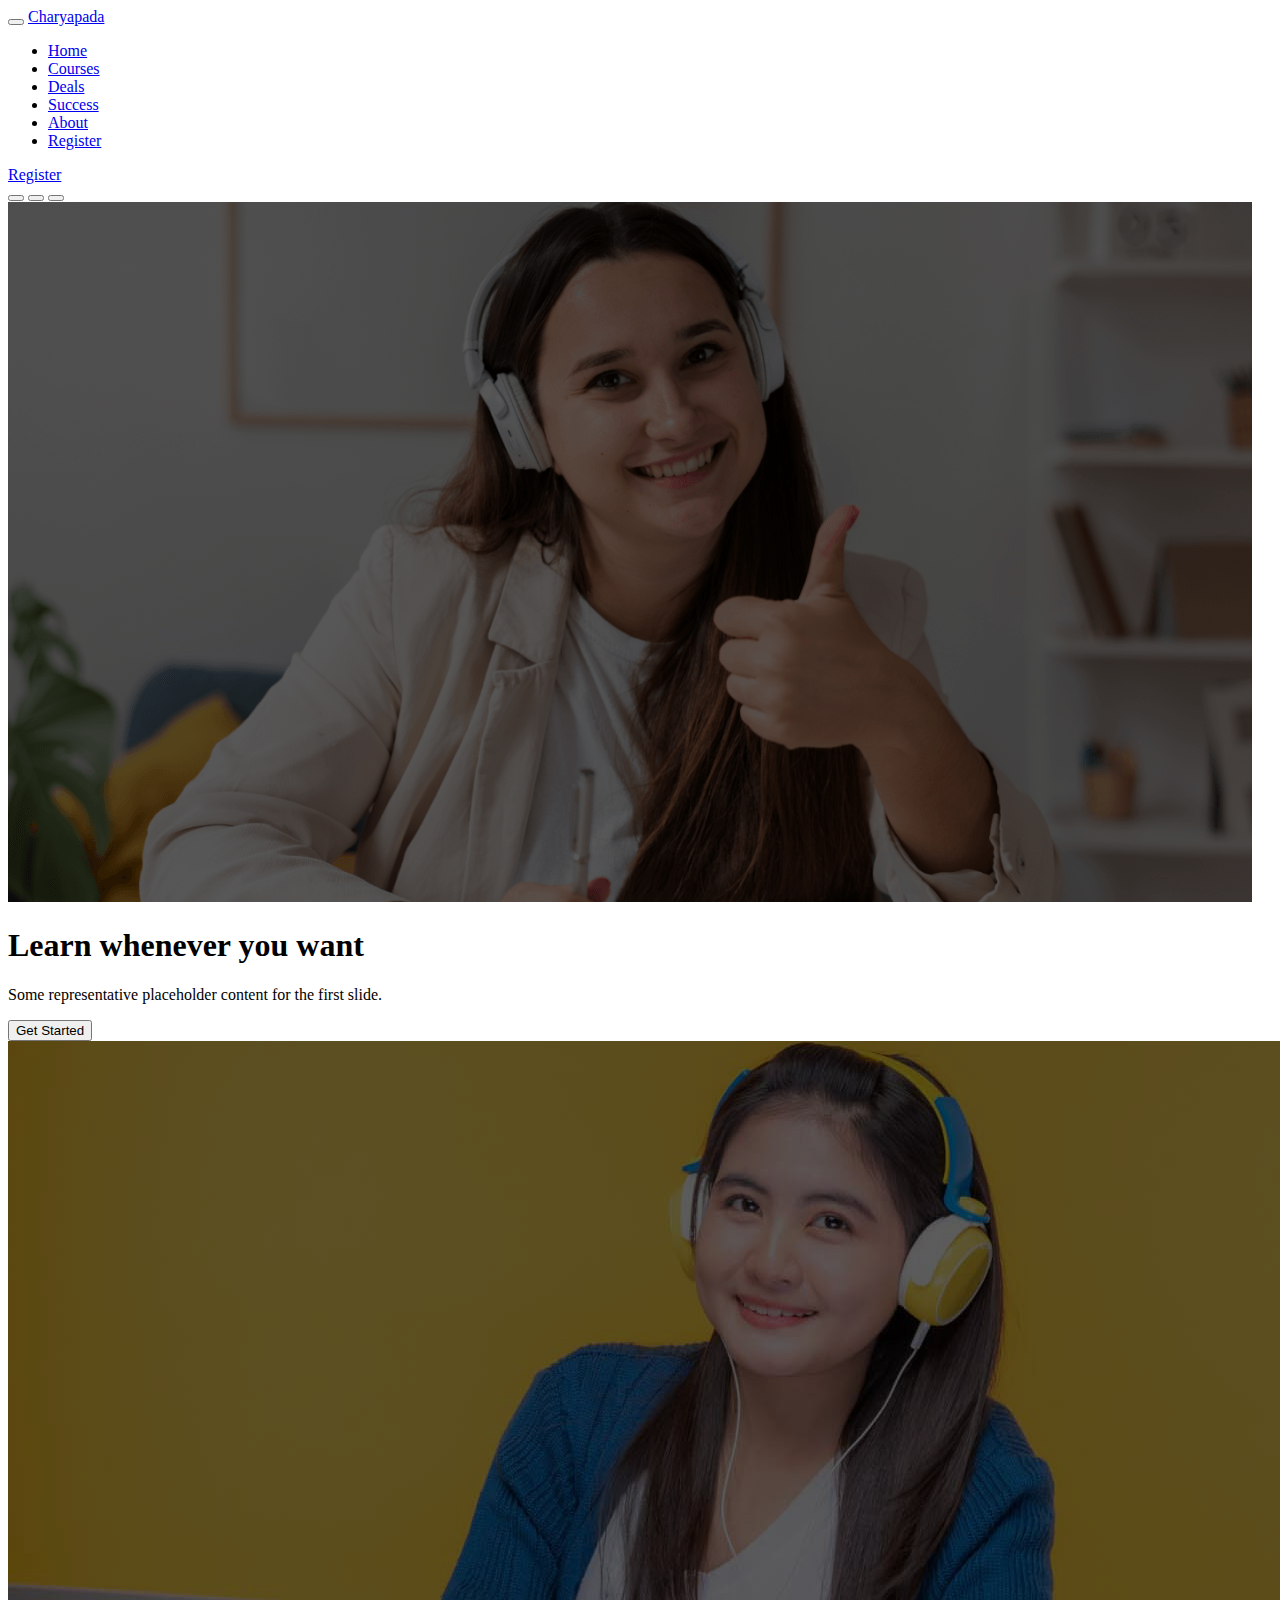
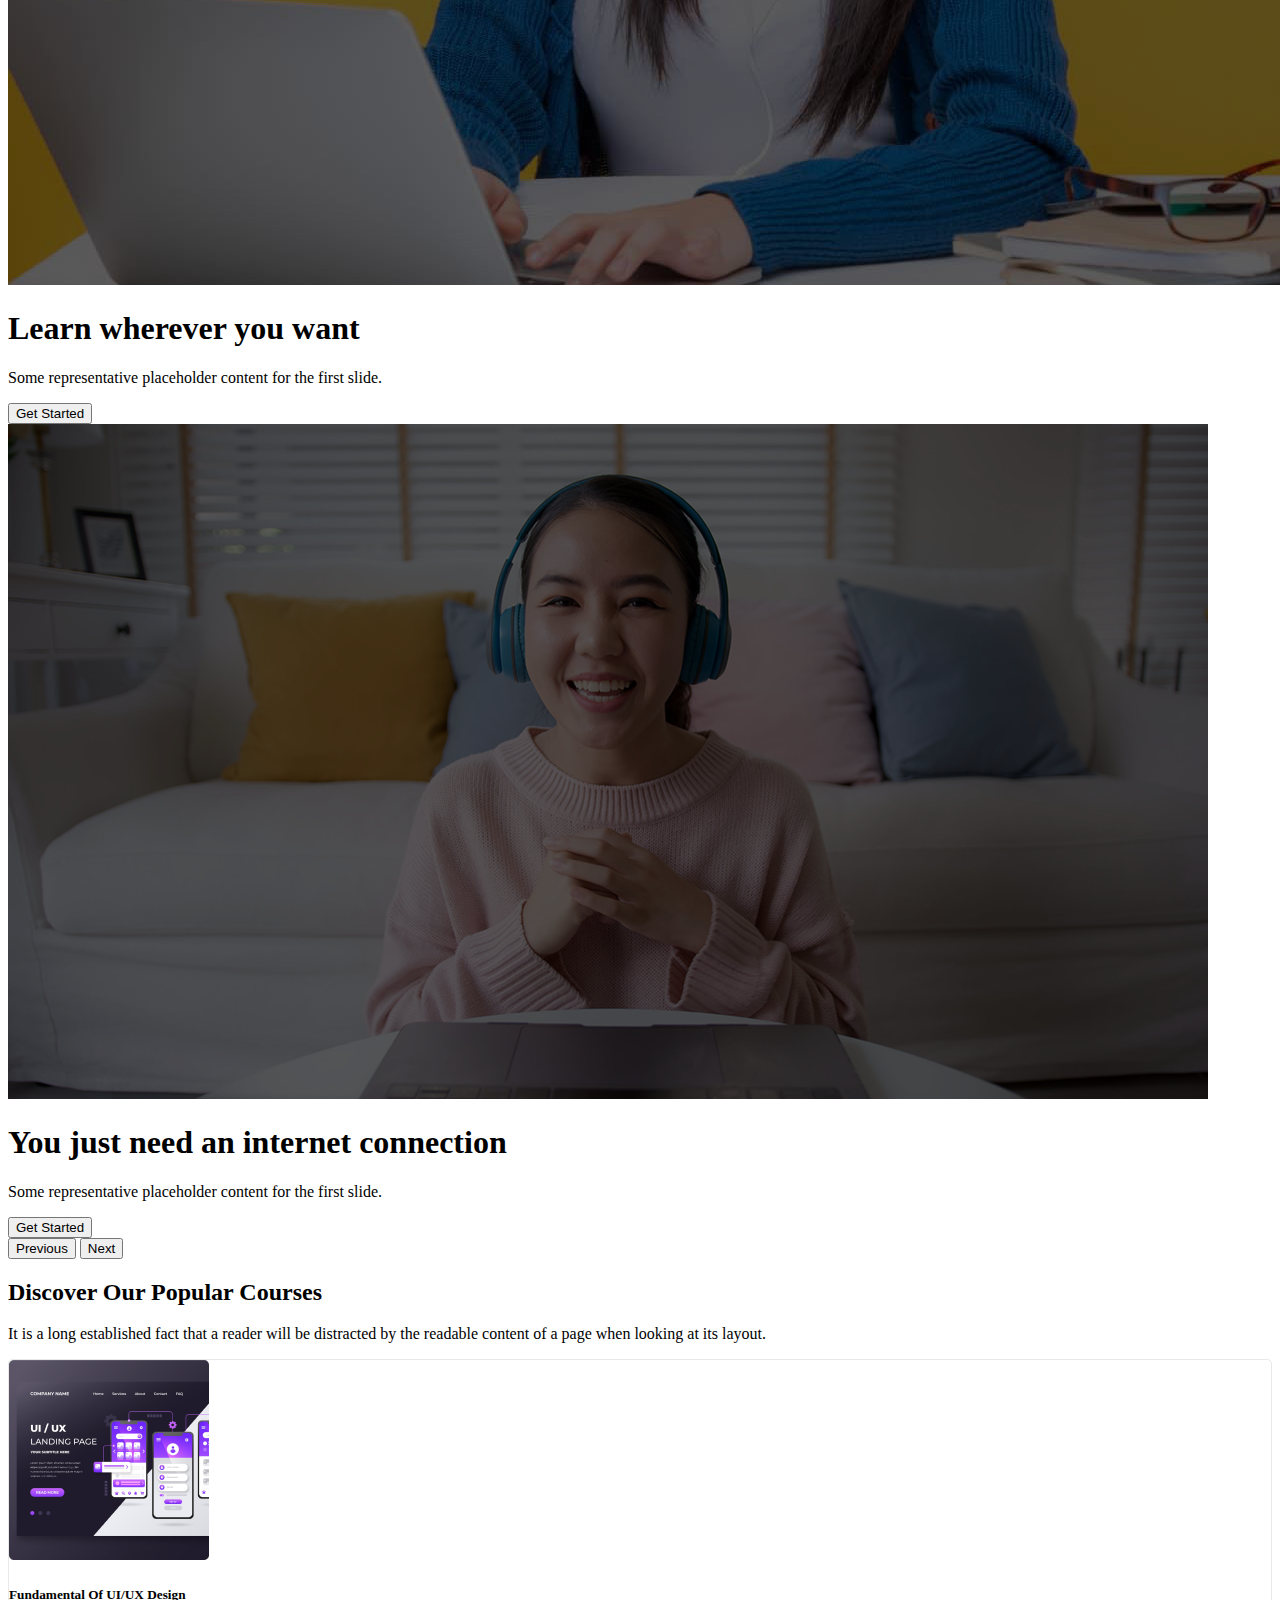
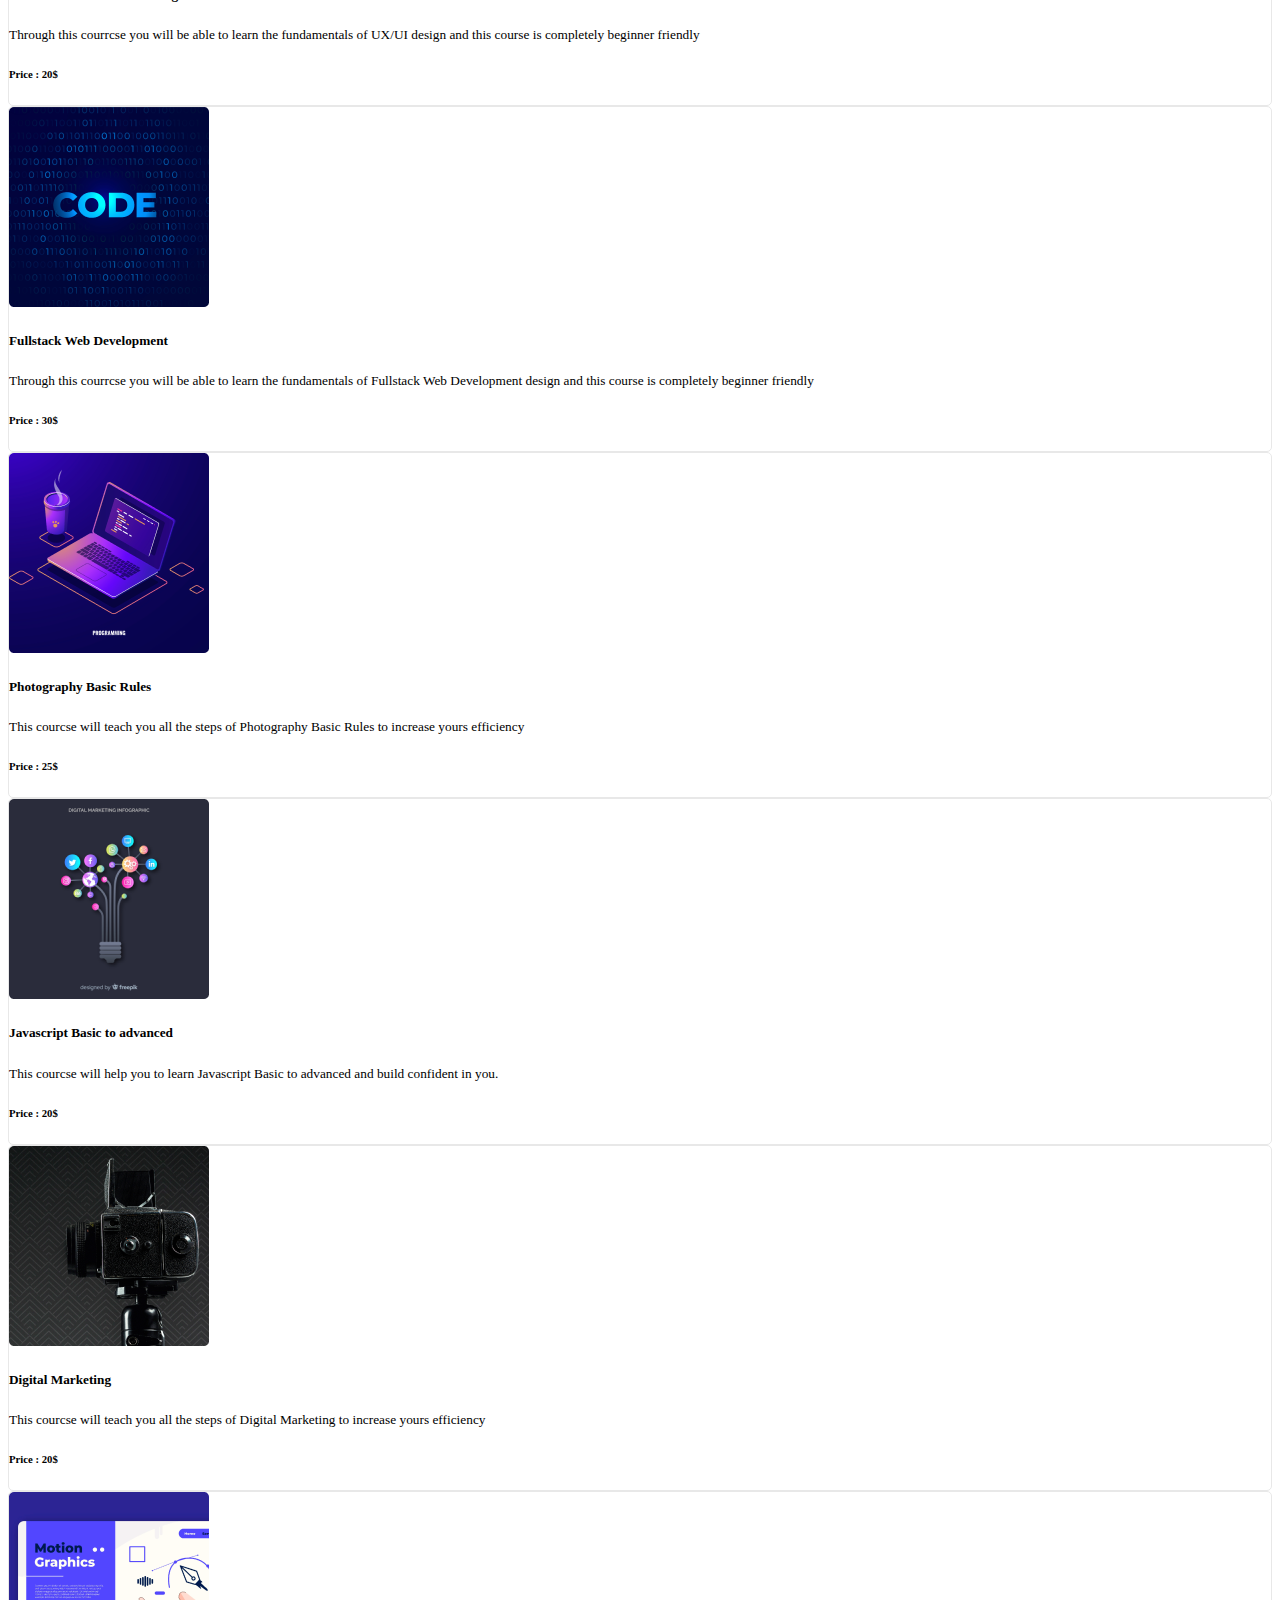
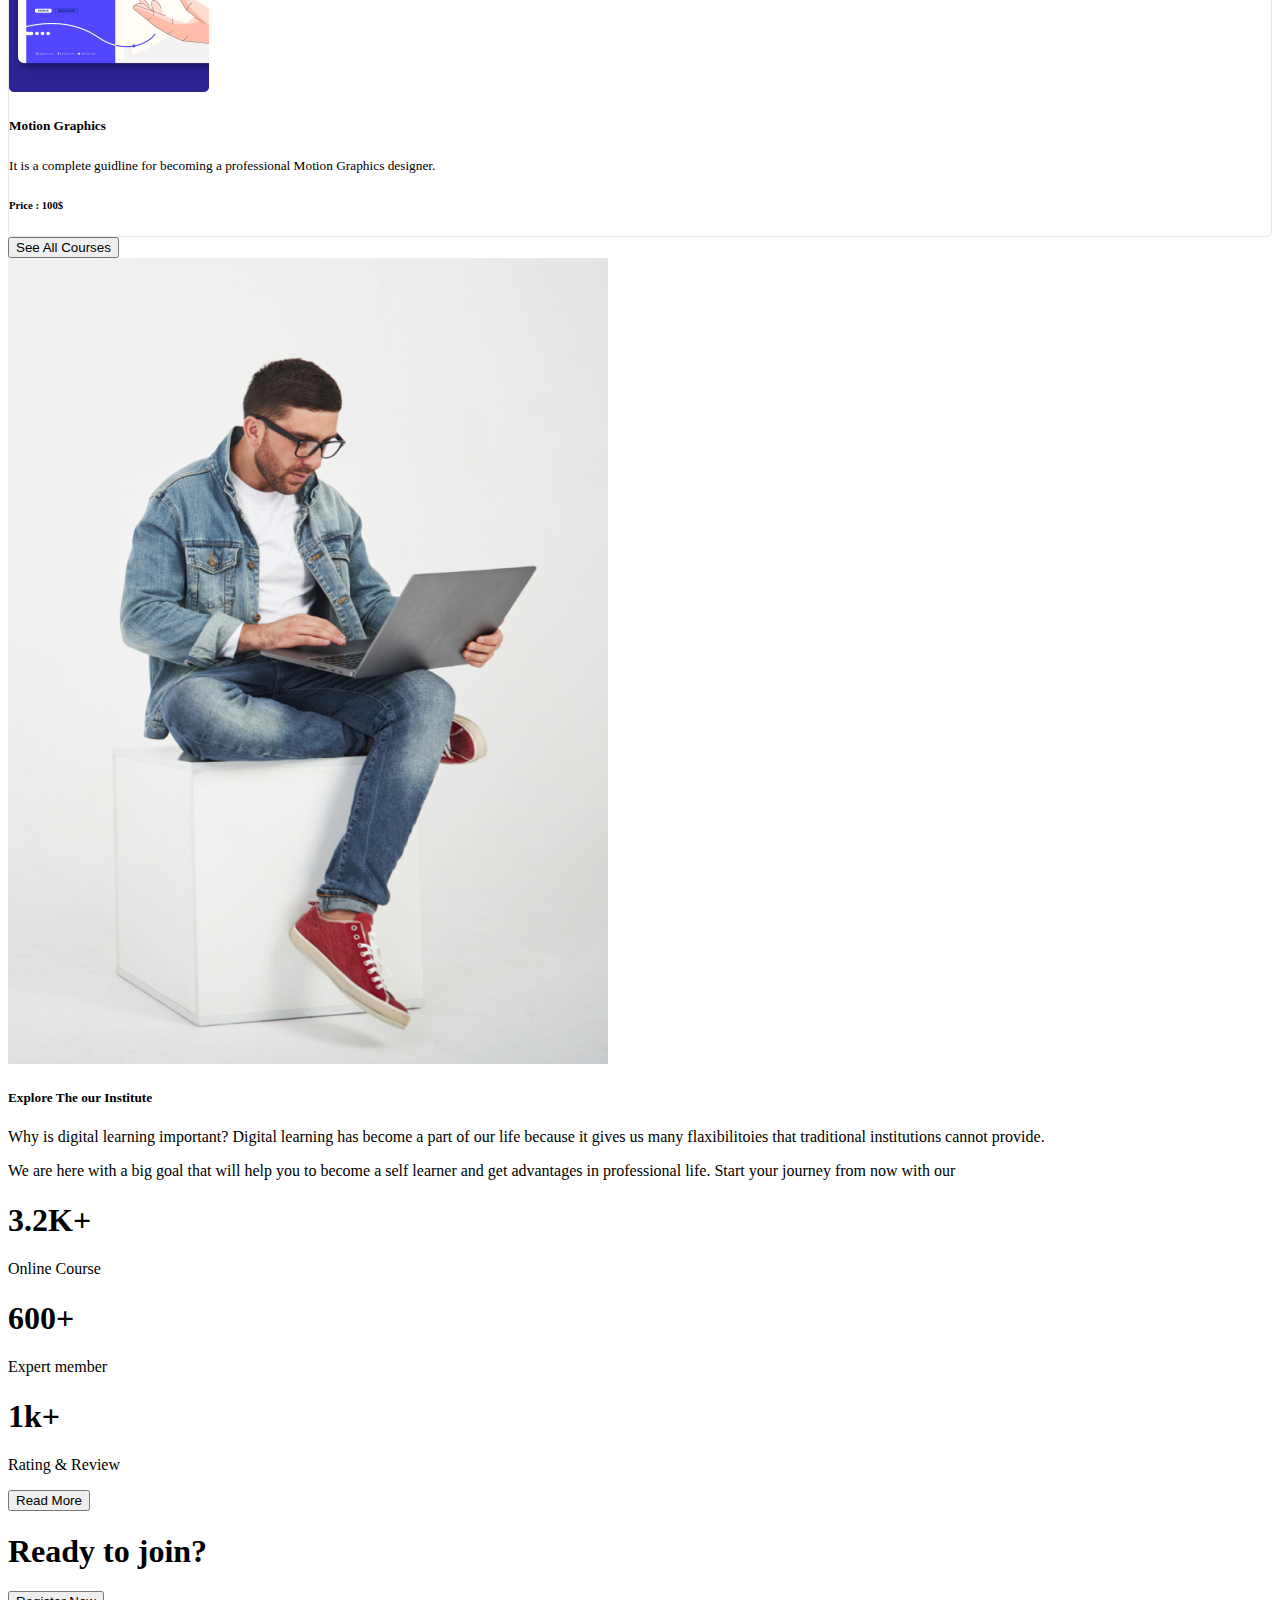
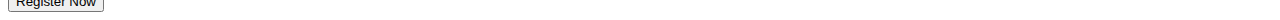
==== index.html @ 8205b335 "article section added" ====
<!doctype html>
<html lang="en">

<head>
    <meta charset="utf-8">
    <meta name="viewport" content="width=device-width, initial-scale=1">
    <title>Charyapada</title>
    <!-- ========= bootsrap============== -->
    <link href="https://cdn.jsdelivr.net/npm/bootstrap@5.2.0/dist/css/bootstrap.min.css" rel="stylesheet"
        integrity="sha384-gH2yIJqKdNHPEq0n4Mqa/HGKIhSkIHeL5AyhkYV8i59U5AR6csBvApHHNl/vI1Bx" crossorigin="anonymous">
    <!-- =========== local CSS =============== -->
    <link rel="stylesheet" href="./otherfiles/home.css">
</head>

<body>
    <!-- header--------------------------------------------------- -->
    <header>
        <!-- =================================================== nav bar ================================ -->

        <section class="container position-sticky ">
            <nav class="navbar navbar-expand-lg bg-light my-3 mx-0 px-0">
                <div class="container-fluid">
                    <button class="navbar-toggler" type="button" data-bs-toggle="collapse"
                        data-bs-target="#navbarTogglerDemo03" aria-controls="navbarTogglerDemo03" aria-expanded="false"
                        aria-label="Toggle navigation">
                        <span class="navbar-toggler-icon"></span>
                    </button>
                    <a class="navbar-brand me-0 fw-bold fs-5 text-secondary" href="#">Charyapada</a>
                    <div class="collapse navbar-collapse" id="navbarTogglerDemo03">
                        <ul class="navbar-nav mx-auto mb-2 mb-lg-0">
                            <li class="nav-item px-3 ">
                                <a class="nav-link active" aria-current="page" href="#home">Home</a>
                            </li>
                            <li class="nav-item px-3">
                                <a class="nav-link active" aria-current="page" href="#Courses">Courses</a>
                            </li>
                            <li class="nav-item px-3">
                                <a class="nav-link active" aria-current="page" href="#Deals">Deals</a>
                            </li>
                            <li class="nav-item px-3">
                                <a class="nav-link active" aria-current="page" href="#Success">Success</a>
                            </li>
                            <li class="nav-item px-3">
                                <a class="nav-link active" aria-current="page" href="#about">About</a>
                            </li>
                            <li class="nav-item px-3">
                                <a class="nav-link active " aria-current="page" href="#Register">Register</a>
                            </li>

                        </ul>
                        <form class="d-flex" role="search">
                            <a class=" btn btn-outline-info fw-bold px-3" aria-current="page"
                                href="#Register">Register</a>
                        </form>
                    </div>
                </div>
            </nav>
        </section>

        <!-- ================================================= heading of this website ===================== -->

        <section class="container height-query" id="home">


            <div id="carouselExampleCaptions" class="carousel slide" data-bs-ride="false">
                <div class="carousel-indicators d-none">
                    <button type="button" data-bs-target="#carouselExampleDark" data-bs-slide-to="0" class="active"
                        aria-current="true" aria-label="Slide 1"></button>
                    <button type="button" data-bs-target="#carouselExampleDark" data-bs-slide-to="1"
                        aria-label="Slide 2"></button>
                    <button type="button" data-bs-target="#carouselExampleDark" data-bs-slide-to="2"
                        aria-label="Slide 3"></button>
                </div>
                <div class="carousel-inner">
                    <div class="carousel-item active " data-bs-interval="2000">
                        <img src="./edTech-website-main/images/cover/cover-1.png" class="d-block w-100"
                            alt="Course backgroun image">
                        <div
                            class="carousel-caption h-100 pt-5 d-flex justify-content-center align-items-center flex-column">
                            <h1>Learn whenever you want</h1>
                            <p>Some representative placeholder content for the first slide.</p>
                            <button class="btn btn-info text-white fw-bold fw-bold">Get Started</button>
                        </div>
                    </div>
                    <div class="carousel-item" data-bs-interval="2000">
                        <img src="./edTech-website-main/images/cover/cover-2.png" class="d-block w-100"
                            alt="Course backgroun image">
                        <div
                            class="carousel-caption h-100 pt-5 d-flex justify-content-center align-items-center flex-column">
                            <h1>Learn wherever you want</h1>
                            <p>Some representative placeholder content for the first slide.</p>
                            <button class="btn btn-info text-white fw-bold fw-bold">Get Started</button>
                        </div>
                    </div>
                    <div class="carousel-item" data-bs-interval="2000">
                        <img src="./edTech-website-main/images/cover/cover-3.png" class="d-block w-100"
                            alt="Course backgroun image">
                        <div
                            class="carousel-caption h-100 pt-5 d-flex justify-content-center align-items-center flex-column">
                            <h1>You just need an internet connection</h1>
                            <p>Some representative placeholder content for the first slide.</p>
                            <button class="btn btn-info text-white fw-bold fw-bold">Get Started</button>
                        </div>
                    </div>
                </div>
                <button class="carousel-control-prev" type="button" data-bs-target="#carouselExampleCaptions"
                    data-bs-slide="prev">
                    <span class="carousel-control-prev-icon" aria-hidden="true"></span>
                    <span class="visually-hidden">Previous</span>
                </button>
                <button class="carousel-control-next" type="button" data-bs-target="#carouselExampleCaptions"
                    data-bs-slide="next">
                    <span class="carousel-control-next-icon" aria-hidden="true"></span>
                    <span class="visually-hidden">Next</span>
                </button>
            </div>



        </section>
    </header>

    <!-- ----------------------------- main section  -------------------------------------- -->
    <main class="container mt-5">
        <!-- ==================================== course details ===================== -->
        <section>
            <div class="row justify-content-center align-items-center flex-column text-center  ">
                <div class="col-md-6">
                    <h2>Discover Our Popular Courses</h2>
                    <p class="text-secondary">It is a long established fact that a reader will be distracted by the
                        readable
                        content of a page when
                        looking
                        at its layout.</p>
                </div>
            </div>
            <!-- ================= cards of our course ====== -->
            <div class="container">
                <div class="d-flex flex-row justify-content-around flex-wrap g-1">
                    <!-- =============== -->
                    <div class="col-lg-5 btn-bg col-md-11  bg-light rounded  row p-0 m-2">
                        <img class="col-md-4 col-sm-12 img-fluid p-0 m-0"
                            src="./edTech-website-main/images/course/course-1.png" alt="" srcset="">
                        <div class="p-3 col-md-8">
                            <h5>Fundamental Of UI/UX Design</h5>
                            <small text-secondary>Through this courrcse you will be able to learn the fundamentals of
                                UX/UI design and this course is completely beginner friendly</small>
                            <h6 class="text-info">Price : 20$</h6>
                        </div>

                    </div>
                    <!-- ================== -->
                    <div class="col-lg-5 btn-bg col-md-11  bg-light rounded  row p-0 m-2">
                        <img class="col-md-4 col-sm-12 img-fluid p-0 m-0"
                            src="./edTech-website-main/images/course/course-2.png" alt="" srcset="">
                        <div class="p-3 col-md-8">
                            <h5>Fullstack Web Development</h5>
                            <small text-secondary>Through this courrcse you will be able to learn the fundamentals of
                                Fullstack Web Development design and this course is completely beginner friendly</small>
                            <h6 class="text-info">Price : 30$</h6>
                        </div>

                    </div>
                    <!-- ================== -->
                    <div class="col-lg-5 btn-bg col-md-11  bg-light rounded  row p-0 m-2">
                        <img class="col-md-4 col-sm-12 img-fluid p-0 m-0"
                            src="./edTech-website-main/images/course/course-3.png" alt="" srcset="">
                        <div class="p-3 col-md-8">
                            <h5>Photography Basic Rules</h5>
                            <small text-secondary>This courcse will teach you all the steps of Photography Basic Rules
                                to increase yours efficiency</small>
                            <h6 class="text-info">Price : 25$</h6>
                        </div>

                    </div>
                    <!-- ================== -->
                    <div class="col-lg-5 btn-bg col-md-11  bg-light rounded  row p-0 m-2">
                        <img class="col-md-4 col-sm-12 img-fluid p-0 m-0"
                            src="./edTech-website-main/images/course/course-4.png" alt="" srcset="">
                        <div class="p-3 col-md-8">
                            <h5>Javascript Basic to advanced</h5>
                            <small text-secondary>This courcse will help you to learn Javascript Basic to advanced and
                                build confident in you. 
                            </small>
                            <h6 class="text-info">Price : 20$</h6>
                        </div>

                    </div>
                    <!-- ================== -->
                    <div class="col-lg-5 btn-bg col-md-11  bg-light rounded  row p-0 m-2">
                        <img class="col-md-4 col-sm-12 img-fluid p-0 m-0"
                            src="./edTech-website-main/images/course/course-5.png" alt="" srcset="">
                        <div class="p-3 col-md-8">
                            <h5>Digital Marketing</h5>
                            <small text-secondary>This courcse will teach you all the steps of Digital Marketing to
                                increase yours efficiency</small>
                            <h6 class="text-info">Price : 20$</h6>
                        </div>

                    </div>
                    <!-- ================== -->
                    <div class="col-lg-5 btn-bg col-md-11  bg-light rounded  row p-0 m-2">
                        <img class="col-md-4 col-sm-12 img-fluid p-0 m-0"
                            src="./edTech-website-main/images/course/course-6.png" alt="" srcset="">
                        <div class="p-3 col-md-8">
                            <h5>Motion Graphics</h5>
                            <small text-secondary>It is a complete guidline for becoming a professional Motion Graphics
                                designer. </small>
                            <h6 class="text-info">Price : 100$</h6>
                        </div>

                    </div>

                </div>
            </div>
            <div class="d-flex justify-content-center mt-3">
                <button class="btn btn-info text-white fw-bold">See All Courses</button>
            </div>
        </section>
        <!-- ===================================================== article section ====================================== -->
        <article class="row" id="about">
            <div class=" mb-3 col-md-12 mt-5">
                <div class="row g-0">
                    <div class="col-md-5">
                        <img class="img-fluid" src="./edTech-website-main/images/working.png"
                            class="img-fluid rounded-start" alt="Picture of a man who is working">
                    </div>
                    <div class="col-md-7 p-2">
                        <div>
                            <h5>Explore The our Institute</h5>
                            <p class="text-secondary">Why is digital learning important? Digital learning has become a
                                part of our
                                life because it gives us many flaxibilitoies
                                that traditional institutions cannot provide. </p>
                            <p class="text-secondary">
                                We are here with a big goal that will help
                                you to become a self learner and get advantages in professional life. Start your journey
                                from now with our 
                            </p>
                            <div class="d-inline-flex justify-content-around">
                                <div class=" p-3">
                                    <h1>3.2K+</h1>
                                    <p class="text-secondary">Online Course</p>
                                </div>
                                <div class=" p-3">
                                    <h1>600+</h1>
                                    <p class="text-secondary">Expert member</p>
                                </div>
                                <div class=" p-3">
                                    <h1>1k+</h1>
                                    <p class="text-secondary">Rating & Review</p>
                                </div>
                            </div>
                            <button class="btn btn-info text-white fw-bold">Read More</button>
                        </div>
                    </div>
                </div>
            </div>
        </article>
        <!-- ================================================================================ register-
        section================================ -->

        <section class="container">
            <div class="container bg-info d-flex align-items-center justify-content-around  m-5">
                <div>
                    <h1 class="text-white">Ready to join?</h1>
                    <p></p>
                </div>
                <div>
                    <button class="btn btn-outline-info bg-white fw-bold">Register Now</button>
                </div>
            </div>
        </section>










    </main>














    <script src="https://cdn.jsdelivr.net/npm/bootstrap@5.2.0/dist/js/bootstrap.bundle.min.js"
        integrity="sha384-A3rJD856KowSb7dwlZdYEkO39Gagi7vIsF0jrRAoQmDKKtQBHUuLZ9AsSv4jD4Xa"
        crossorigin="anonymous"></script>
</body>

</html>
---- otherfiles/home.css ----
/* body {
    background-color: aqua;
} */

.height {
    height: 200px;
}

.btn-bg {

    background: #FFFFFF;

    border: 1px solid #E8E8E8;
    border-radius: 5px;
}
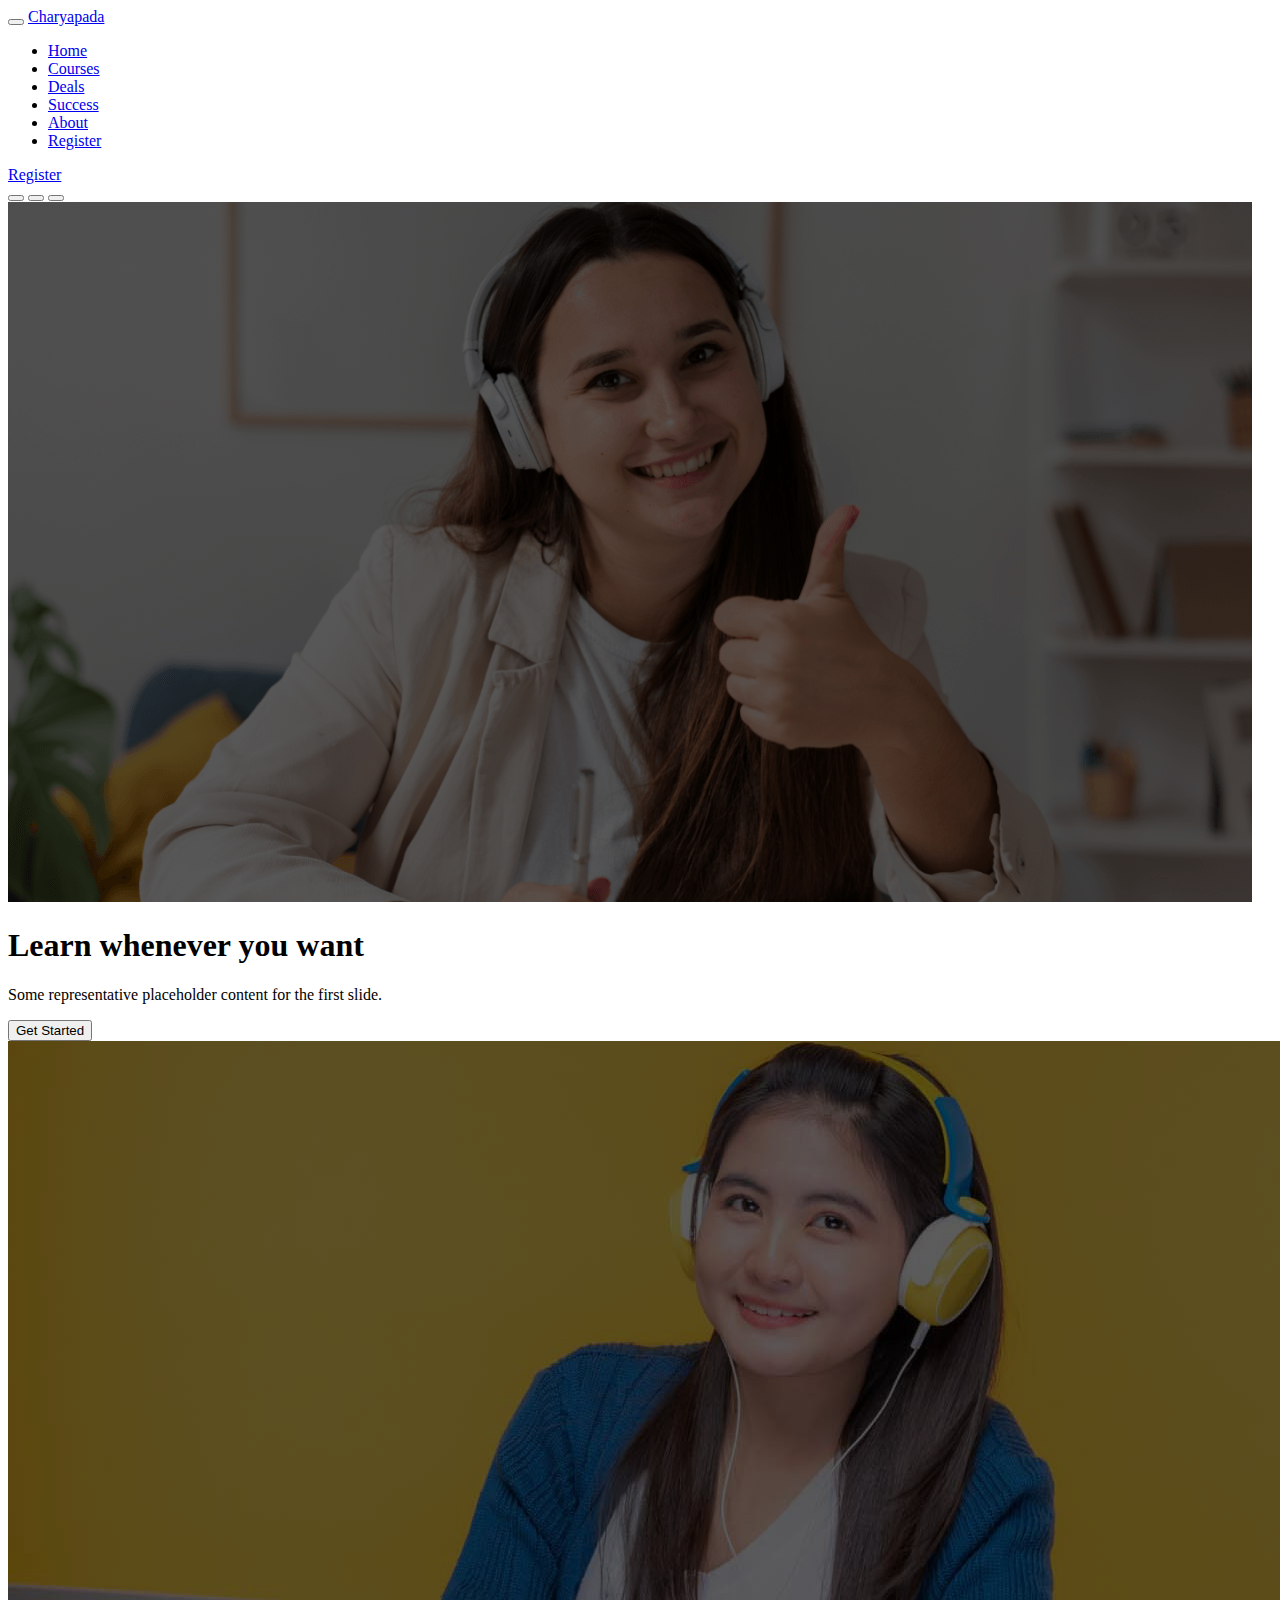
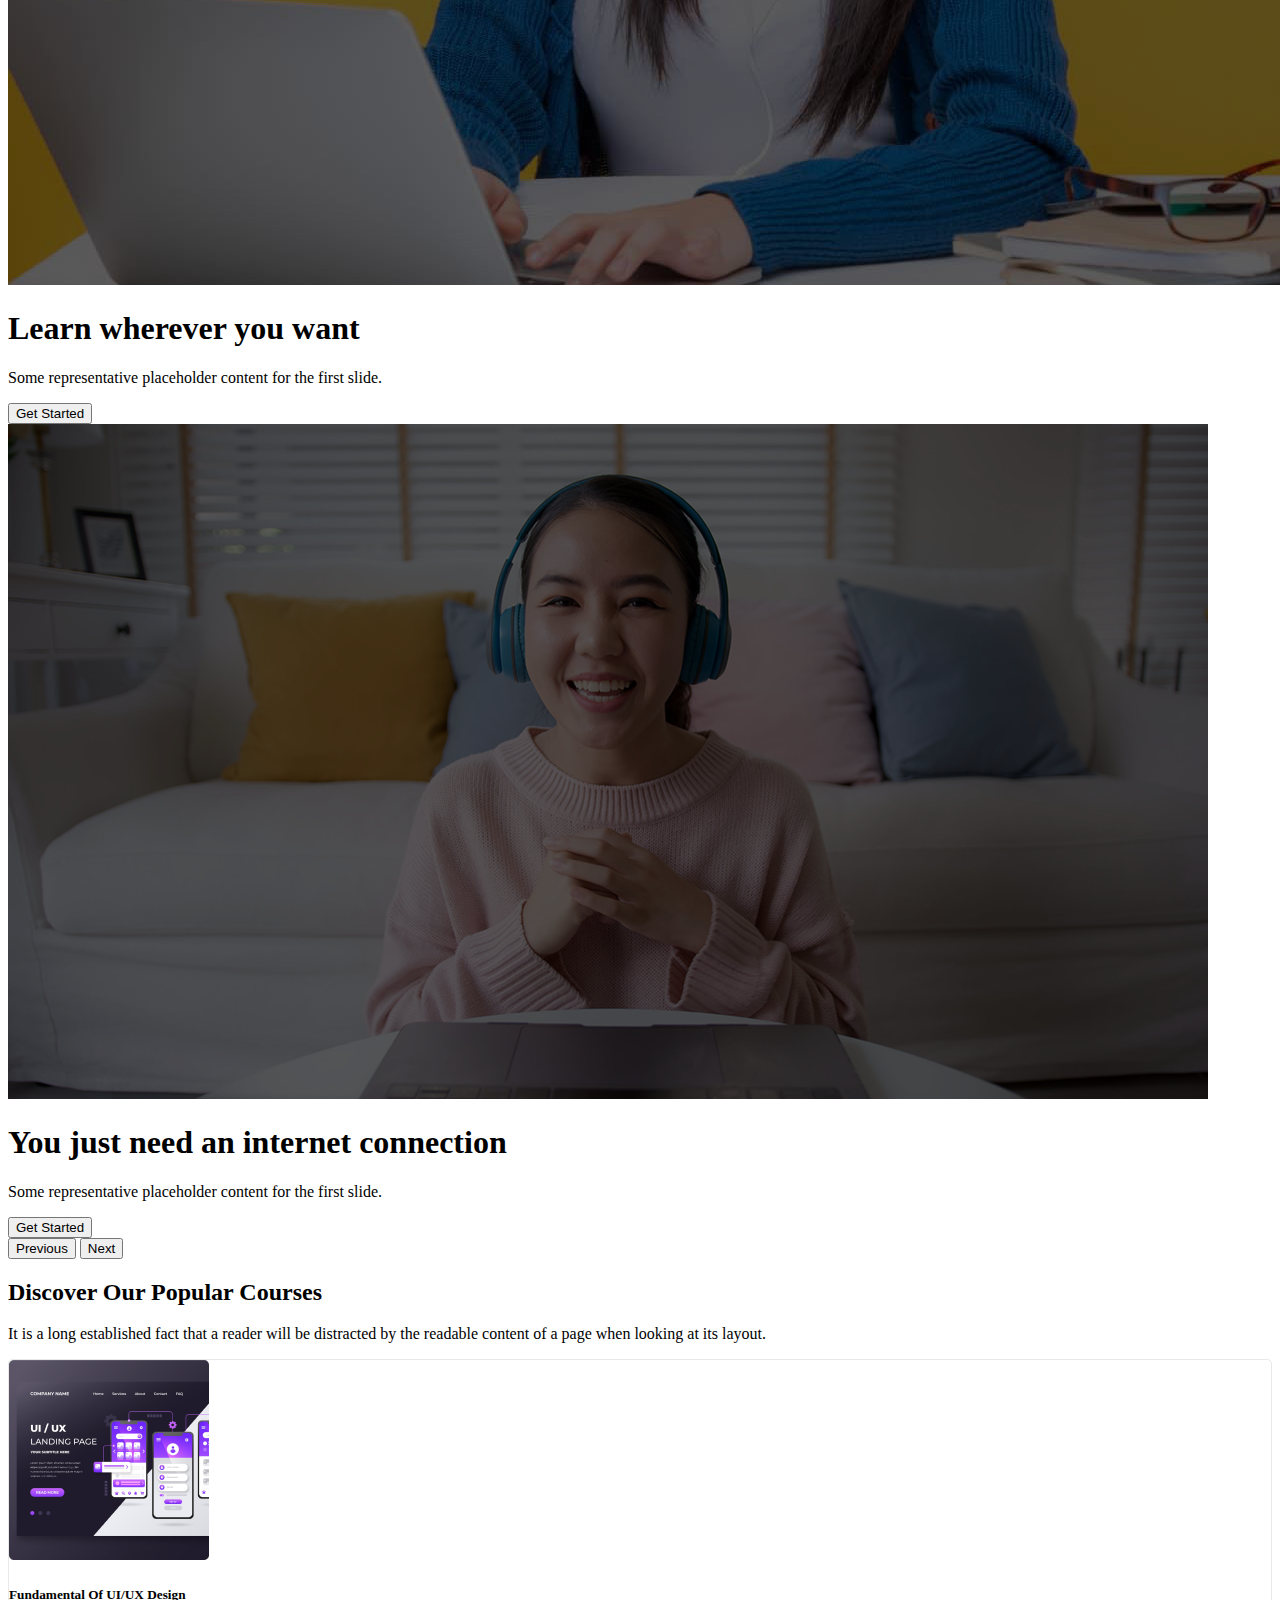
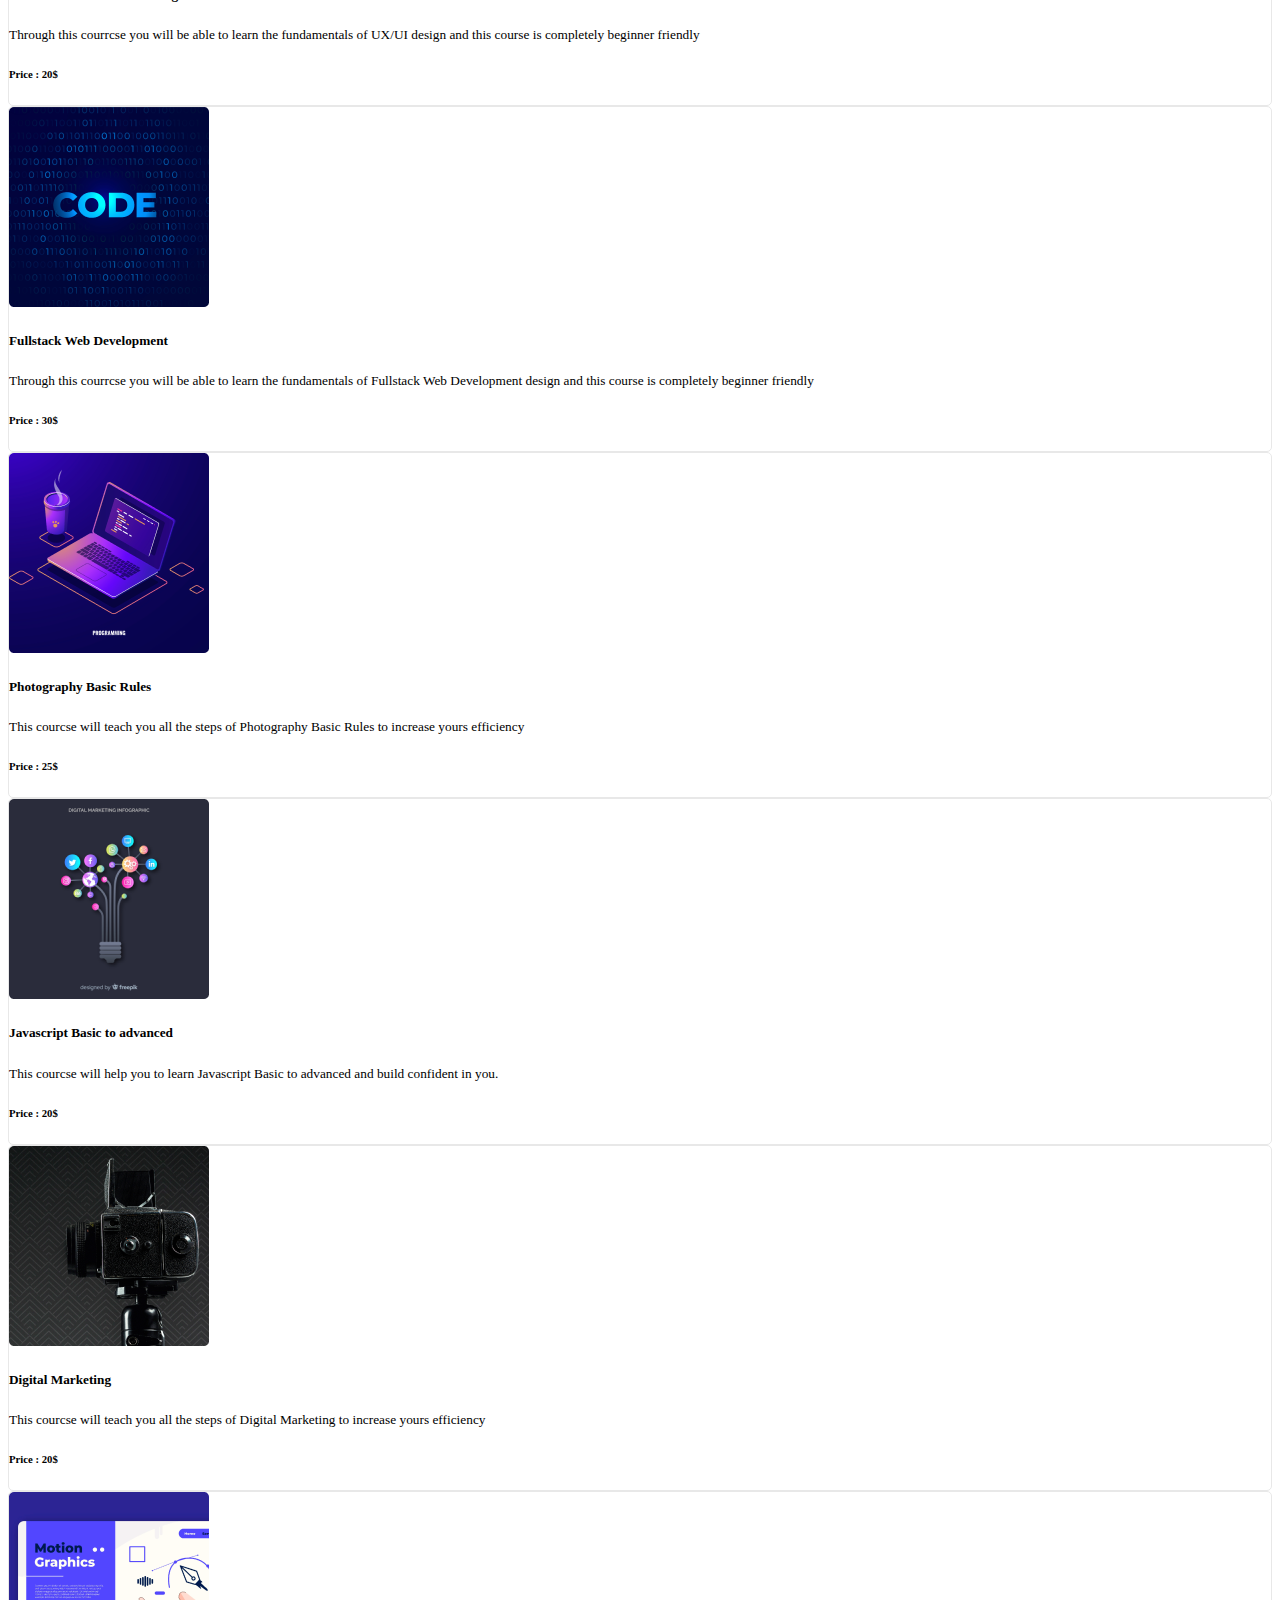
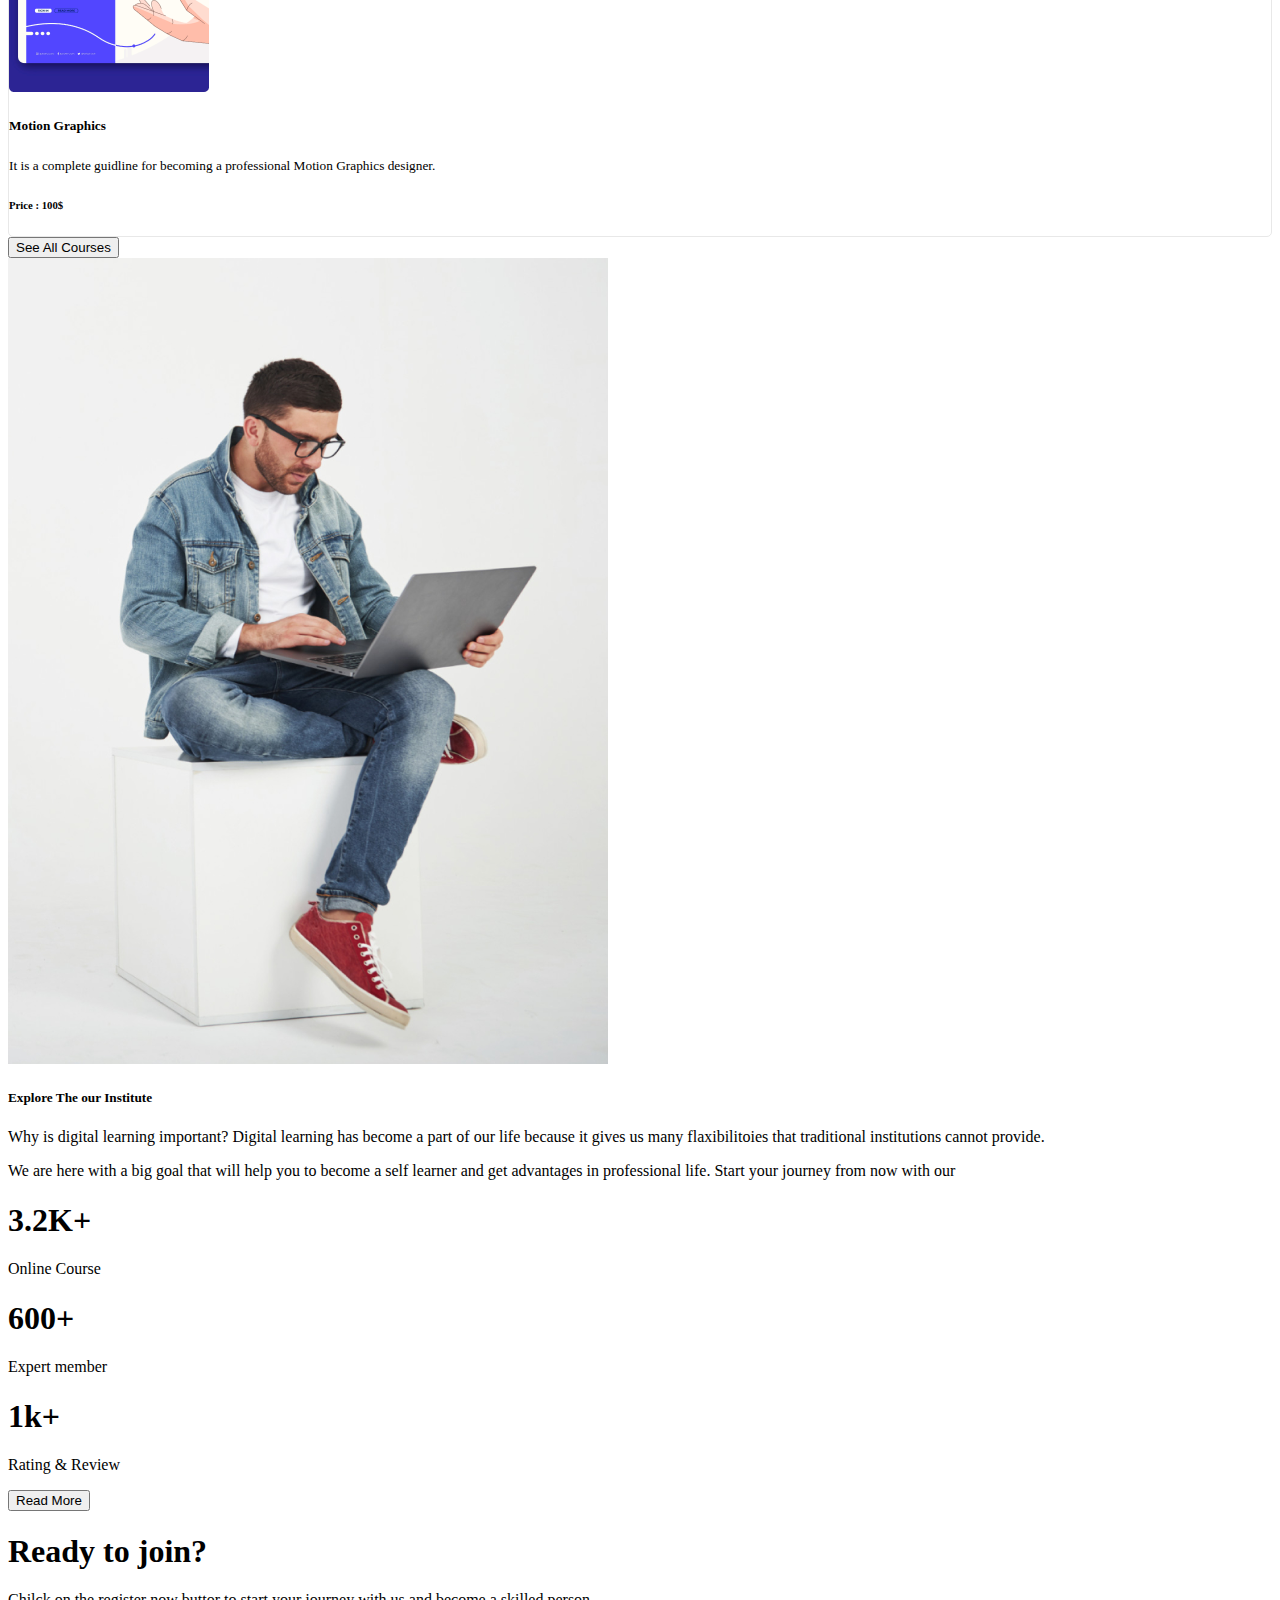
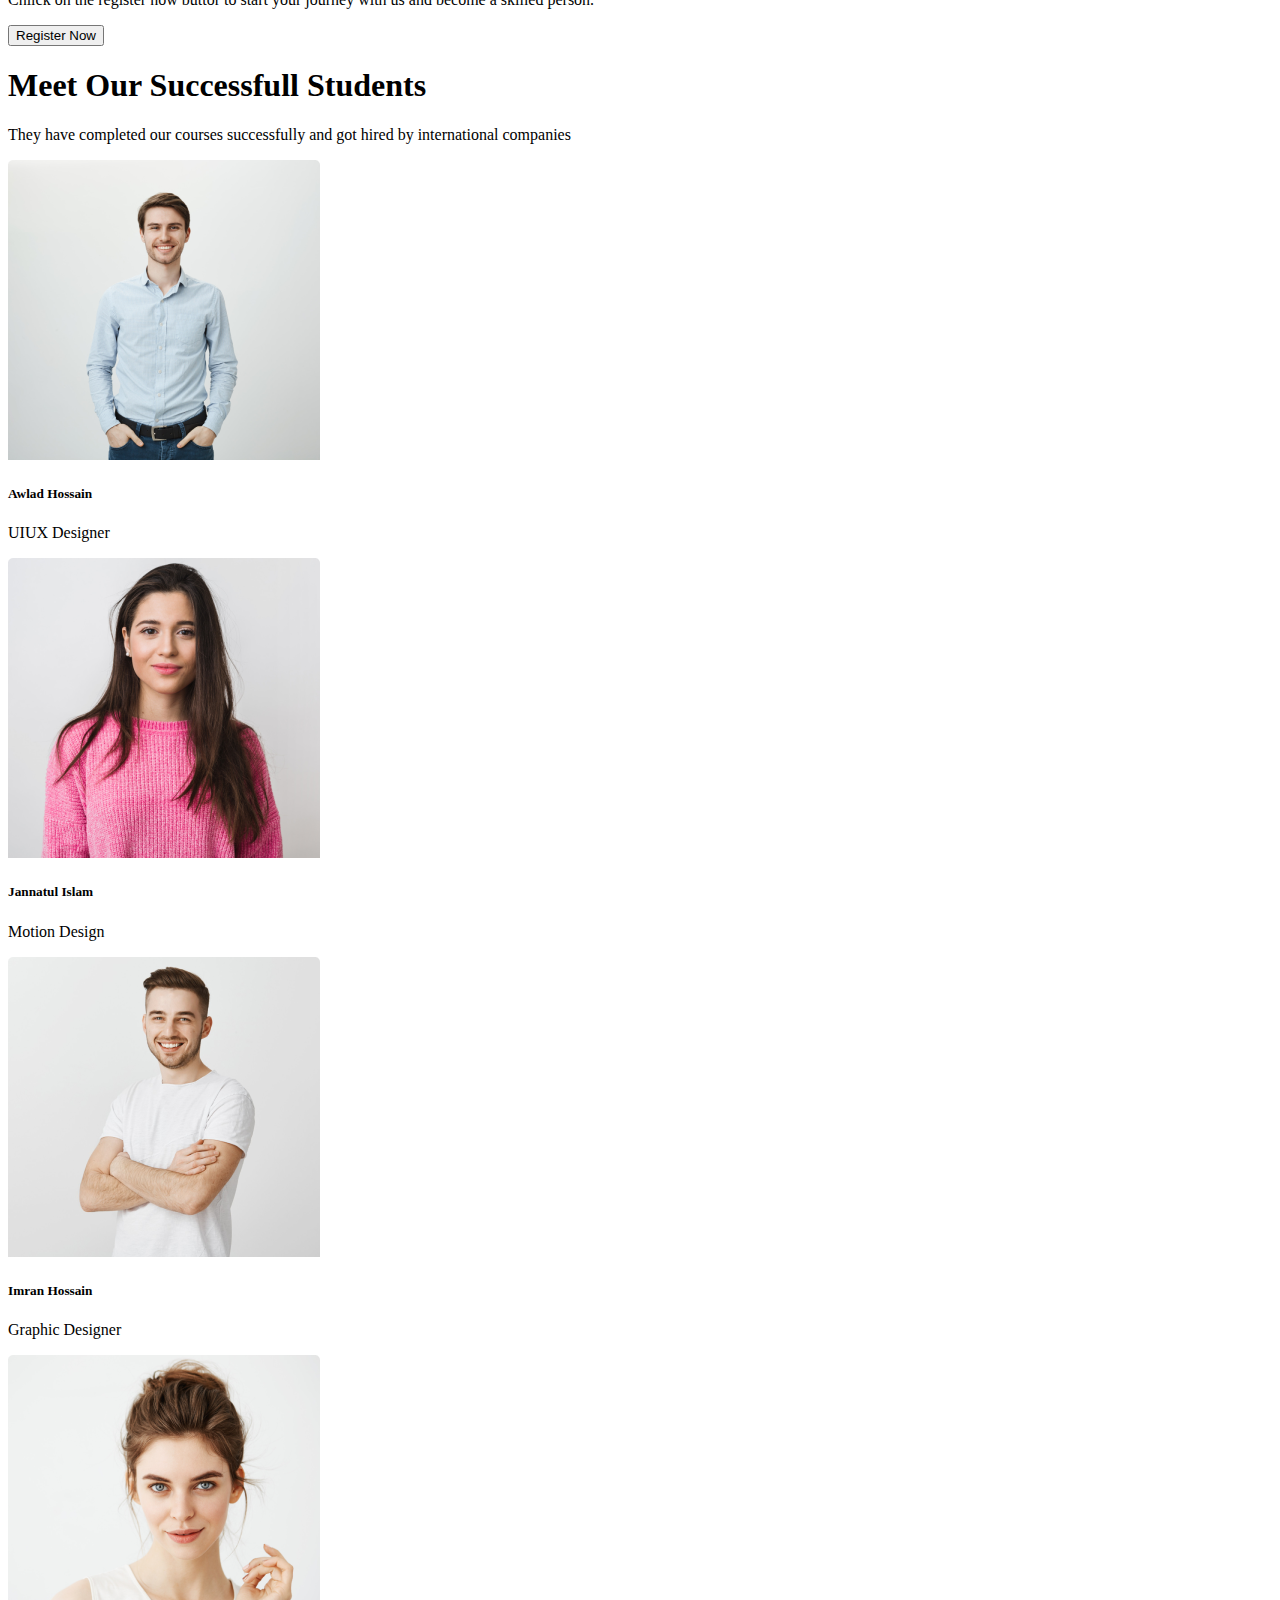
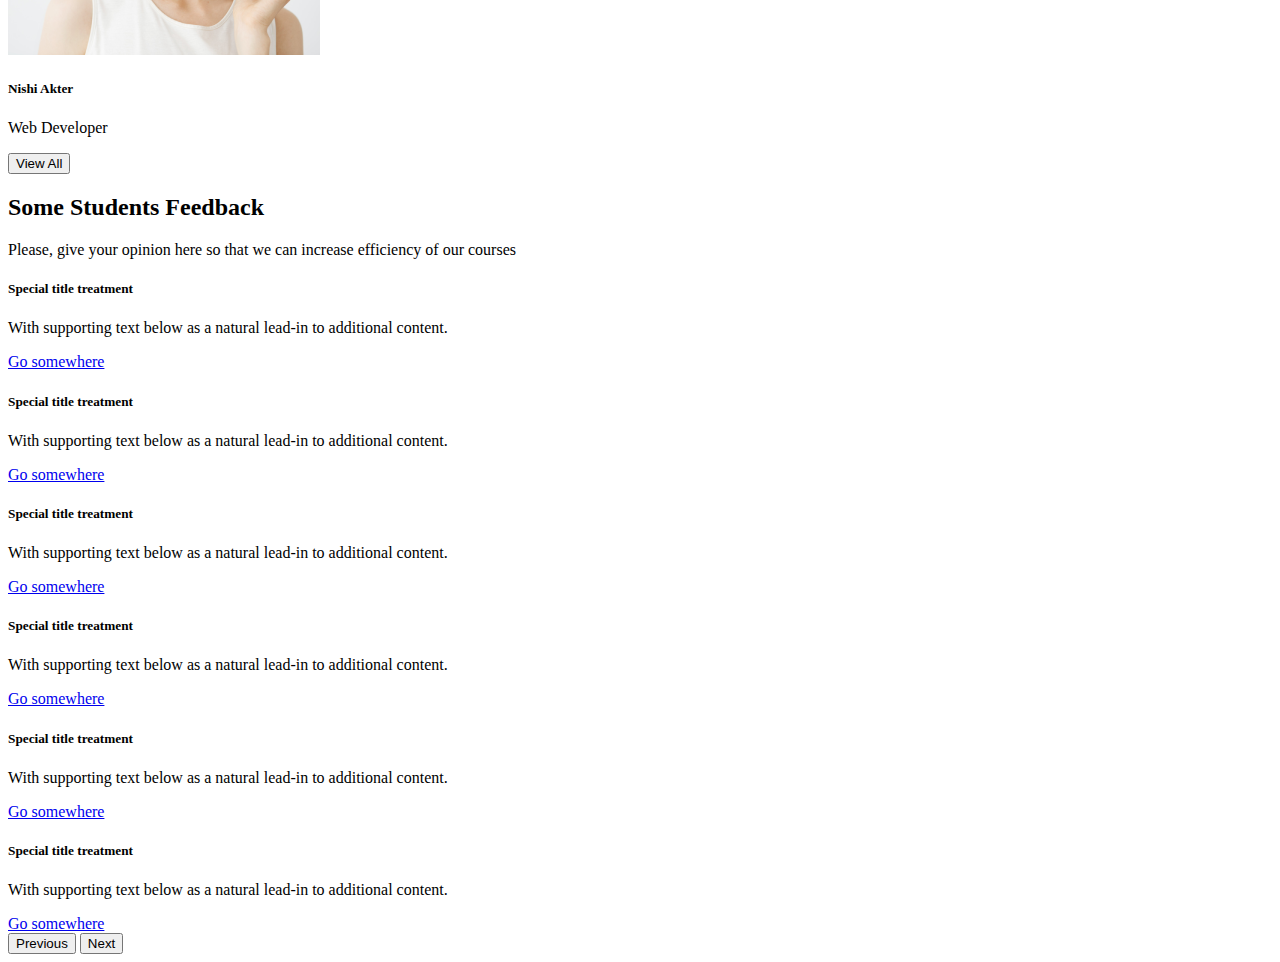
==== commit f575e185: "successful stdn file added" ====
--- a/index.html
+++ b/index.html
@@ -32,19 +32,19 @@
                                 <a class="nav-link active" aria-current="page" href="#home">Home</a>
                             </li>
                             <li class="nav-item px-3">
-                                <a class="nav-link active" aria-current="page" href="#Courses">Courses</a>
+                                <a class="nav-link active" aria-current="page" href="#courses">Courses</a>
                             </li>
                             <li class="nav-item px-3">
-                                <a class="nav-link active" aria-current="page" href="#Deals">Deals</a>
+                                <a class="nav-link active" aria-current="page" href="#deals">Deals</a>
                             </li>
                             <li class="nav-item px-3">
-                                <a class="nav-link active" aria-current="page" href="#Success">Success</a>
+                                <a class="nav-link active" aria-current="page" href="#success">Success</a>
                             </li>
                             <li class="nav-item px-3">
                                 <a class="nav-link active" aria-current="page" href="#about">About</a>
                             </li>
                             <li class="nav-item px-3">
-                                <a class="nav-link active " aria-current="page" href="#Register">Register</a>
+                                <a class="nav-link active " aria-current="page" href="#register">Register</a>
                             </li>
 
                         </ul>
@@ -121,7 +121,7 @@
     </header>
 
     <!-- ----------------------------- main section  -------------------------------------- -->
-    <main class="container mt-5">
+    <main class="container mt-5" id="courses">
         <!-- ==================================== course details ===================== -->
         <section>
             <div class="row justify-content-center align-items-center flex-column text-center  ">
@@ -260,24 +260,200 @@
         <!-- ================================================================================ register-
         section================================ -->
 
-        <section class="container">
-            <div class="container bg-info d-flex align-items-center justify-content-around  m-5">
-                <div>
+        <section class="container" id="register">
+            <div
+                class=" bg-info row row-cols-1 row-cols-md-2 align-items-center justify-content-around rounded p-5 my-5">
+                <!-- col-md-6 col-sm-12 -->
+                <div class="col text-md-start text-center">
                     <h1 class="text-white">Ready to join?</h1>
-                    <p></p>
-                </div>
-                <div>
-                    <button class="btn btn-outline-info bg-white fw-bold">Register Now</button>
-                </div>
-            </div>
-        </section>
-
-
-
-
-
-
-
+                    <p class="text-white">Chilck on the register now buttor to start your journey with us and become a
+                        skilled person.</p>
+                </div>
+                <div class="col d-flex align-items-center justify-content-around">
+                    <button class=" btn btn-outline-info bg-white fw-bold">Register Now</button>
+                </div>
+            </div>
+        </section>
+
+
+        <!-- ==================================================== successful students ================================================= -->
+        <section class="container" id="success">
+            <div>
+                <div class="w-md-50">
+                    <h1>Meet Our Successfull Students</h1>
+                    <p class="text-secondary">They have completed our courses successfully and got hired by
+                        international companies </p>
+                </div>
+            </div>
+            <div class="row row-cols-1 row-cols-md-2  row-cols-lg-4 g-2 g-lg-3 justify-content-around">
+                <!-- ----------------------------- -->
+                <div class=" col">
+                    <div class="card col ">
+                        <img src="./edTech-website-main/images/student/student-1.png" class="card-img-top"
+                            alt="our student awlad hossain">
+                        <div class="card-body">
+                            <h5>Awlad Hossain</h5>
+                            <p class="card-text">UIUX Designer</p>
+                        </div>
+                    </div>
+                </div>
+                <!-- -------------------------- -->
+                <div class=" col">
+                    <div class="card col">
+                        <img src="./edTech-website-main/images/student/student-2.png" class="card-img-top"
+                            alt="our student awlad hossain">
+                        <div class="card-body">
+                            <h5>Jannatul Islam</h5>
+                            <p class="card-text">Motion Design</p>
+                        </div>
+                    </div>
+                </div>
+                <!-- -------------------------- -->
+                <div class=" col">
+                    <div class="card col p-0">
+                        <img src="./edTech-website-main/images/student/student-3.png" class="card-img-top"
+                            alt="our student awlad hossain">
+                        <div class="card-body">
+                            <h5>Imran Hossain</h5>
+                            <p class="card-text">Graphic Designer</p>
+                        </div>
+                    </div>
+                </div>
+                <!-- -------------------------- -->
+                <div class=" col">
+                    <div class="card col p-0">
+                        <img src="./edTech-website-main/images/student/student-4.png" class="card-img-top"
+                            alt="our student awlad hossain">
+                        <div class="card-body">
+                            <h5>Nishi Akter</h5>
+                            <p class="card-text">Web Developer</p>
+                        </div>
+                    </div>
+                </div>
+                <!-- =========================== -->
+                <div class="d-flex justify-content-center ">
+                    <button class="btn btn-info text-white fw-bold m-5">View All</button>
+                </div>
+
+
+            </div>
+        </section>
+
+
+
+        <!-- ======================================= student feedback section ====================== -->
+        <section class="container my-5">
+            <!-- --------------------------head text section -------------------------- -->
+
+            <div class="d-flex flex-row justify-content-center">
+                <header class="w-50 text-center">
+                    <h2>Some Students Feedback</h2>
+                    <p class="text-secondary">Please, give your opinion here so that we can increase efficiency of our
+                        courses </p>
+                </header>
+            </div>
+            <!-- --------------------------card section -------------------------- -->
+            <div id="carouselExampleControls" class="carousel slide" data-bs-ride="carousel">
+                <div class="carousel-inner">
+                    <div class="carousel-item active">
+                        <div class="w-100">
+                            <div class="row">
+                                <div class="col-sm-6">
+                                    <div class="card">
+                                        <div class="card-body">
+                                            <h5 class="card-title">Special title treatment</h5>
+                                            <p class="card-text">With supporting text below as a natural lead-in to
+                                                additional
+                                                content.</p>
+                                            <a href="#" class="btn btn-primary">Go somewhere</a>
+                                        </div>
+                                    </div>
+                                </div>
+                                <div class="col-sm-6">
+                                    <div class="card">
+                                        <div class="card-body">
+                                            <h5 class="card-title">Special title treatment</h5>
+                                            <p class="card-text">With supporting text below as a natural lead-in to
+                                                additional
+                                                content.</p>
+                                            <a href="#" class="btn btn-primary">Go somewhere</a>
+                                        </div>
+                                    </div>
+                                </div>
+                            </div>
+                        </div>
+                    </div>
+                    <div class="carousel-item">
+                        <div class="w-100">
+                            <div class="row">
+                                <div class="col-sm-6">
+                                    <div class="card">
+                                        <div class="card-body">
+                                            <h5 class="card-title">Special title treatment</h5>
+                                            <p class="card-text">With supporting text below as a natural lead-in to
+                                                additional
+                                                content.</p>
+                                            <a href="#" class="btn btn-primary">Go somewhere</a>
+                                        </div>
+                                    </div>
+                                </div>
+                                <div class="col-sm-6">
+                                    <div class="card">
+                                        <div class="card-body">
+                                            <h5 class="card-title">Special title treatment</h5>
+                                            <p class="card-text">With supporting text below as a natural lead-in to
+                                                additional
+                                                content.</p>
+                                            <a href="#" class="btn btn-primary">Go somewhere</a>
+                                        </div>
+                                    </div>
+                                </div>
+                            </div>
+                        </div>
+                    </div>
+                    <div class="carousel-item">
+                        <div class="w-100">
+                            <div class="row">
+                                <div class="col-sm-6">
+                                    <div class="card">
+                                        <div class="card-body">
+                                            <h5 class="card-title">Special title treatment</h5>
+                                            <p class="card-text">With supporting text below as a natural lead-in to
+                                                additional
+                                                content.</p>
+                                            <a href="#" class="btn btn-primary">Go somewhere</a>
+                                        </div>
+                                    </div>
+                                </div>
+                                <div class="col-sm-6">
+                                    <div class="card">
+                                        <div class="card-body">
+                                            <h5 class="card-title">Special title treatment</h5>
+                                            <p class="card-text">With supporting text below as a natural lead-in to
+                                                additional
+                                                content.</p>
+                                            <a href="#" class="btn btn-primary">Go somewhere</a>
+                                        </div>
+                                    </div>
+                                </div>
+                            </div>
+                        </div>
+                    </div>
+                </div>
+                <button class="btn btn-info rounded" type="button" data-bs-target="#carouselExampleControls"
+                    data-bs-slide="prev">
+                    <span class="carousel-control-prev-icon" aria-hidden="true"></span>
+                    <span class="visually-hidden">Previous</span>
+                </button>
+                <button class="carousel-control-next" type="button" data-bs-target="#carouselExampleControls"
+                    data-bs-slide="next">
+                    <span class="carousel-control-next-icon" aria-hidden="true"></span>
+                    <span class="visually-hidden">Next</span>
+                </button>
+            </div>
+            <!-- ;;;;;;;;;;;;;;;;;;;;;;;;;;;;;;;;; -->
+
+        </section>
 
 
 
--- a/otherfiles/home.css
+++ b/otherfiles/home.css
@@ -2,9 +2,6 @@
     background-color: aqua;
 } */
 
-.height {
-    height: 200px;
-}
 
 .btn-bg {
 
@@ -12,4 +9,9 @@
 
     border: 1px solid #E8E8E8;
     border-radius: 5px;
+}
+
+.card-width-native {
+    min-width: 100px;
+    margin: 2px;
 }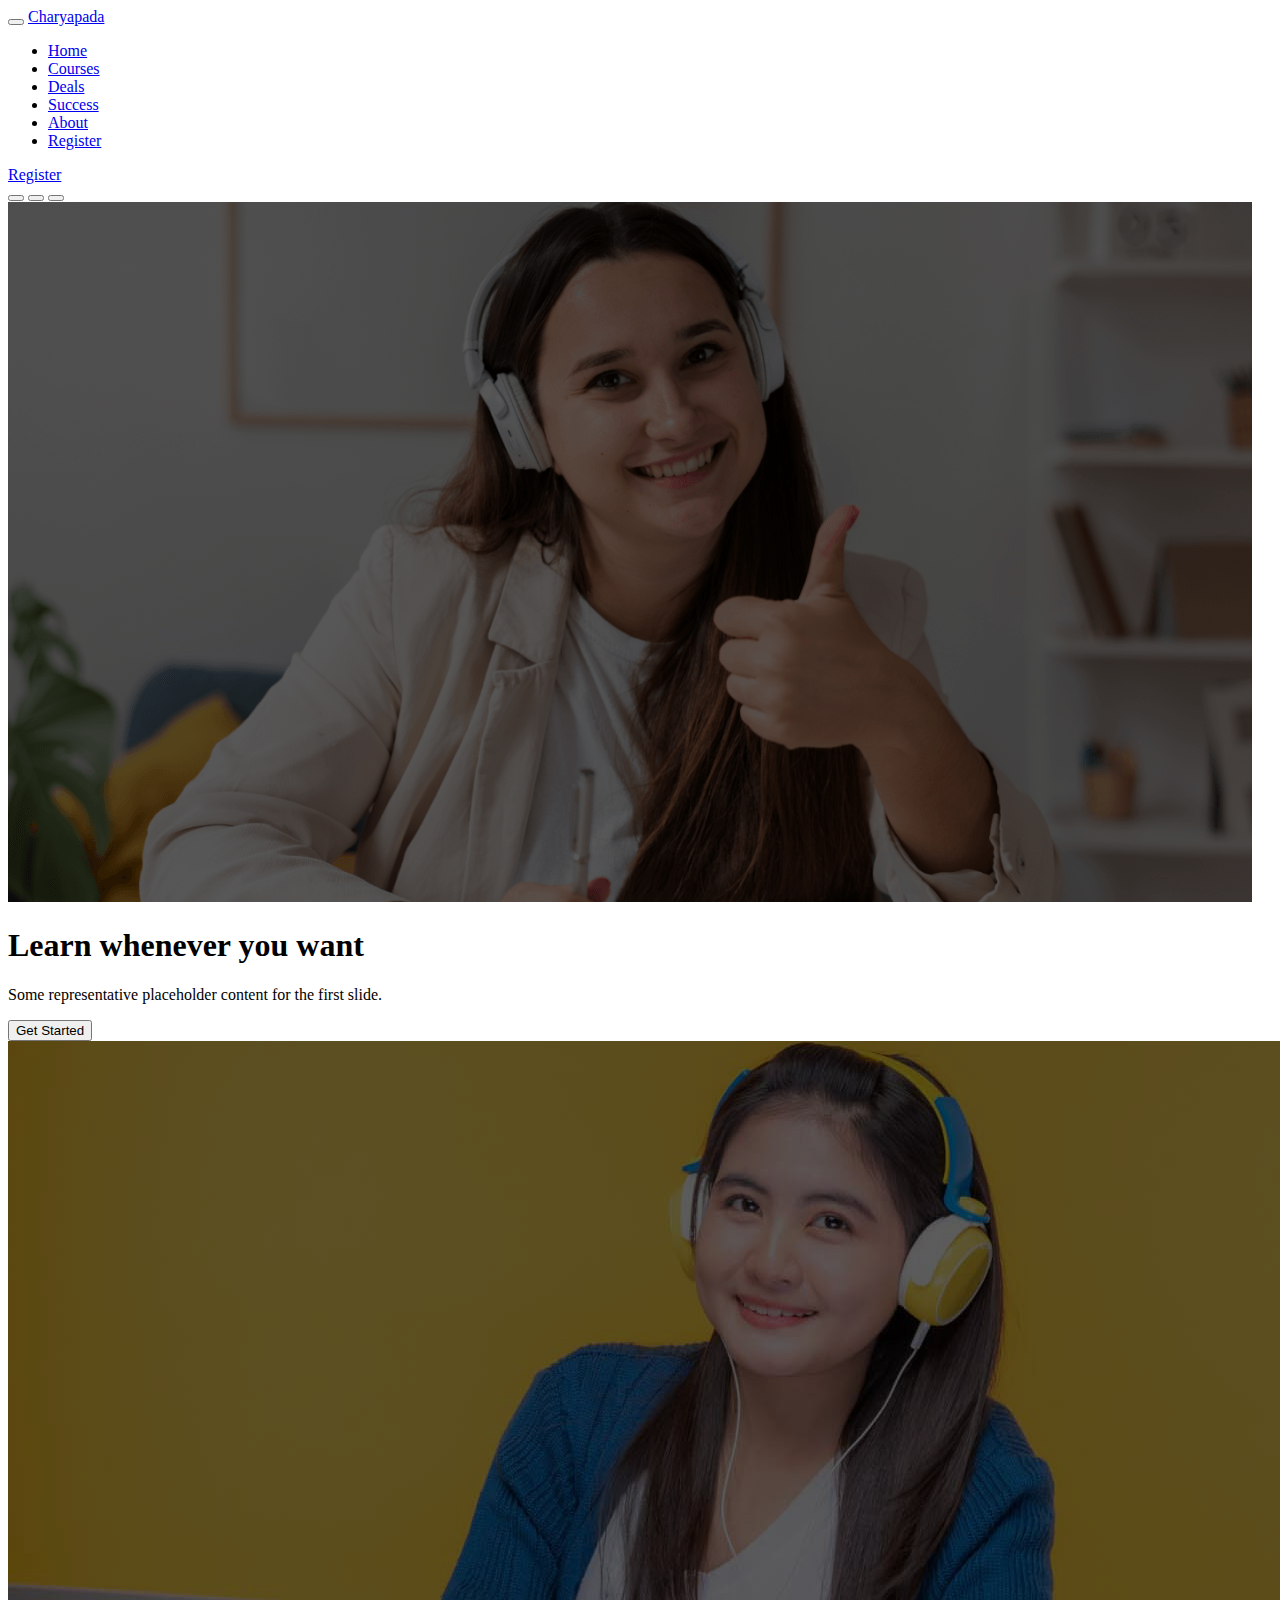
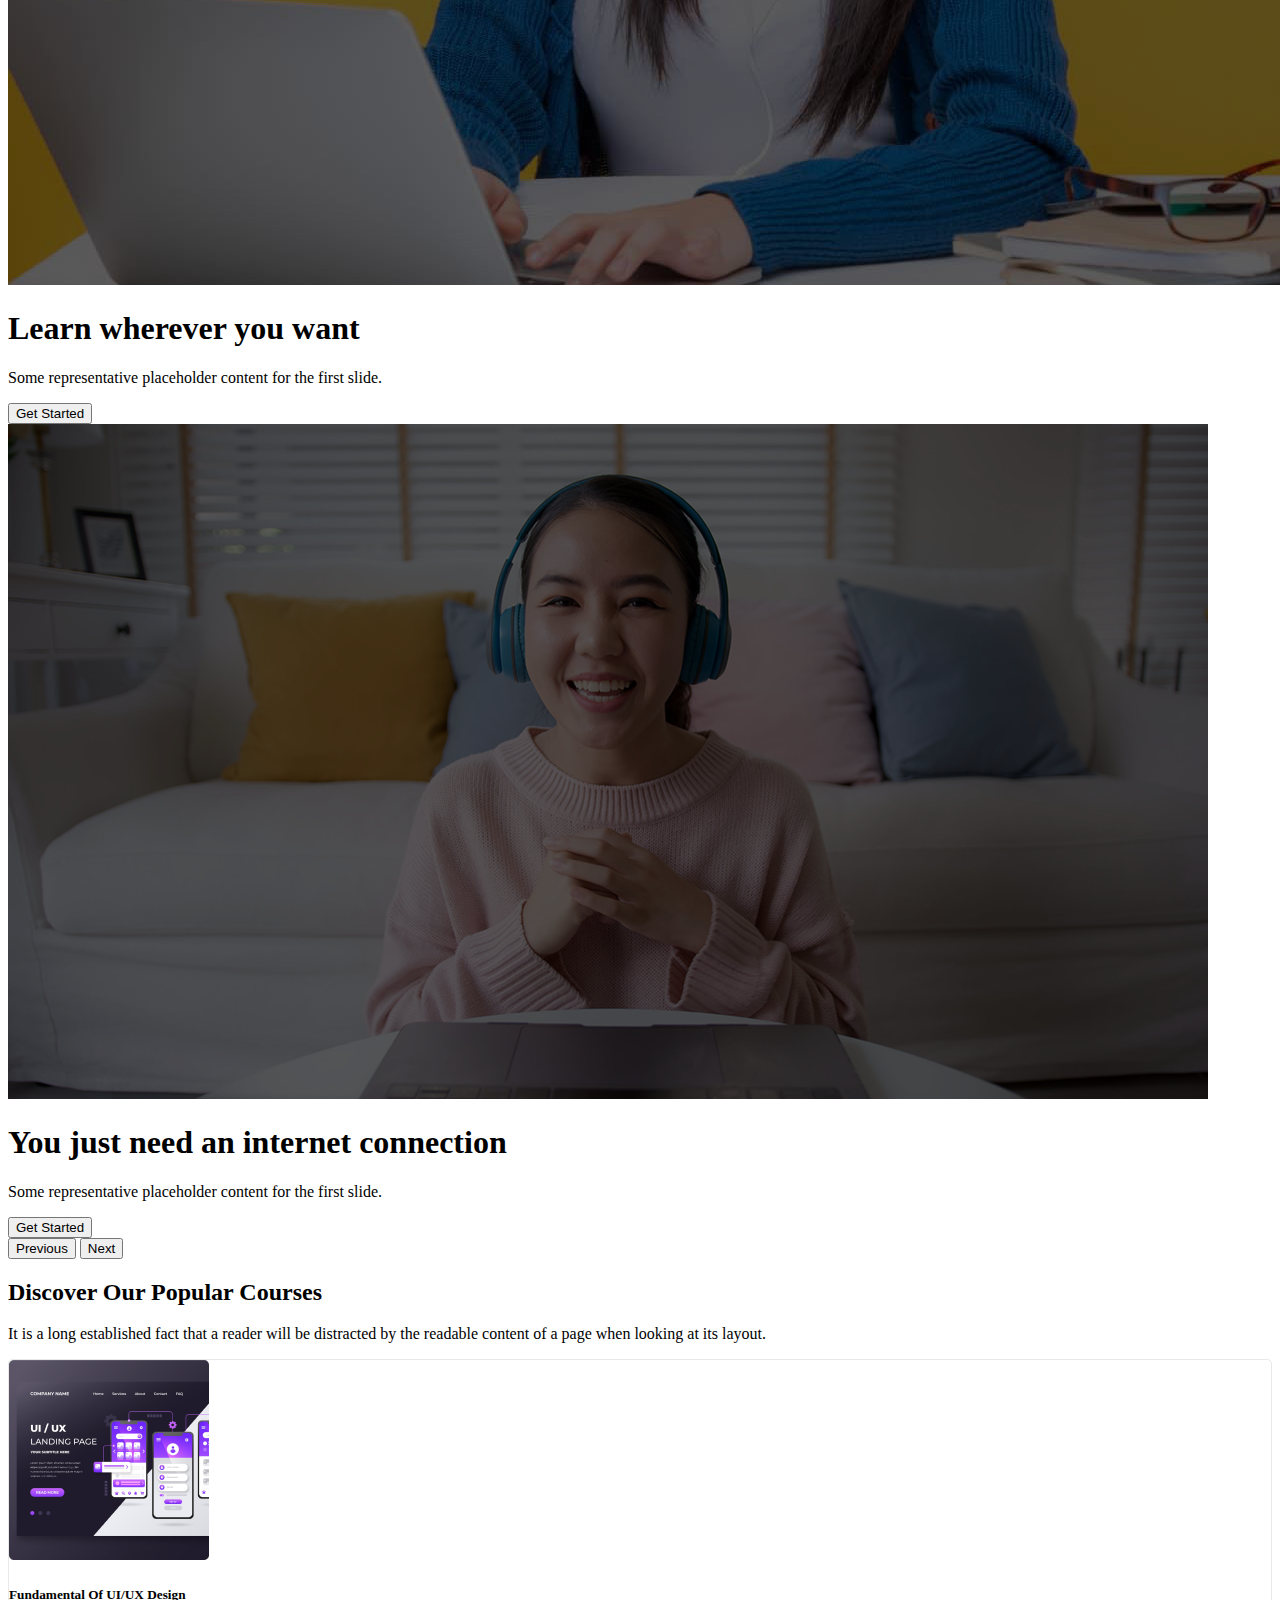
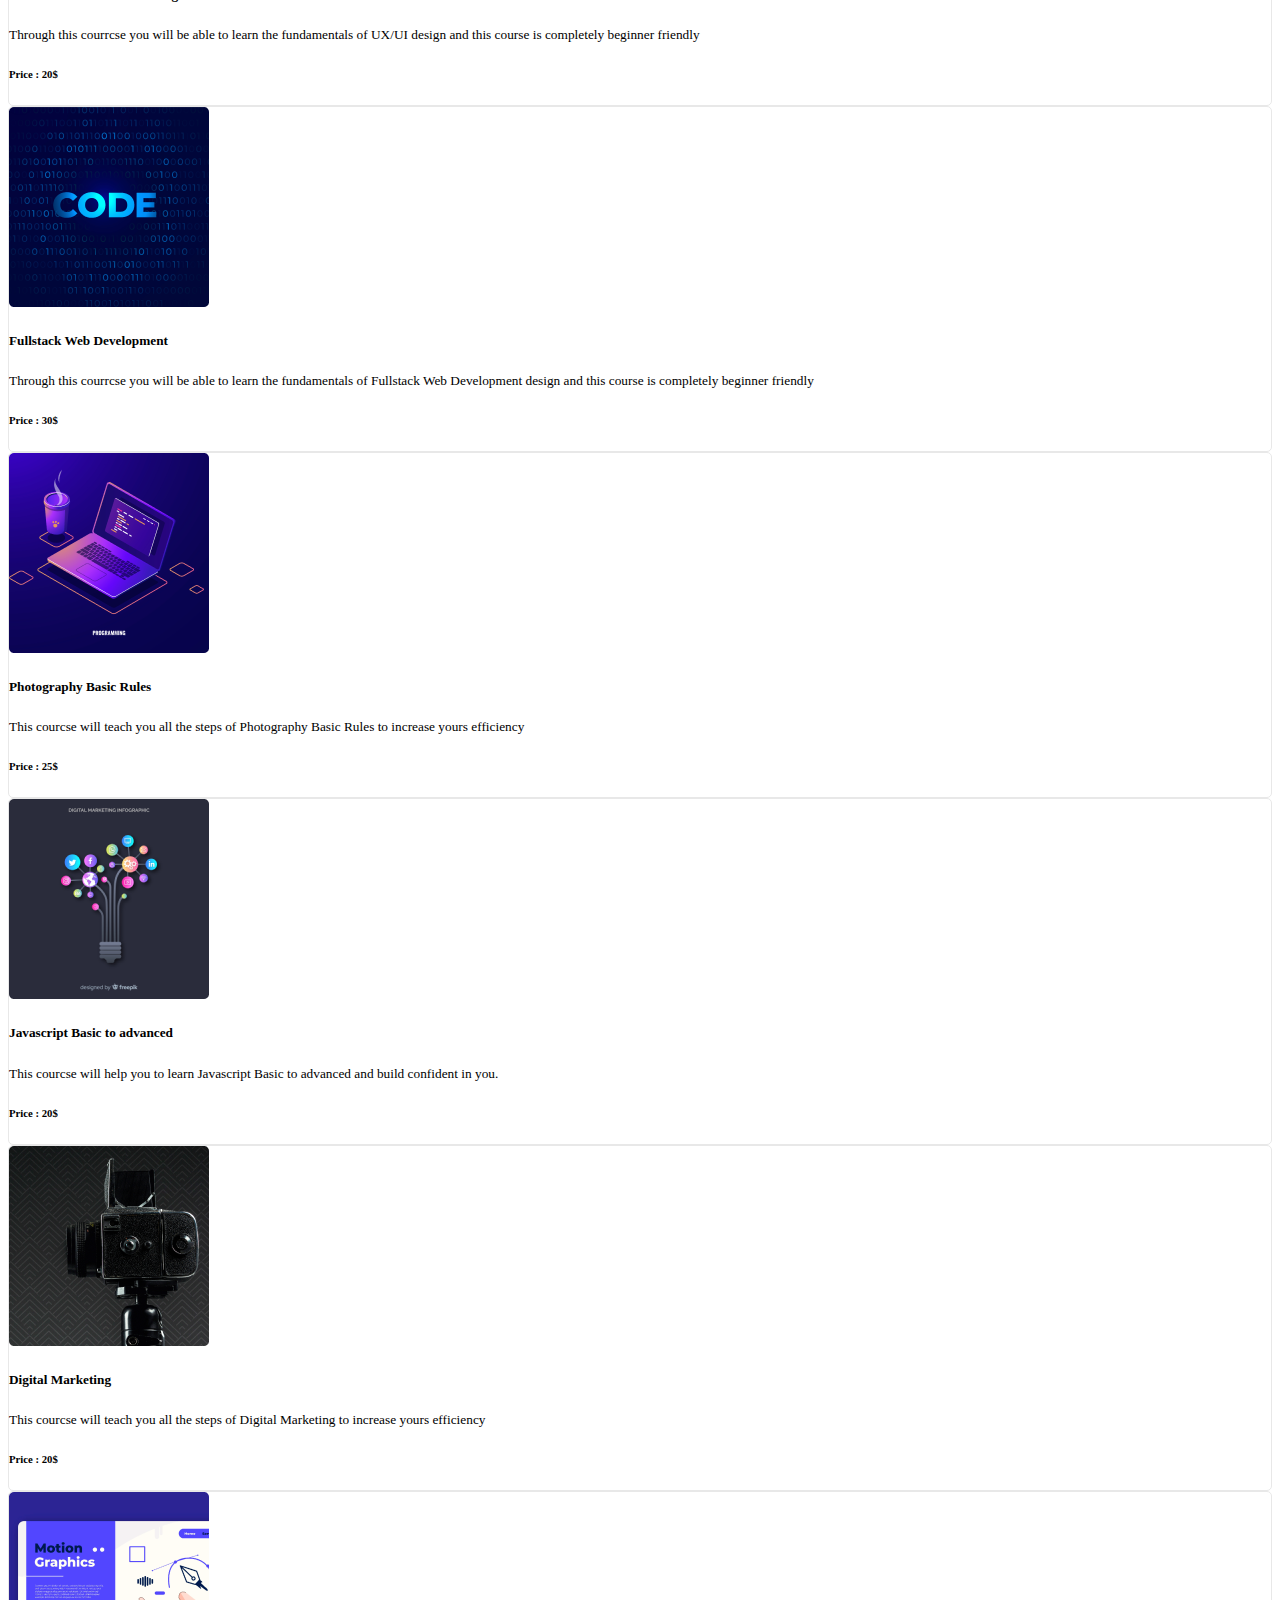
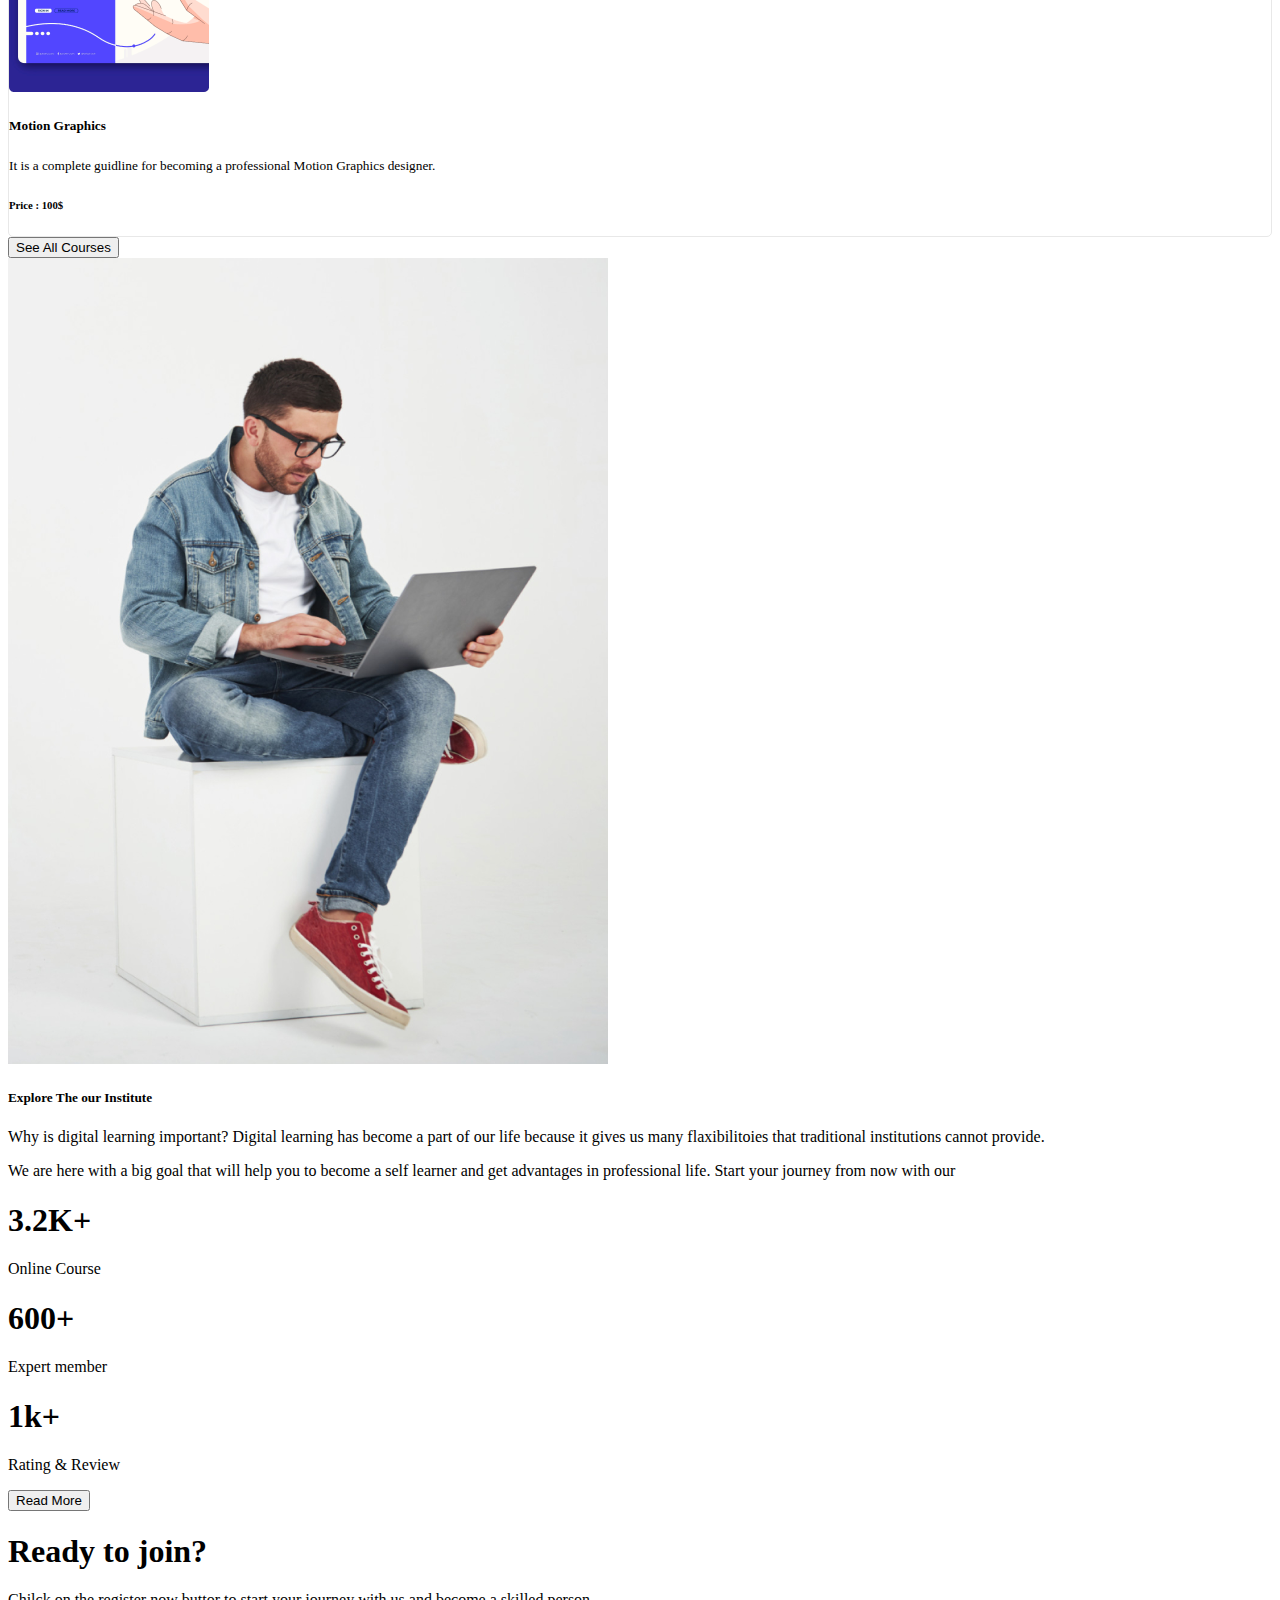
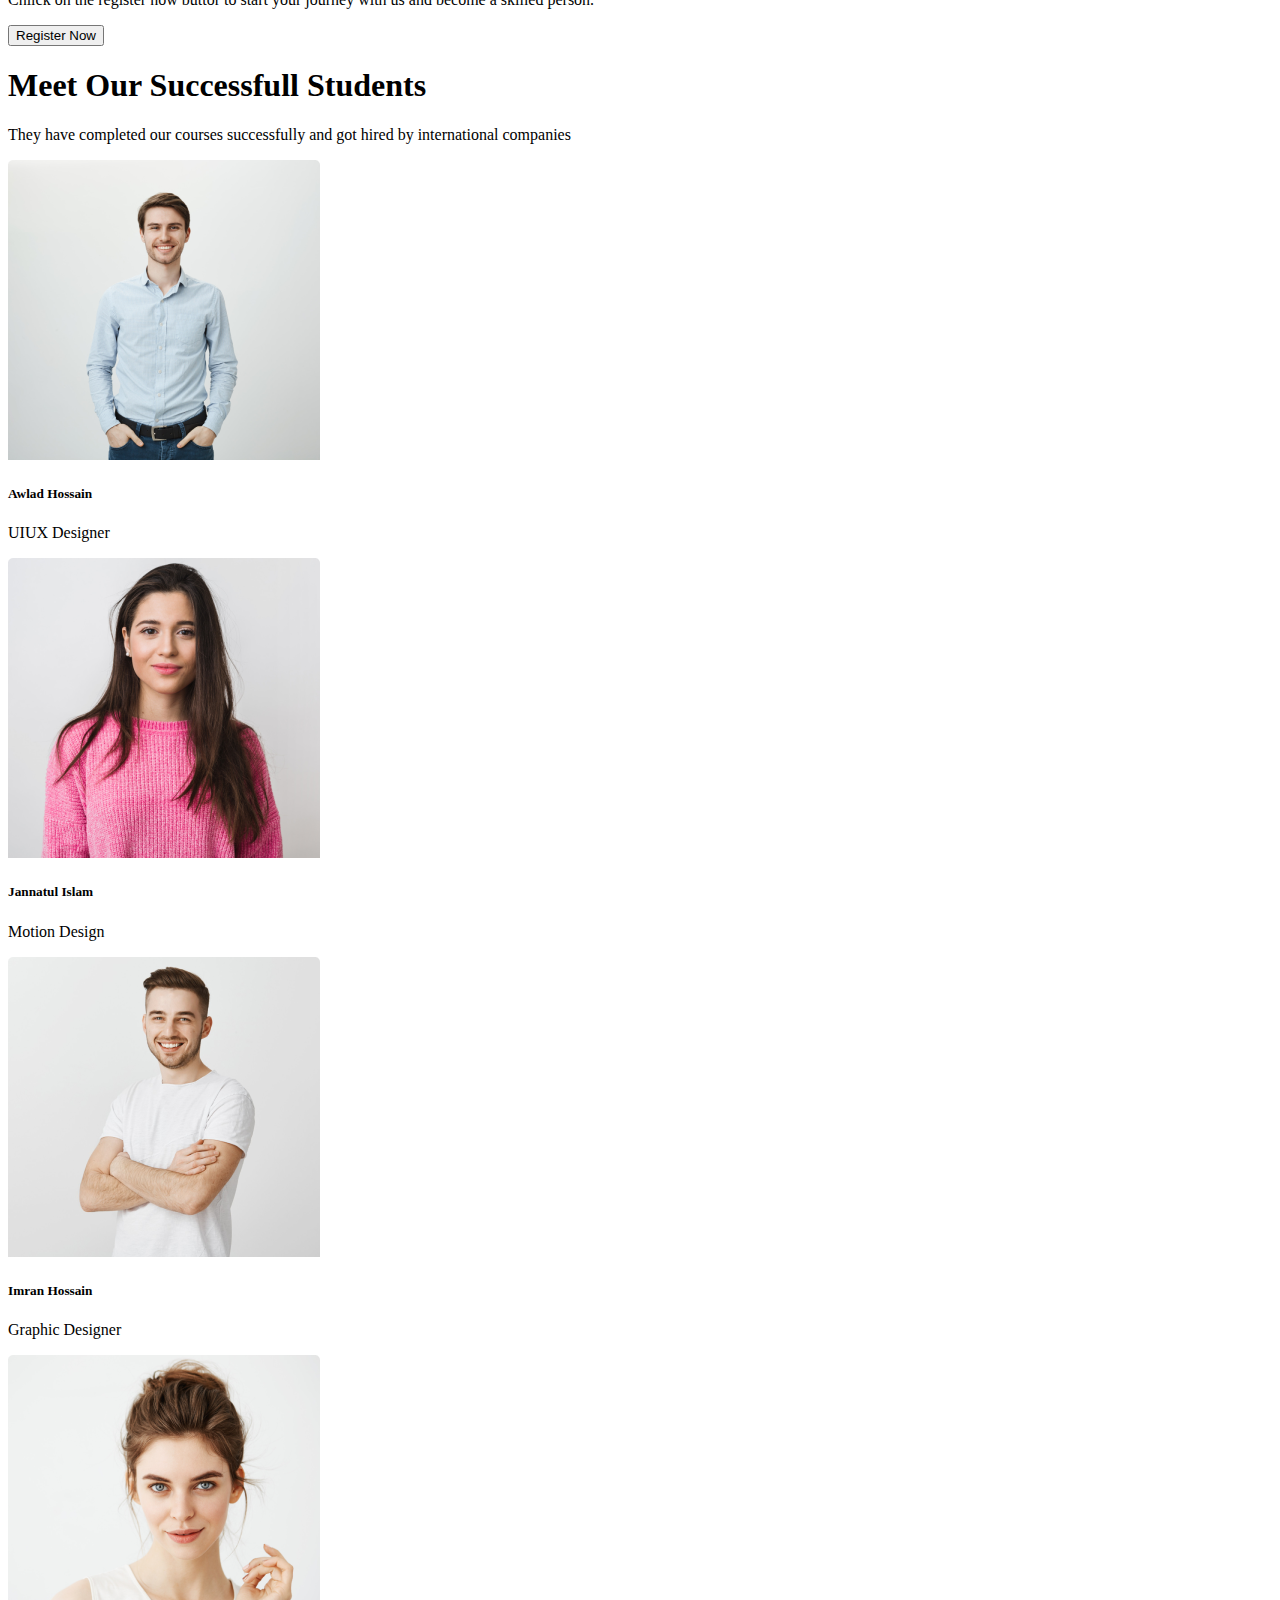
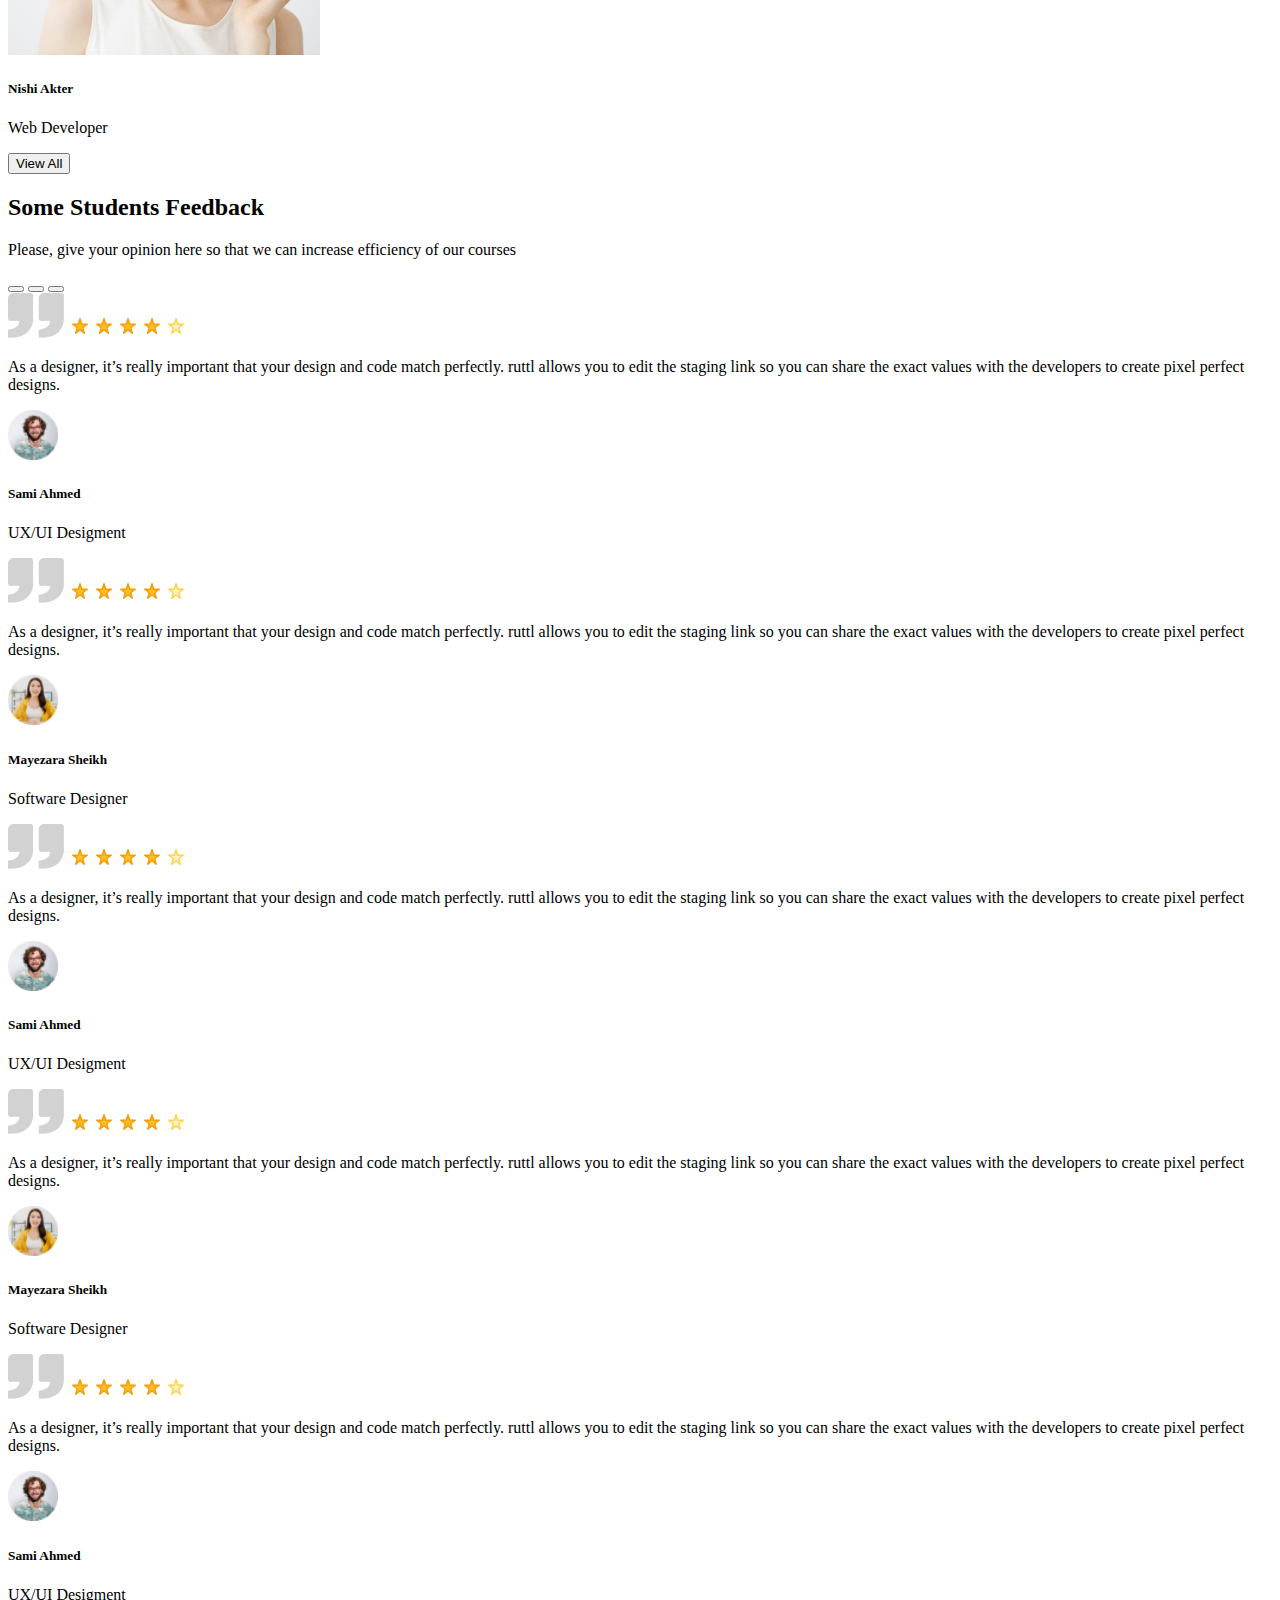
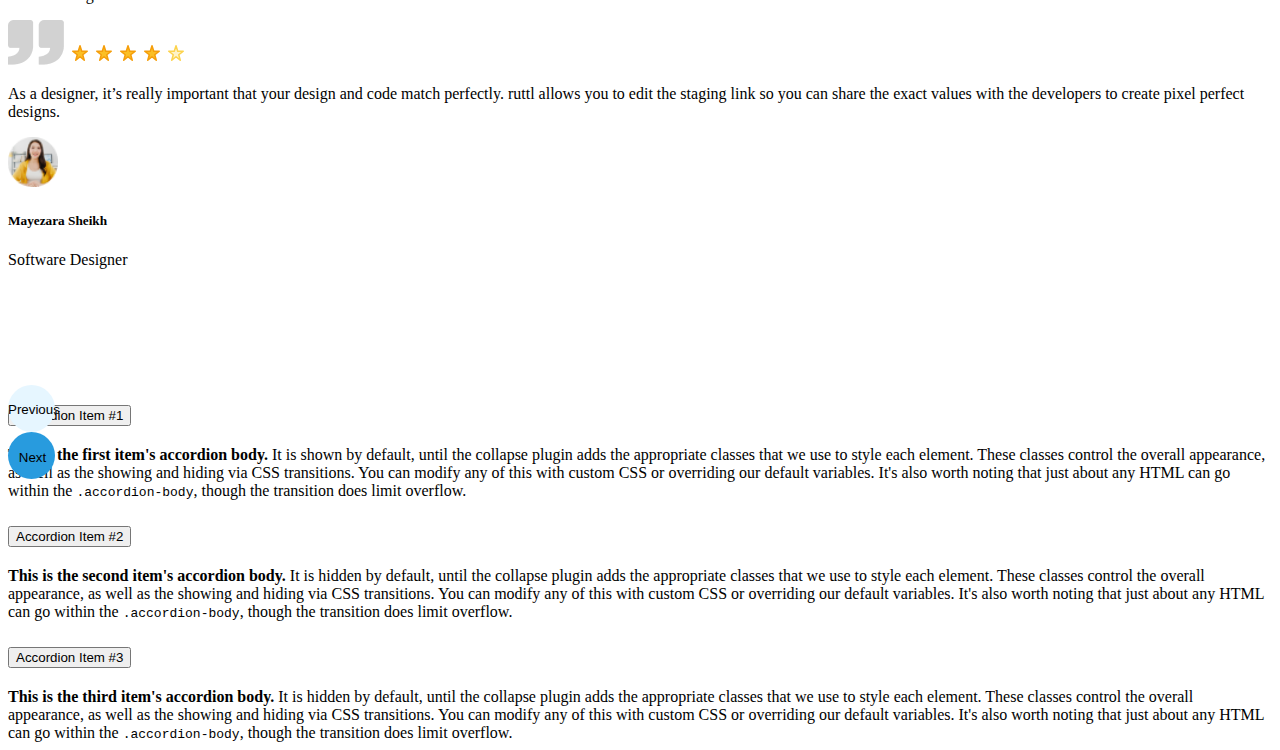
==== commit 64c2fe4e: "comment added" ====
--- a/index.html
+++ b/index.html
@@ -353,107 +353,279 @@
                 </header>
             </div>
             <!-- --------------------------card section -------------------------- -->
-            <div id="carouselExampleControls" class="carousel slide" data-bs-ride="carousel">
+            <div id="carouselExampleIndicators" class="carousel slide" data-bs-ride="true">
+                <div class="carousel-indicators">
+                    <button type="button" data-bs-target="#carouselExampleIndicators" data-bs-slide-to="0"
+                        class="active" aria-current="true" aria-label="Slide 1"></button>
+                    <button type="button" data-bs-target="#carouselExampleIndicators" data-bs-slide-to="1"
+                        aria-label="Slide 2"></button>
+                    <button type="button" data-bs-target="#carouselExampleIndicators" data-bs-slide-to="2"
+                        aria-label="Slide 3"></button>
+                </div>
                 <div class="carousel-inner">
                     <div class="carousel-item active">
-                        <div class="w-100">
-                            <div class="row">
-                                <div class="col-sm-6">
-                                    <div class="card">
-                                        <div class="card-body">
-                                            <h5 class="card-title">Special title treatment</h5>
-                                            <p class="card-text">With supporting text below as a natural lead-in to
-                                                additional
-                                                content.</p>
-                                            <a href="#" class="btn btn-primary">Go somewhere</a>
+                        <!-- ========================================== cards? -->
+                        <div class="row">
+                            <div class="col-sm-6">
+                                <div class="card">
+                                    <div class="card-body">
+                                        <div class="d-flex justify-content-between">
+                                            <img src="./edTech-website-main/images/comma.png" alt="" srcset="">
+
+                                            <img src="./edTech-website-main/images/Rating.svg" alt="" srcset="">
+
+                                        </div>
+                                        <p class="card-text">As a designer, it’s really important that your design and
+                                            code match
+                                            perfectly. ruttl allows you to edit the staging link so you can share the
+                                            exact values
+                                            with the developers to create pixel perfect designs.
+                                        </p>
+                                        <div class="d-flex">
+                                            <img class="img-fluid me-4"
+                                                src="./edTech-website-main/images/student/student-5.png"
+                                                style="width: 50px; height:50px" alt="" srcset="">
+                                            <div>
+                                                <h5>Sami Ahmed</h5>
+                                                <p class="text-secondary">UX/UI Desigment</p>
+                                            </div>
                                         </div>
                                     </div>
                                 </div>
-                                <div class="col-sm-6">
-                                    <div class="card">
-                                        <div class="card-body">
-                                            <h5 class="card-title">Special title treatment</h5>
-                                            <p class="card-text">With supporting text below as a natural lead-in to
-                                                additional
-                                                content.</p>
-                                            <a href="#" class="btn btn-primary">Go somewhere</a>
+                            </div>
+                            <!-- -------------------------- -->
+                            <div class="col-sm-6">
+                                <div class="card">
+                                    <div class="card-body">
+                                        <div class="d-flex justify-content-between">
+                                            <img src="./edTech-website-main/images/comma.png" alt="" srcset="">
+
+                                            <img src="./edTech-website-main/images/Rating.svg" alt="" srcset="">
+
+                                        </div>
+                                        <p class="card-text">As a designer, it’s really important that your design and
+                                            code match
+                                            perfectly. ruttl allows you to edit the staging link so you can share the
+                                            exact values
+                                            with the developers to create pixel perfect designs.
+                                        </p>
+                                        <div class="d-flex">
+                                            <img class="img-fluid me-4"
+                                                src="./edTech-website-main/images/student/student-6.png"
+                                                style="width: 50px; height:50px" alt="" srcset="">
+                                            <div>
+                                                <h5>Mayezara Sheikh</h5>
+                                                <p class="text-secondary">Software Designer</p>
+                                            </div>
                                         </div>
                                     </div>
                                 </div>
                             </div>
+                            <!-- -------------------------- -->
                         </div>
                     </div>
                     <div class="carousel-item">
-                        <div class="w-100">
-                            <div class="row">
-                                <div class="col-sm-6">
-                                    <div class="card">
-                                        <div class="card-body">
-                                            <h5 class="card-title">Special title treatment</h5>
-                                            <p class="card-text">With supporting text below as a natural lead-in to
-                                                additional
-                                                content.</p>
-                                            <a href="#" class="btn btn-primary">Go somewhere</a>
+                        <!-- ========================================== cards? -->
+                        <div class="row">
+                            <div class="col-sm-6">
+                                <div class="card">
+                                    <div class="card-body">
+                                        <div class="d-flex justify-content-between">
+                                            <img src="./edTech-website-main/images/comma.png" alt="" srcset="">
+
+                                            <img src="./edTech-website-main/images/Rating.svg" alt="" srcset="">
+
+                                        </div>
+                                        <p class="card-text">As a designer, it’s really important that your design
+                                            and code match
+                                            perfectly. ruttl allows you to edit the staging link so you can share
+                                            the exact values
+                                            with the developers to create pixel perfect designs.
+                                        </p>
+                                        <div class="d-flex">
+                                            <img class="img-fluid me-4"
+                                                src="./edTech-website-main/images/student/student-5.png"
+                                                style="width: 50px; height:50px" alt="" srcset="">
+                                            <div>
+                                                <h5>Sami Ahmed</h5>
+                                                <p class="text-secondary">UX/UI Desigment</p>
+                                            </div>
                                         </div>
                                     </div>
                                 </div>
-                                <div class="col-sm-6">
-                                    <div class="card">
-                                        <div class="card-body">
-                                            <h5 class="card-title">Special title treatment</h5>
-                                            <p class="card-text">With supporting text below as a natural lead-in to
-                                                additional
-                                                content.</p>
-                                            <a href="#" class="btn btn-primary">Go somewhere</a>
+                            </div>
+                            <!-- -------------------------- -->
+                            <div class="col-sm-6">
+                                <div class="card">
+                                    <div class="card-body">
+                                        <div class="d-flex justify-content-between">
+                                            <img src="./edTech-website-main/images/comma.png" alt="" srcset="">
+
+                                            <img src="./edTech-website-main/images/Rating.svg" alt="" srcset="">
+
+                                        </div>
+                                        <p class="card-text">As a designer, it’s really important that your design
+                                            and code match
+                                            perfectly. ruttl allows you to edit the staging link so you can share
+                                            the exact values
+                                            with the developers to create pixel perfect designs.
+                                        </p>
+                                        <div class="d-flex">
+                                            <img class="img-fluid me-4"
+                                                src="./edTech-website-main/images/student/student-6.png"
+                                                style="width: 50px; height:50px" alt="" srcset="">
+                                            <div>
+                                                <h5>Mayezara Sheikh</h5>
+                                                <p class="text-secondary">Software Designer</p>
+                                            </div>
                                         </div>
                                     </div>
                                 </div>
                             </div>
+                            <!-- -------------------------- -->
                         </div>
                     </div>
                     <div class="carousel-item">
-                        <div class="w-100">
-                            <div class="row">
-                                <div class="col-sm-6">
-                                    <div class="card">
-                                        <div class="card-body">
-                                            <h5 class="card-title">Special title treatment</h5>
-                                            <p class="card-text">With supporting text below as a natural lead-in to
-                                                additional
-                                                content.</p>
-                                            <a href="#" class="btn btn-primary">Go somewhere</a>
+                        <!-- ========================================== cards? -->
+                        <div class="row">
+                            <div class="col-sm-6">
+                                <div class="card">
+                                    <div class="card-body">
+                                        <div class="d-flex justify-content-between">
+                                            <img src="./edTech-website-main/images/comma.png" alt="" srcset="">
+
+                                            <img src="./edTech-website-main/images/Rating.svg" alt="" srcset="">
+
+                                        </div>
+                                        <p class="card-text">As a designer, it’s really important that your
+                                            design and code match
+                                            perfectly. ruttl allows you to edit the staging link so you can
+                                            share the exact values
+                                            with the developers to create pixel perfect designs.
+                                        </p>
+                                        <div class="d-flex">
+                                            <img class="img-fluid me-4"
+                                                src="./edTech-website-main/images/student/student-5.png"
+                                                style="width: 50px; height:50px" alt="" srcset="">
+                                            <div>
+                                                <h5>Sami Ahmed</h5>
+                                                <p class="text-secondary">UX/UI Desigment</p>
+                                            </div>
                                         </div>
                                     </div>
                                 </div>
-                                <div class="col-sm-6">
-                                    <div class="card">
-                                        <div class="card-body">
-                                            <h5 class="card-title">Special title treatment</h5>
-                                            <p class="card-text">With supporting text below as a natural lead-in to
-                                                additional
-                                                content.</p>
-                                            <a href="#" class="btn btn-primary">Go somewhere</a>
+                            </div>
+                            <!-- -------------------------- -->
+                            <div class="col-sm-6">
+                                <div class="card">
+                                    <div class="card-body">
+                                        <div class="d-flex justify-content-between">
+                                            <img src="./edTech-website-main/images/comma.png" alt="" srcset="">
+
+                                            <img src="./edTech-website-main/images/Rating.svg" alt="" srcset="">
+
+                                        </div>
+                                        <p class="card-text">As a designer, it’s really important that your
+                                            design and code match
+                                            perfectly. ruttl allows you to edit the staging link so you can
+                                            share the exact values
+                                            with the developers to create pixel perfect designs.
+                                        </p>
+                                        <div class="d-flex">
+                                            <img class="img-fluid me-4"
+                                                src="./edTech-website-main/images/student/student-6.png"
+                                                style="width: 50px; height:50px" alt="" srcset="">
+                                            <div>
+                                                <h5>Mayezara Sheikh</h5>
+                                                <p class="text-secondary">Software Designer</p>
+                                            </div>
                                         </div>
                                     </div>
                                 </div>
                             </div>
-                        </div>
-                    </div>
-                </div>
-                <button class="btn btn-info rounded" type="button" data-bs-target="#carouselExampleControls"
-                    data-bs-slide="prev">
-                    <span class="carousel-control-prev-icon" aria-hidden="true"></span>
-                    <span class="visually-hidden">Previous</span>
-                </button>
-                <button class="carousel-control-next" type="button" data-bs-target="#carouselExampleControls"
-                    data-bs-slide="next">
-                    <span class="carousel-control-next-icon" aria-hidden="true"></span>
-                    <span class="visually-hidden">Next</span>
-                </button>
-            </div>
-            <!-- ;;;;;;;;;;;;;;;;;;;;;;;;;;;;;;;;; -->
+                            <!-- -------------------------- -->
+                        </div>
+                    </div>
+                    <div class=" d-flex justify-content-between ">
+                        <button class="prev-btn" type="button" data-bs-target="#carouselExampleIndicators"
+                            data-bs-slide="prev">
+                            <span class="carousel-control-prev-icon" aria-hidden="true"></span>
+                            <span class="visually-hidden">Previous</span>
+                        </button>
+                        <button class="for-btn" type="button" data-bs-target="#carouselExampleIndicators"
+                            data-bs-slide="next">
+                            <span class="carousel-control-next-icon" aria-hidden="true"></span>
+                            <span class="visually-hidden">Next</span>
+                        </button>
+                    </div>
+
+
 
         </section>
+
+        <!-- ========================================================== FAQ================================ -->
+        <div class="accordion" id="accordionPanelsStayOpenExample">
+            <div class="accordion-item">
+                <h2 class="accordion-header" id="panelsStayOpen-headingOne">
+                    <button class="accordion-button" type="button" data-bs-toggle="collapse"
+                        data-bs-target="#panelsStayOpen-collapseOne" aria-expanded="true"
+                        aria-controls="panelsStayOpen-collapseOne">
+                        Accordion Item #1
+                    </button>
+                </h2>
+                <div id="panelsStayOpen-collapseOne" class="accordion-collapse collapse show"
+                    aria-labelledby="panelsStayOpen-headingOne">
+                    <div class="accordion-body">
+                        <strong>This is the first item's accordion body.</strong> It is shown by default, until the
+                        collapse plugin adds the appropriate classes that we use to style each element. These classes
+                        control the overall appearance, as well as the showing and hiding via CSS transitions. You can
+                        modify any of this with custom CSS or overriding our default variables. It's also worth noting
+                        that just about any HTML can go within the <code>.accordion-body</code>, though the transition
+                        does limit overflow.
+                    </div>
+                </div>
+            </div>
+            <div class="accordion-item">
+                <h2 class="accordion-header" id="panelsStayOpen-headingTwo">
+                    <button class="accordion-button collapsed" type="button" data-bs-toggle="collapse"
+                        data-bs-target="#panelsStayOpen-collapseTwo" aria-expanded="false"
+                        aria-controls="panelsStayOpen-collapseTwo">
+                        Accordion Item #2
+                    </button>
+                </h2>
+                <div id="panelsStayOpen-collapseTwo" class="accordion-collapse collapse"
+                    aria-labelledby="panelsStayOpen-headingTwo">
+                    <div class="accordion-body">
+                        <strong>This is the second item's accordion body.</strong> It is hidden by default, until the
+                        collapse plugin adds the appropriate classes that we use to style each element. These classes
+                        control the overall appearance, as well as the showing and hiding via CSS transitions. You can
+                        modify any of this with custom CSS or overriding our default variables. It's also worth noting
+                        that just about any HTML can go within the <code>.accordion-body</code>, though the transition
+                        does limit overflow.
+                    </div>
+                </div>
+            </div>
+            <div class="accordion-item">
+                <h2 class="accordion-header" id="panelsStayOpen-headingThree">
+                    <button class="accordion-button collapsed" type="button" data-bs-toggle="collapse"
+                        data-bs-target="#panelsStayOpen-collapseThree" aria-expanded="false"
+                        aria-controls="panelsStayOpen-collapseThree">
+                        Accordion Item #3
+                    </button>
+                </h2>
+                <div id="panelsStayOpen-collapseThree" class="accordion-collapse collapse"
+                    aria-labelledby="panelsStayOpen-headingThree">
+                    <div class="accordion-body">
+                        <strong>This is the third item's accordion body.</strong> It is hidden by default, until the
+                        collapse plugin adds the appropriate classes that we use to style each element. These classes
+                        control the overall appearance, as well as the showing and hiding via CSS transitions. You can
+                        modify any of this with custom CSS or overriding our default variables. It's also worth noting
+                        that just about any HTML can go within the <code>.accordion-body</code>, though the transition
+                        does limit overflow.
+                    </div>
+                </div>
+            </div>
+        </div>
 
 
 
--- a/otherfiles/home.css
+++ b/otherfiles/home.css
@@ -14,4 +14,42 @@
 .card-width-native {
     min-width: 100px;
     margin: 2px;
+}
+
+/* carousel-control-prev */
+.prev-btn {
+    position: relative;
+    width: 47px;
+    height: 47px;
+    padding: 4px 0px 3px 0px;
+    left: 0px;
+    display: block;
+    top: 100px;
+    z-index: 1;
+    border: none;
+    border-radius: 30px;
+    background: #E6F6FF;
+    /* transform: rotate(-180deg); */
+
+}
+
+.prev-btn:hover {
+    background: #289BDE;
+
+}
+
+.for-btn {
+    position: relative;
+    width: 47px;
+    height: 47px;
+    padding: 3px 1px 0 3px;
+    right: 0px;
+    display: block;
+    top: 100px;
+    z-index: 1;
+    border: none;
+    border-radius: 30px;
+    background: #289BDE;
+
+
 }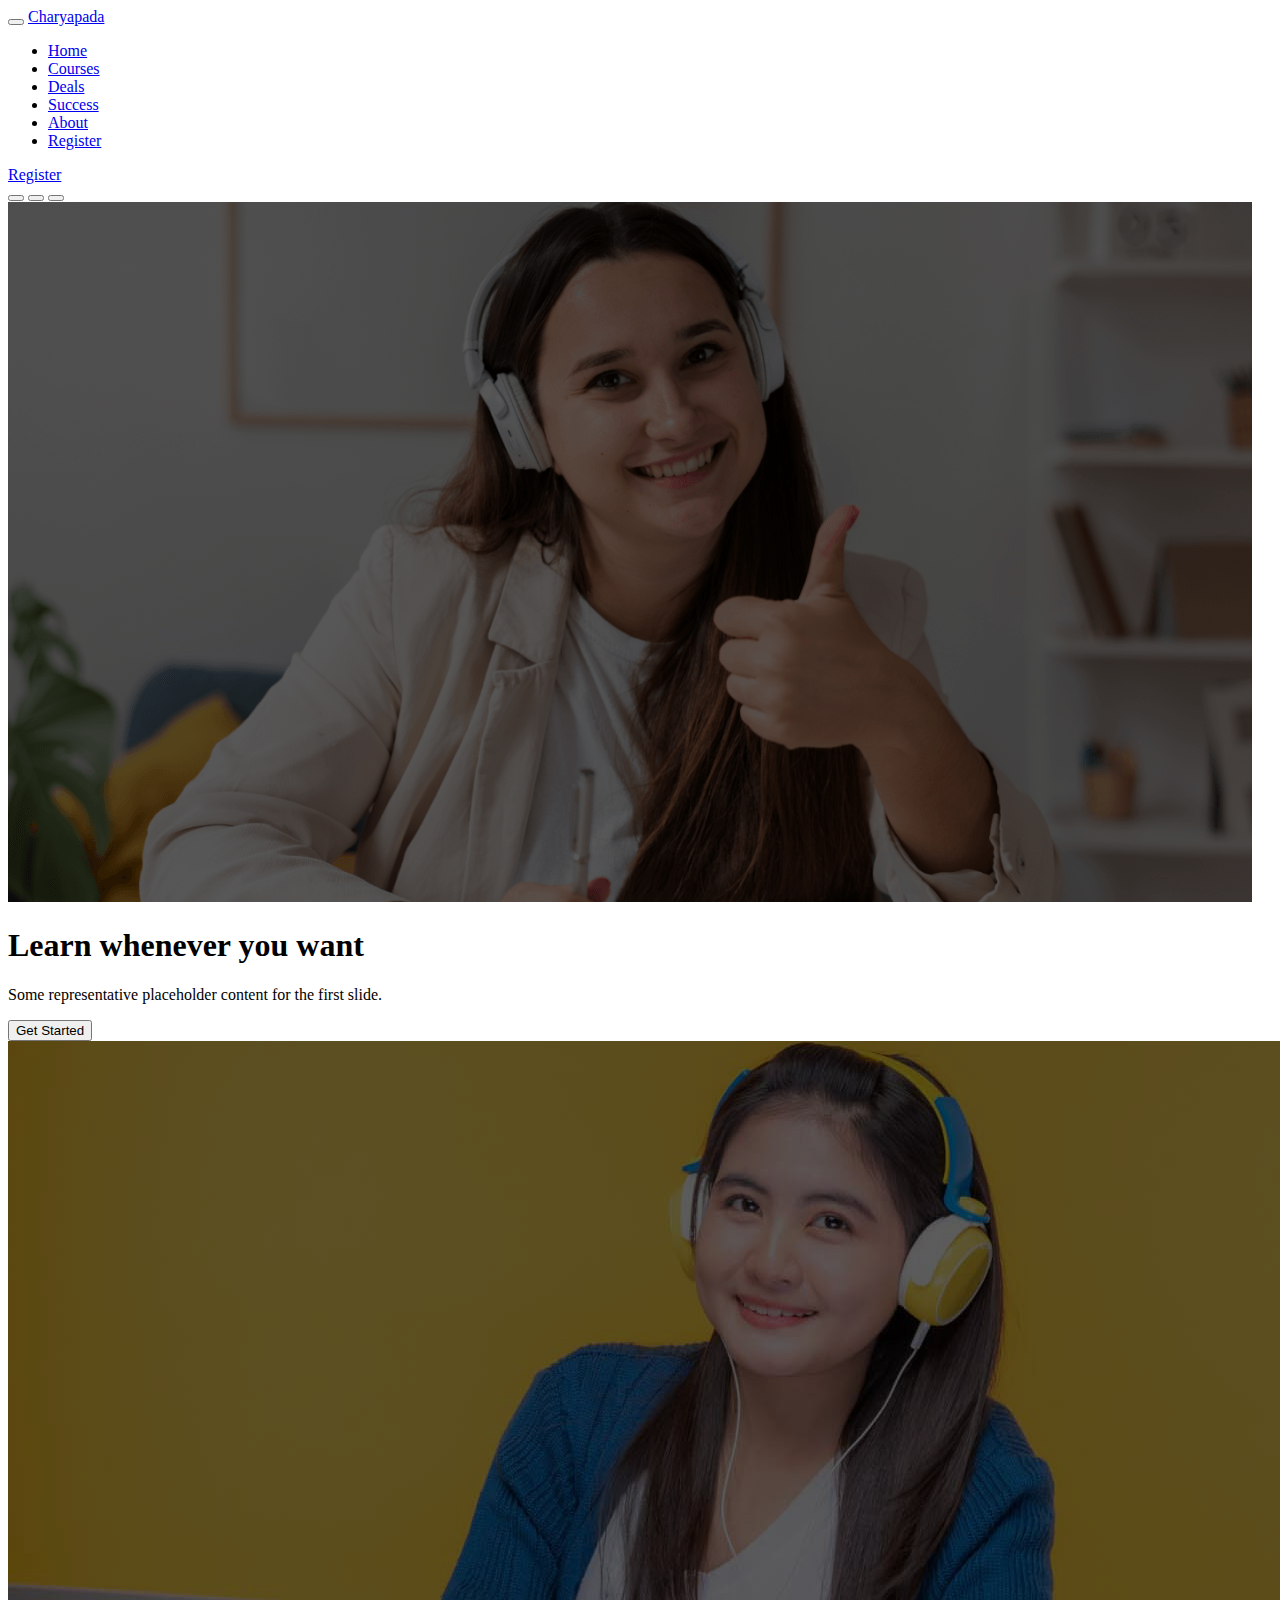
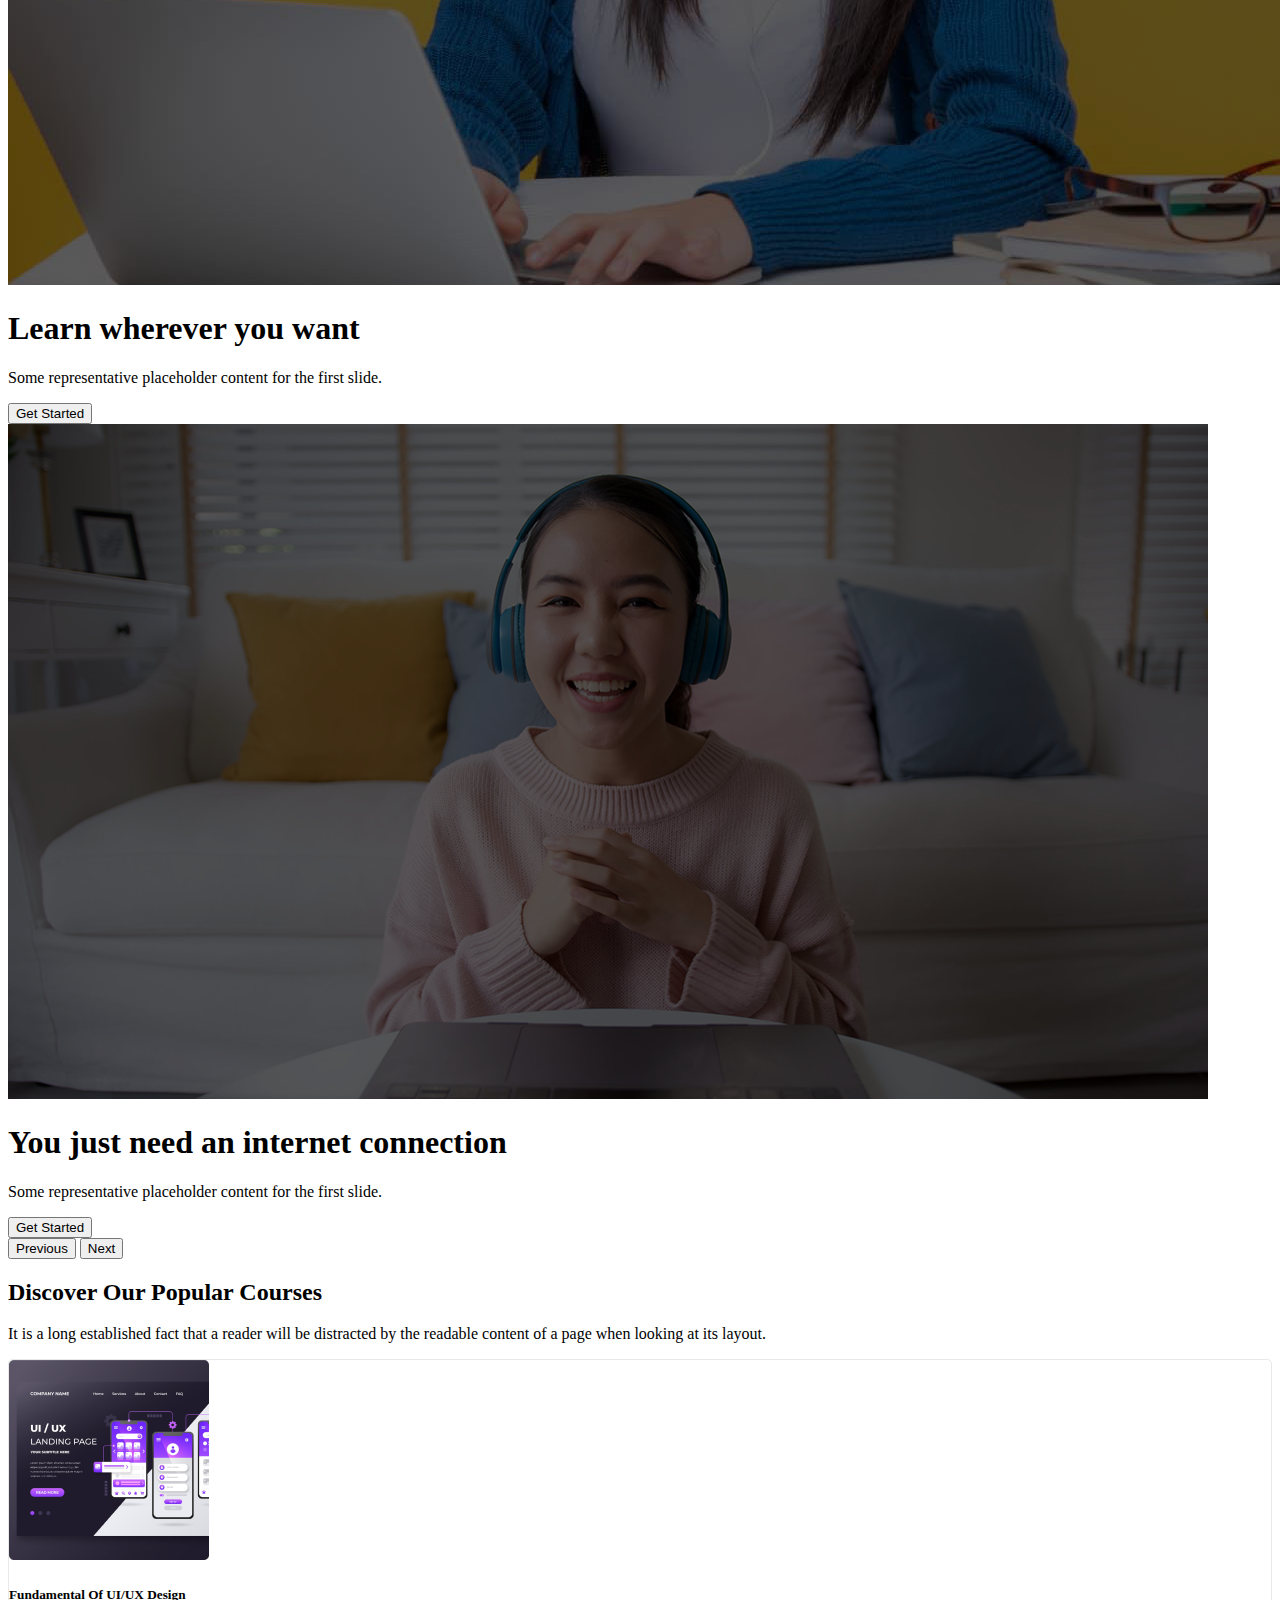
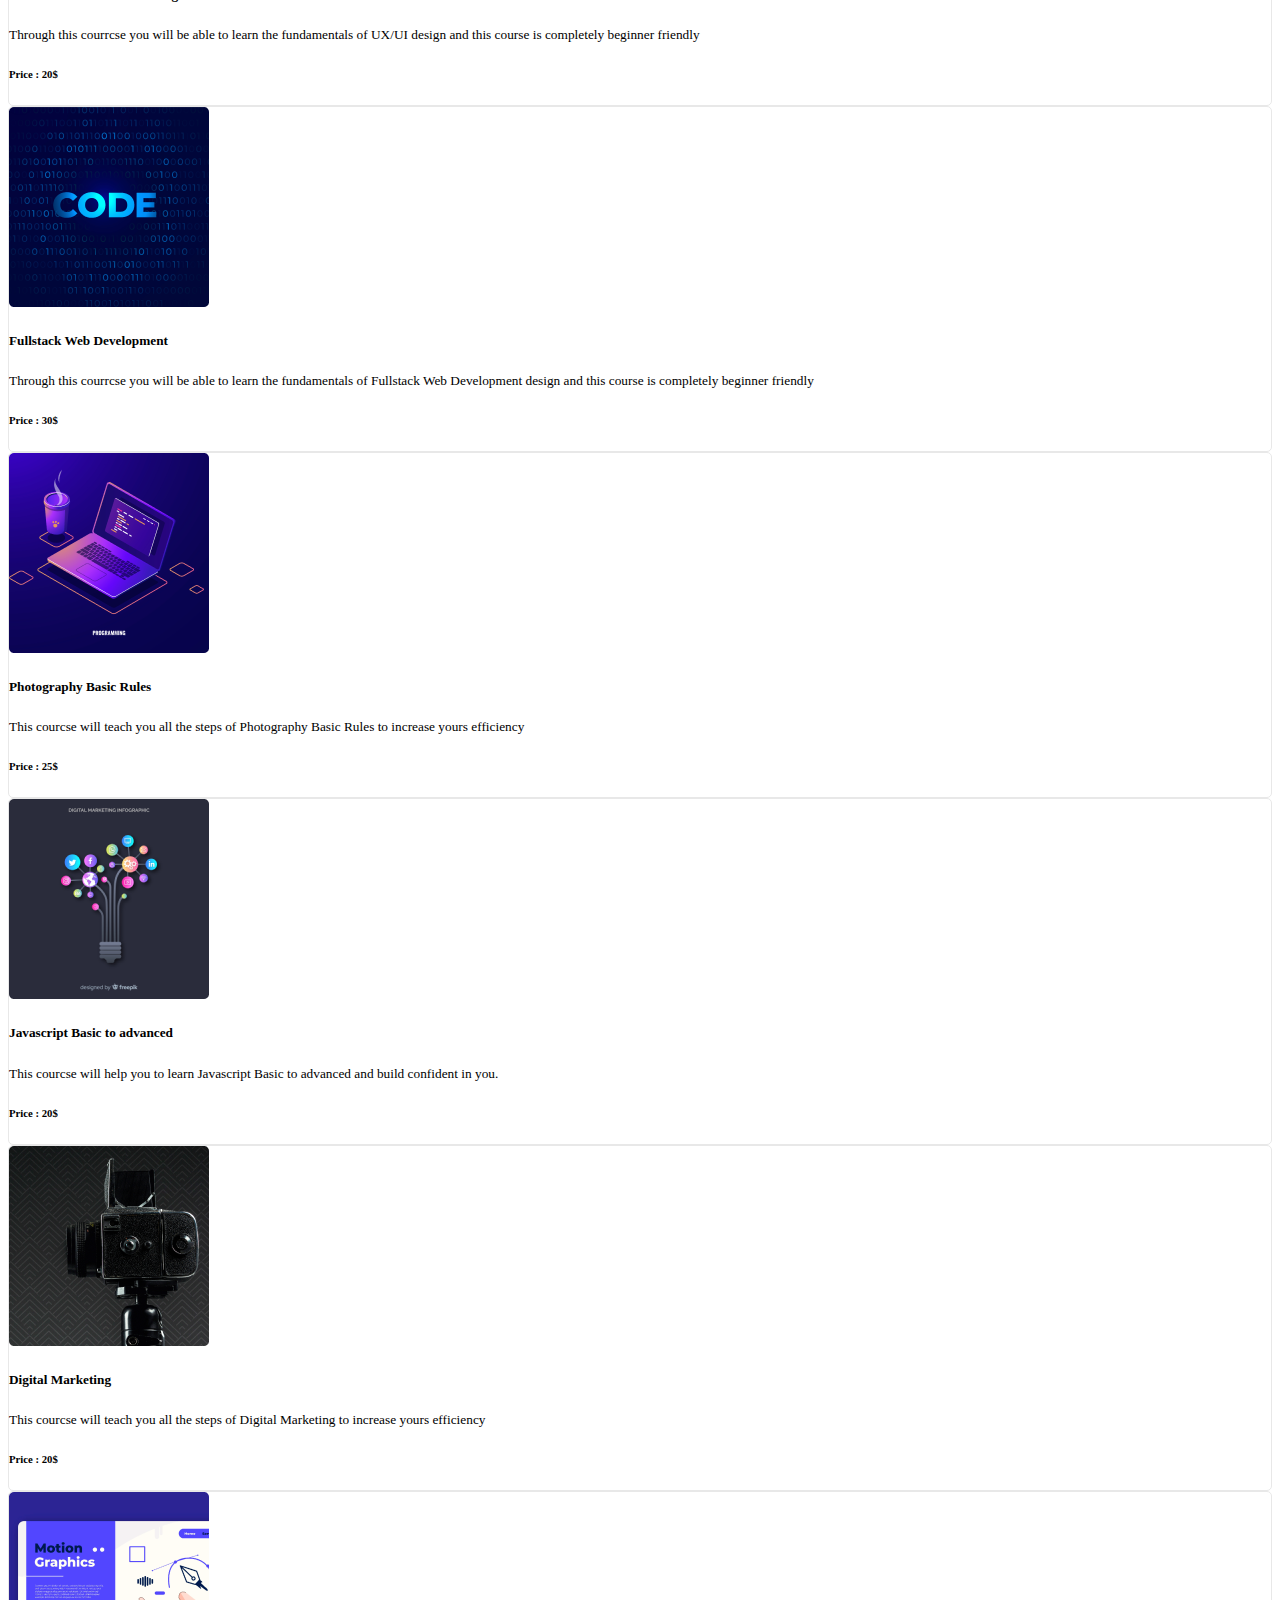
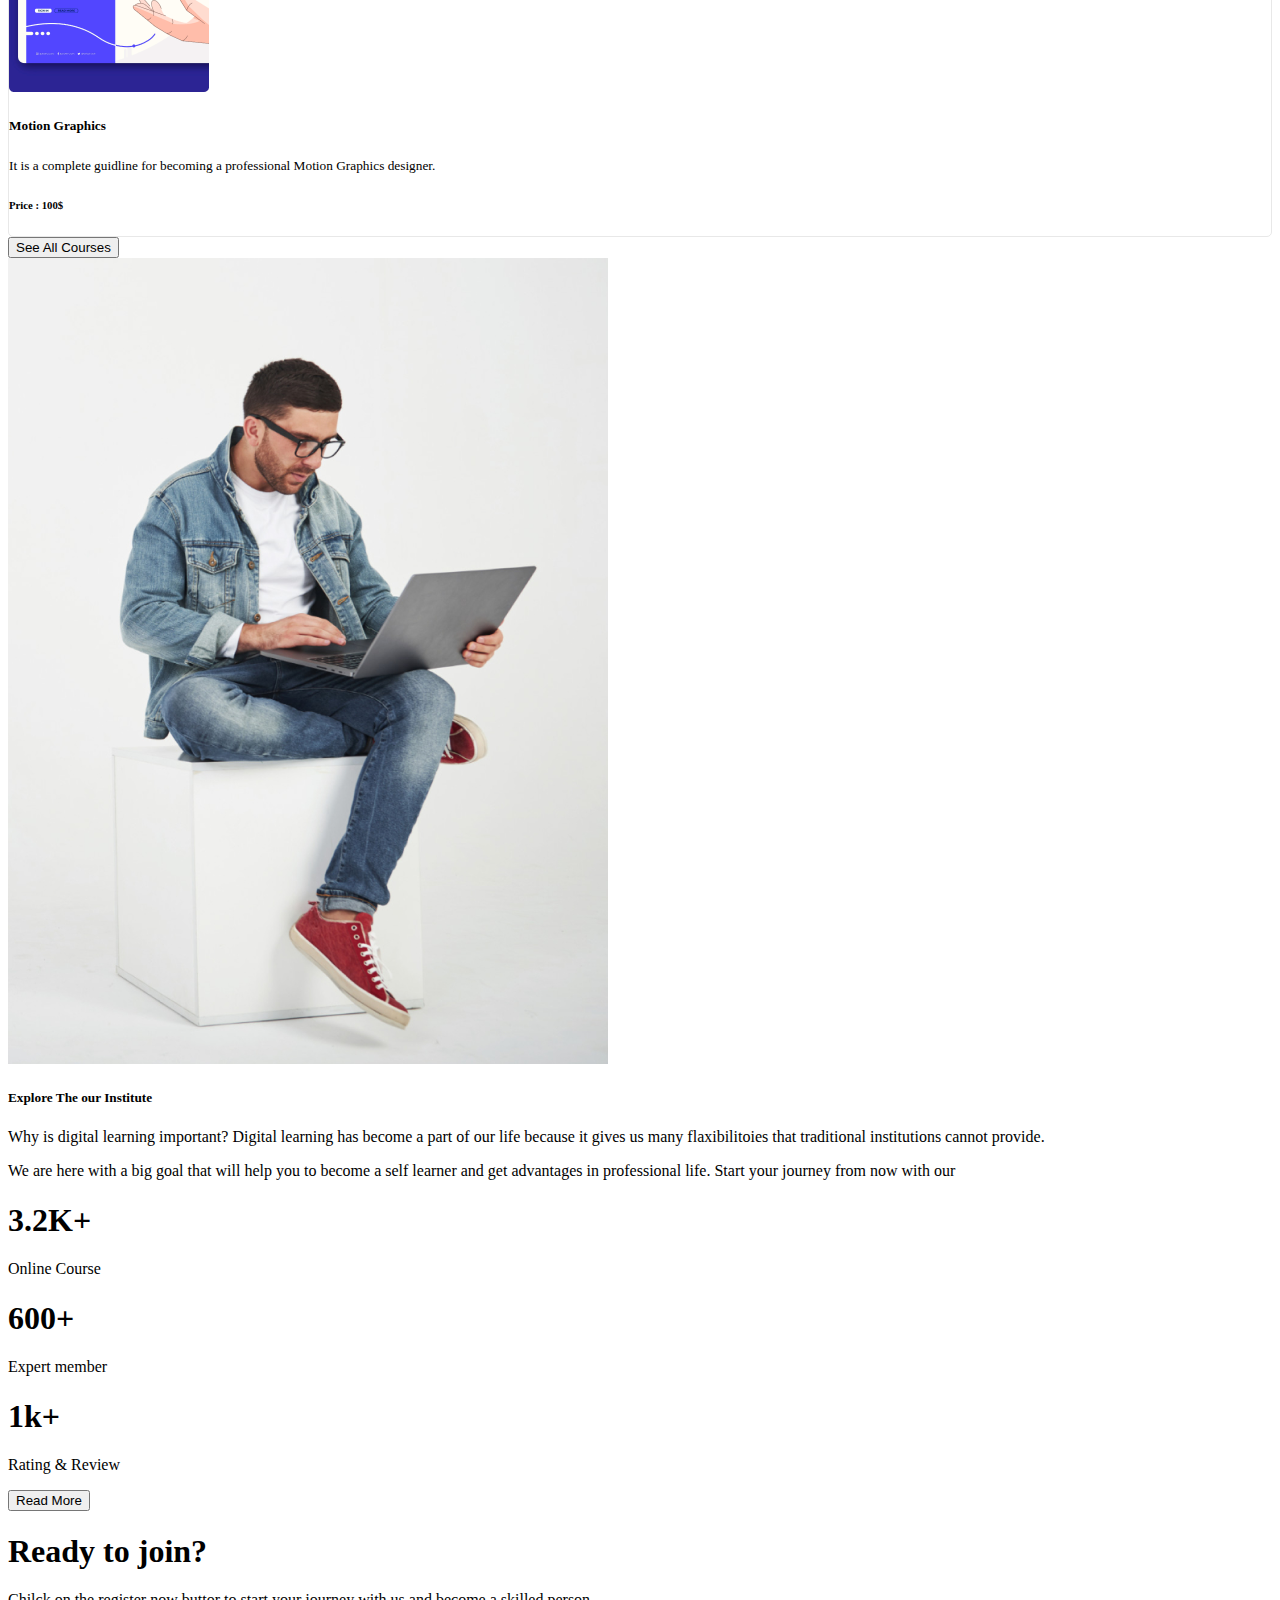
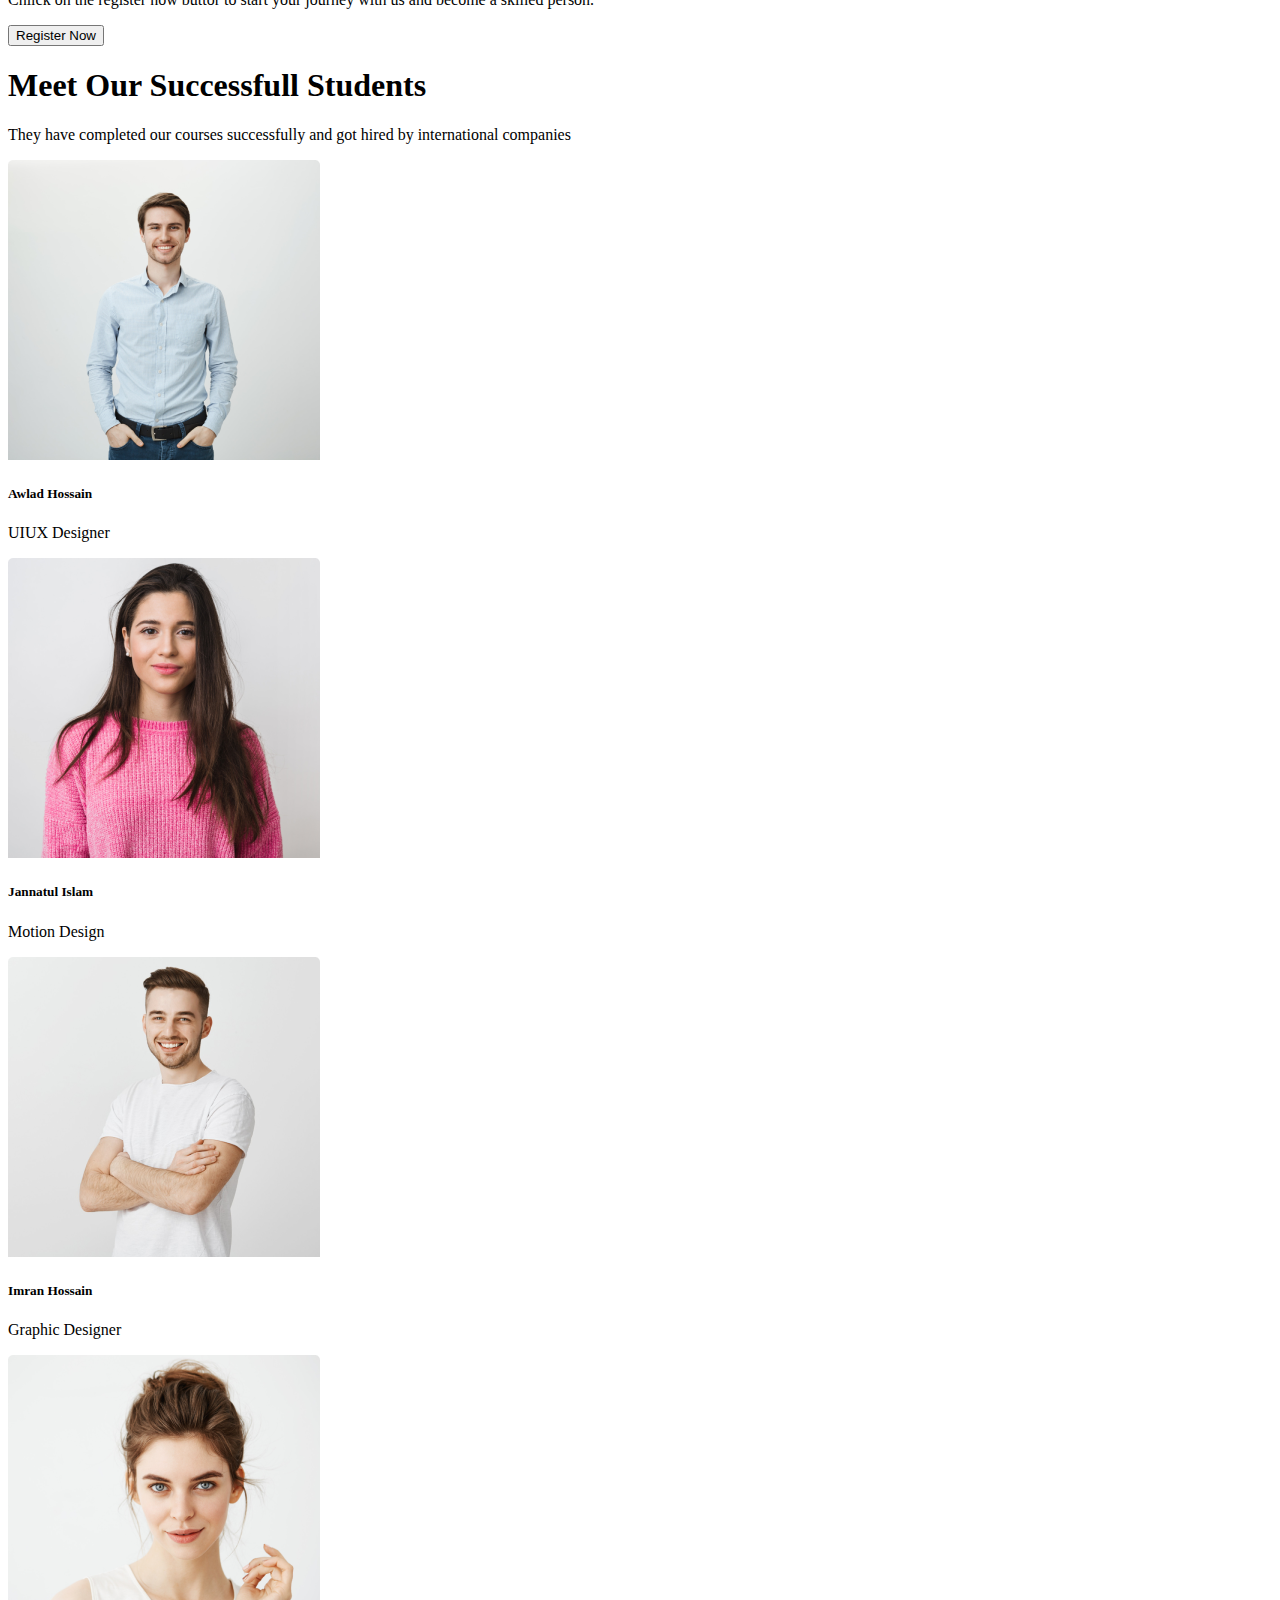
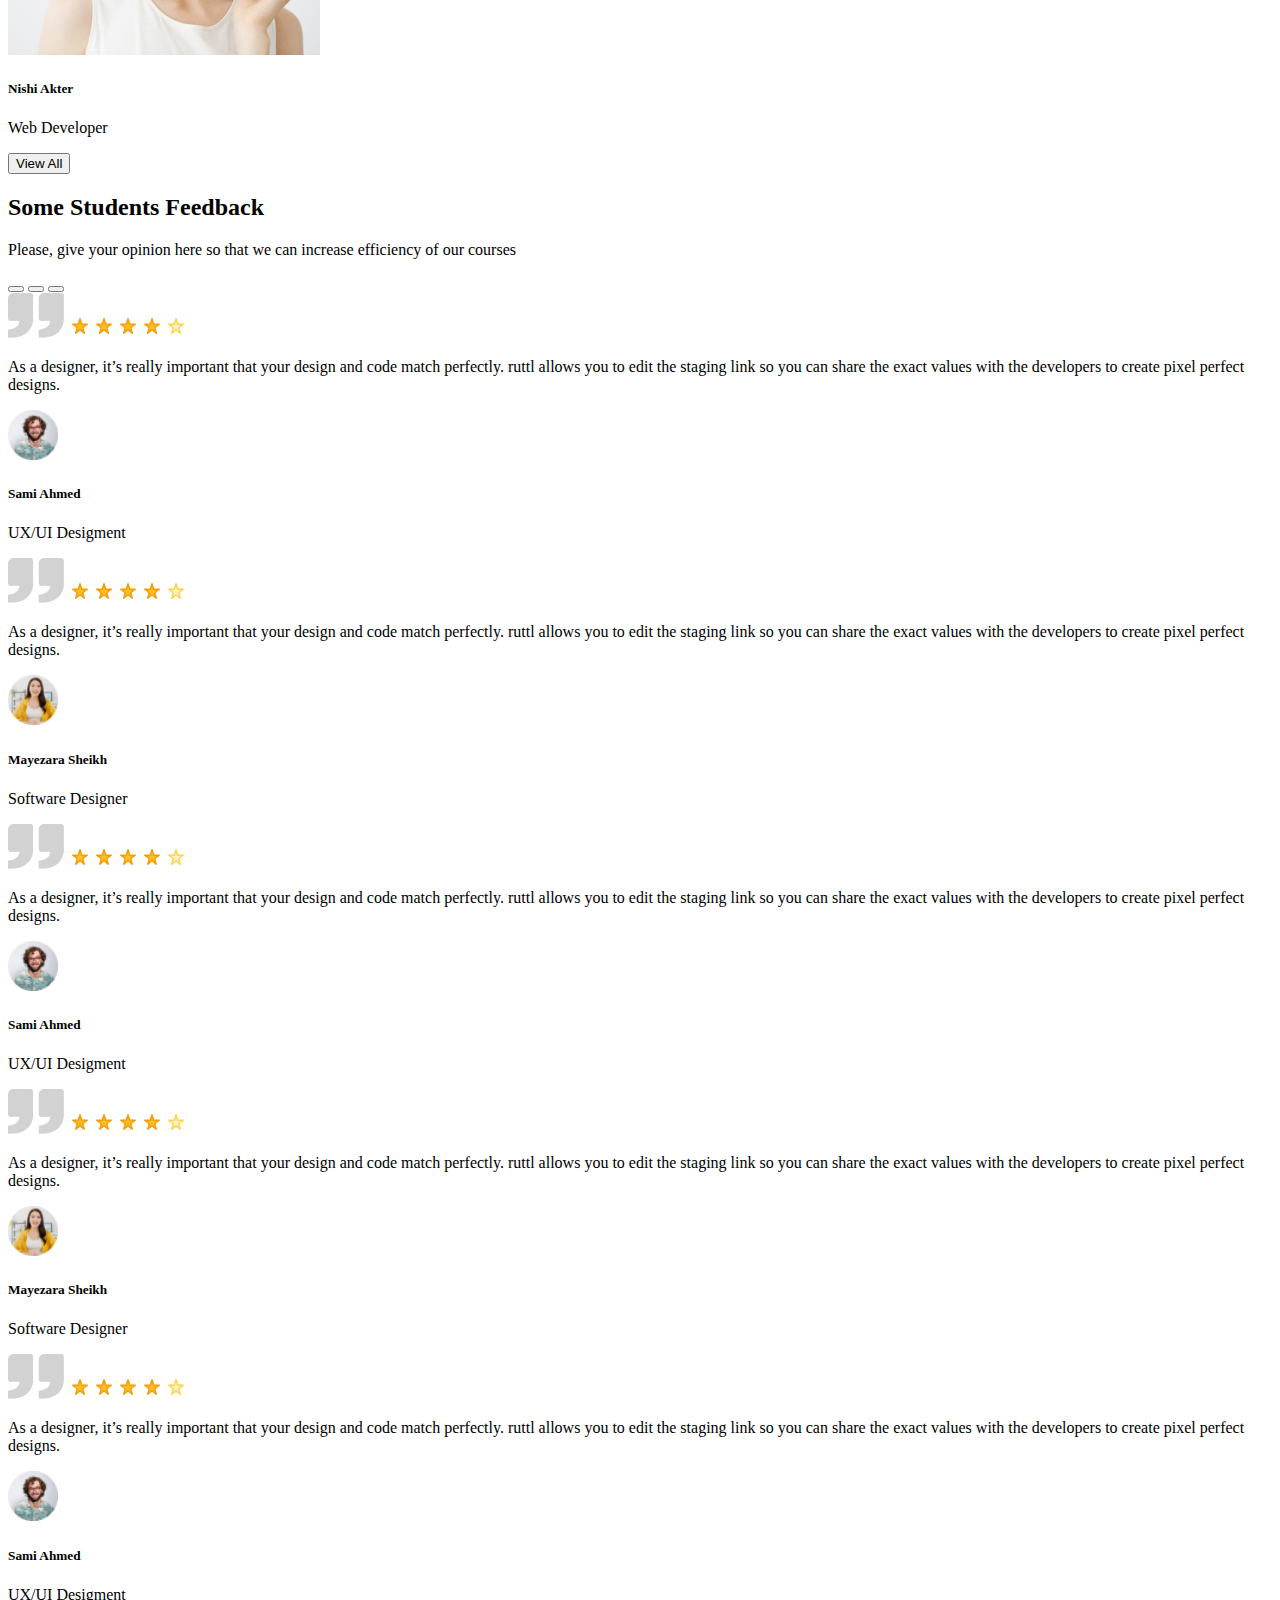
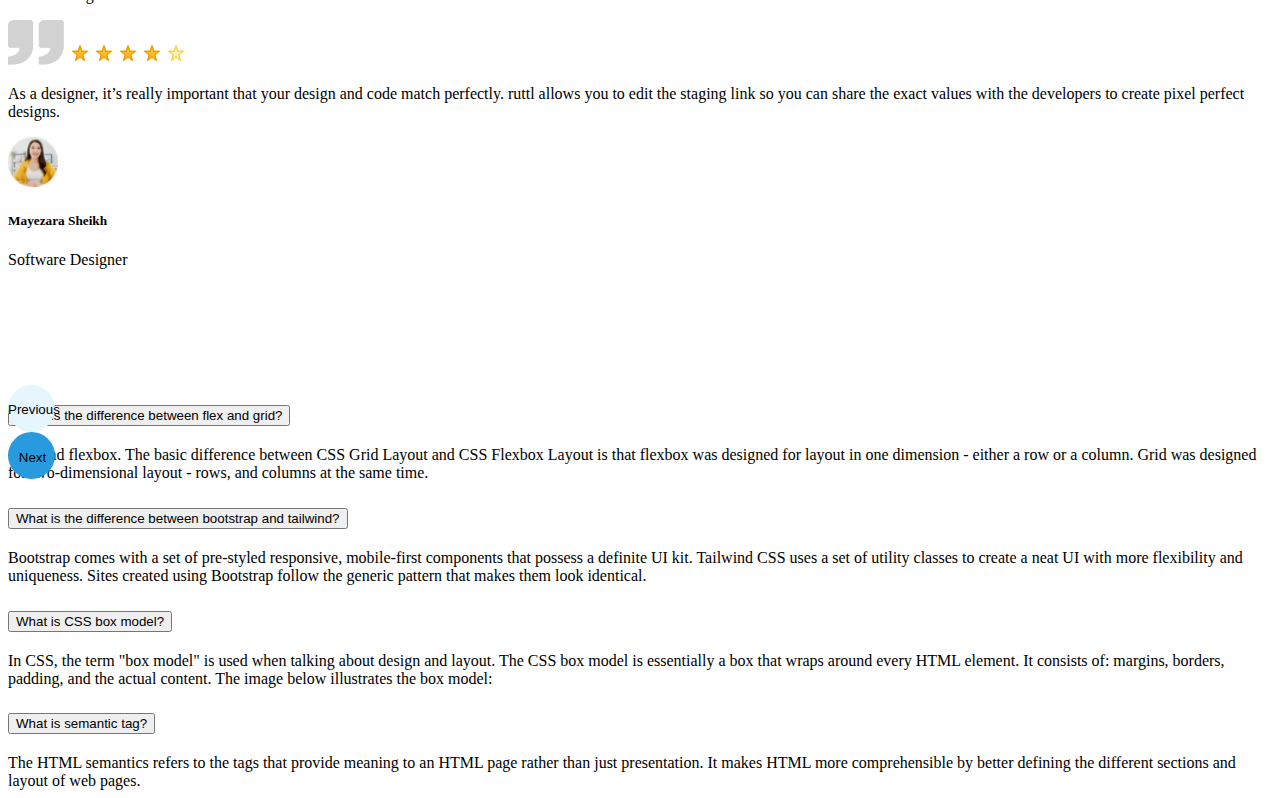
==== commit 7c2c2c9d: "FAQ added" ====
--- a/index.html
+++ b/index.html
@@ -564,24 +564,21 @@
         </section>
 
         <!-- ========================================================== FAQ================================ -->
-        <div class="accordion" id="accordionPanelsStayOpenExample">
+        <div class="accordion m-5" id="accordionPanelsStayOpenExample">
             <div class="accordion-item">
                 <h2 class="accordion-header" id="panelsStayOpen-headingOne">
                     <button class="accordion-button" type="button" data-bs-toggle="collapse"
                         data-bs-target="#panelsStayOpen-collapseOne" aria-expanded="true"
                         aria-controls="panelsStayOpen-collapseOne">
-                        Accordion Item #1
+                        What is the difference between flex and grid?
                     </button>
                 </h2>
                 <div id="panelsStayOpen-collapseOne" class="accordion-collapse collapse show"
                     aria-labelledby="panelsStayOpen-headingOne">
                     <div class="accordion-body">
-                        <strong>This is the first item's accordion body.</strong> It is shown by default, until the
-                        collapse plugin adds the appropriate classes that we use to style each element. These classes
-                        control the overall appearance, as well as the showing and hiding via CSS transitions. You can
-                        modify any of this with custom CSS or overriding our default variables. It's also worth noting
-                        that just about any HTML can go within the <code>.accordion-body</code>, though the transition
-                        does limit overflow.
+                        Grid and flexbox. The basic difference between CSS Grid Layout and CSS Flexbox Layout is
+                        that flexbox was designed for layout in one dimension - either a row or a column. Grid was
+                        designed for two-dimensional layout - rows, and columns at the same time.
                     </div>
                 </div>
             </div>
@@ -590,18 +587,16 @@
                     <button class="accordion-button collapsed" type="button" data-bs-toggle="collapse"
                         data-bs-target="#panelsStayOpen-collapseTwo" aria-expanded="false"
                         aria-controls="panelsStayOpen-collapseTwo">
-                        Accordion Item #2
+                        What is the difference between bootstrap and tailwind?
                     </button>
                 </h2>
                 <div id="panelsStayOpen-collapseTwo" class="accordion-collapse collapse"
                     aria-labelledby="panelsStayOpen-headingTwo">
                     <div class="accordion-body">
-                        <strong>This is the second item's accordion body.</strong> It is hidden by default, until the
-                        collapse plugin adds the appropriate classes that we use to style each element. These classes
-                        control the overall appearance, as well as the showing and hiding via CSS transitions. You can
-                        modify any of this with custom CSS or overriding our default variables. It's also worth noting
-                        that just about any HTML can go within the <code>.accordion-body</code>, though the transition
-                        does limit overflow.
+                        Bootstrap comes with a set of pre-styled responsive, mobile-first components that possess a
+                        definite UI kit. Tailwind CSS uses a set of utility classes to create a neat UI with more
+                        flexibility and uniqueness. Sites created using Bootstrap follow the generic pattern that makes
+                        them look identical.
                     </div>
                 </div>
             </div>
@@ -610,18 +605,33 @@
                     <button class="accordion-button collapsed" type="button" data-bs-toggle="collapse"
                         data-bs-target="#panelsStayOpen-collapseThree" aria-expanded="false"
                         aria-controls="panelsStayOpen-collapseThree">
-                        Accordion Item #3
+                        What is CSS box model?
                     </button>
                 </h2>
                 <div id="panelsStayOpen-collapseThree" class="accordion-collapse collapse"
                     aria-labelledby="panelsStayOpen-headingThree">
                     <div class="accordion-body">
-                        <strong>This is the third item's accordion body.</strong> It is hidden by default, until the
-                        collapse plugin adds the appropriate classes that we use to style each element. These classes
-                        control the overall appearance, as well as the showing and hiding via CSS transitions. You can
-                        modify any of this with custom CSS or overriding our default variables. It's also worth noting
-                        that just about any HTML can go within the <code>.accordion-body</code>, though the transition
-                        does limit overflow.
+                        In CSS, the term "box model" is used when talking about design and layout.
+
+                        The CSS box model is essentially a box that wraps around every HTML element. It consists of:
+                        margins, borders, padding, and the actual content. The image below illustrates the box model:
+                    </div>
+                </div>
+            </div>
+            <div class="accordion-item">
+                <h2 class="accordion-header" id="panelsStayOpen-headingFour">
+                    <button class="accordion-button collapsed" type="button" data-bs-toggle="collapse"
+                        data-bs-target="#panelsStayOpen-collapseFour" aria-expanded="false"
+                        aria-controls="panelsStayOpen-collapseFour">
+                        What is semantic tag?
+                    </button>
+                </h2>
+                <div id="panelsStayOpen-collapseFour" class="accordion-collapse collapse"
+                    aria-labelledby="panelsStayOpen-headingFour">
+                    <div class="accordion-body">
+                        The HTML semantics refers to the tags that provide meaning to an HTML page rather than just
+                        presentation. It makes HTML more comprehensible by better defining the different sections and
+                        layout of web pages.
                     </div>
                 </div>
             </div>
@@ -633,7 +643,7 @@
 
 
 
-
+    <div class=" d-flex" id="deals"></div>
 
 
 
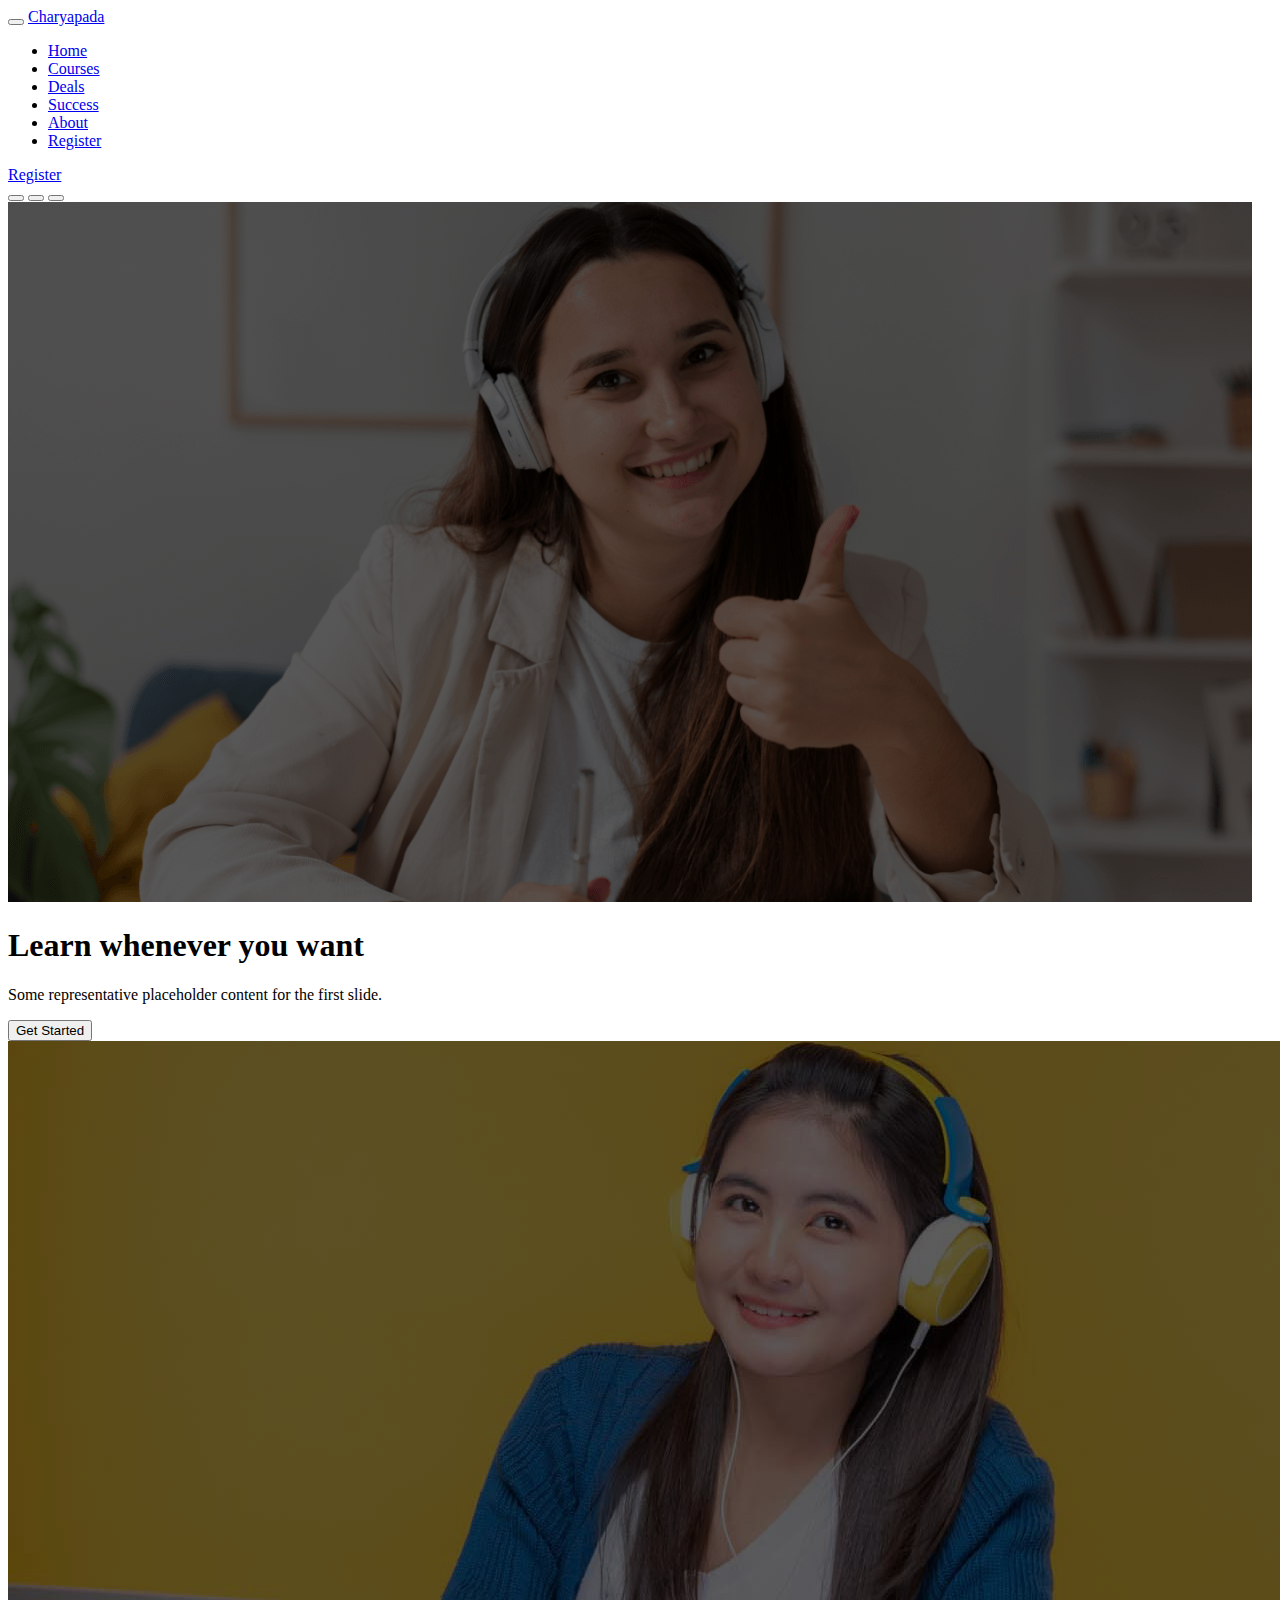
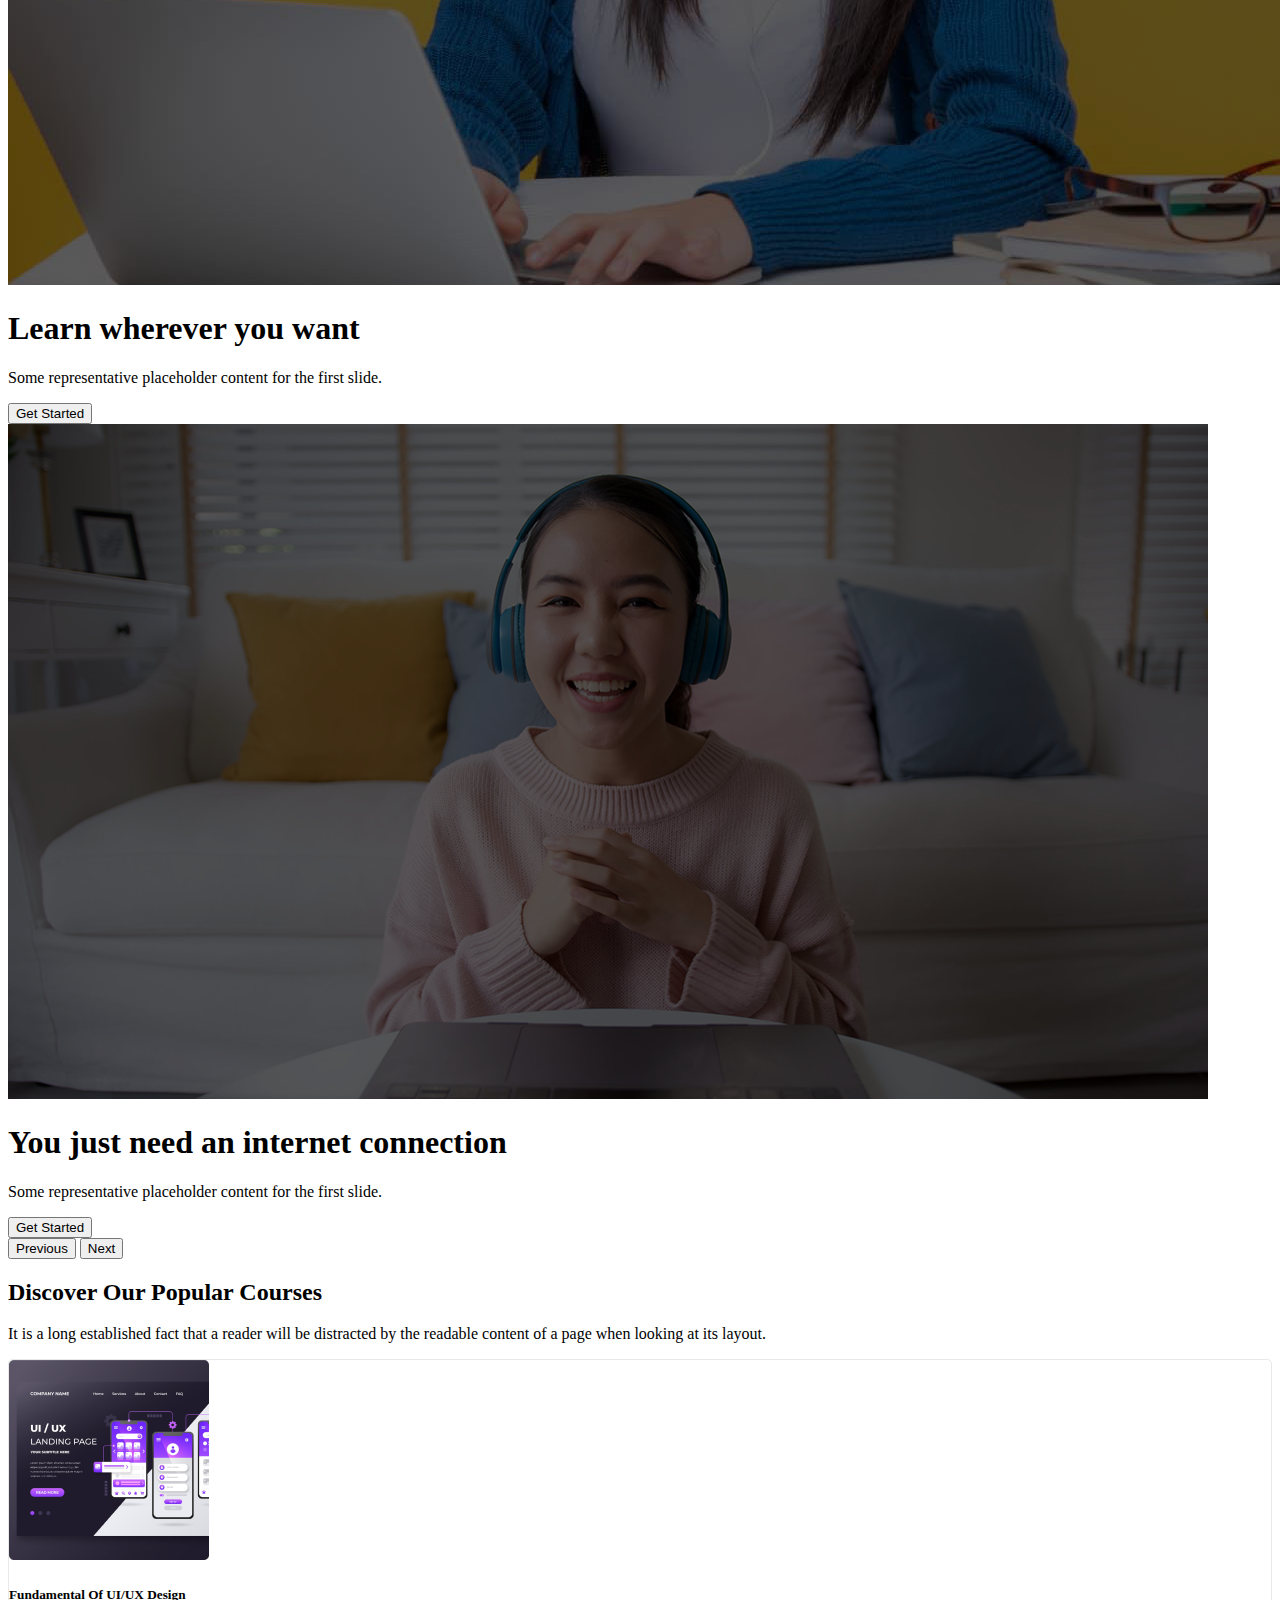
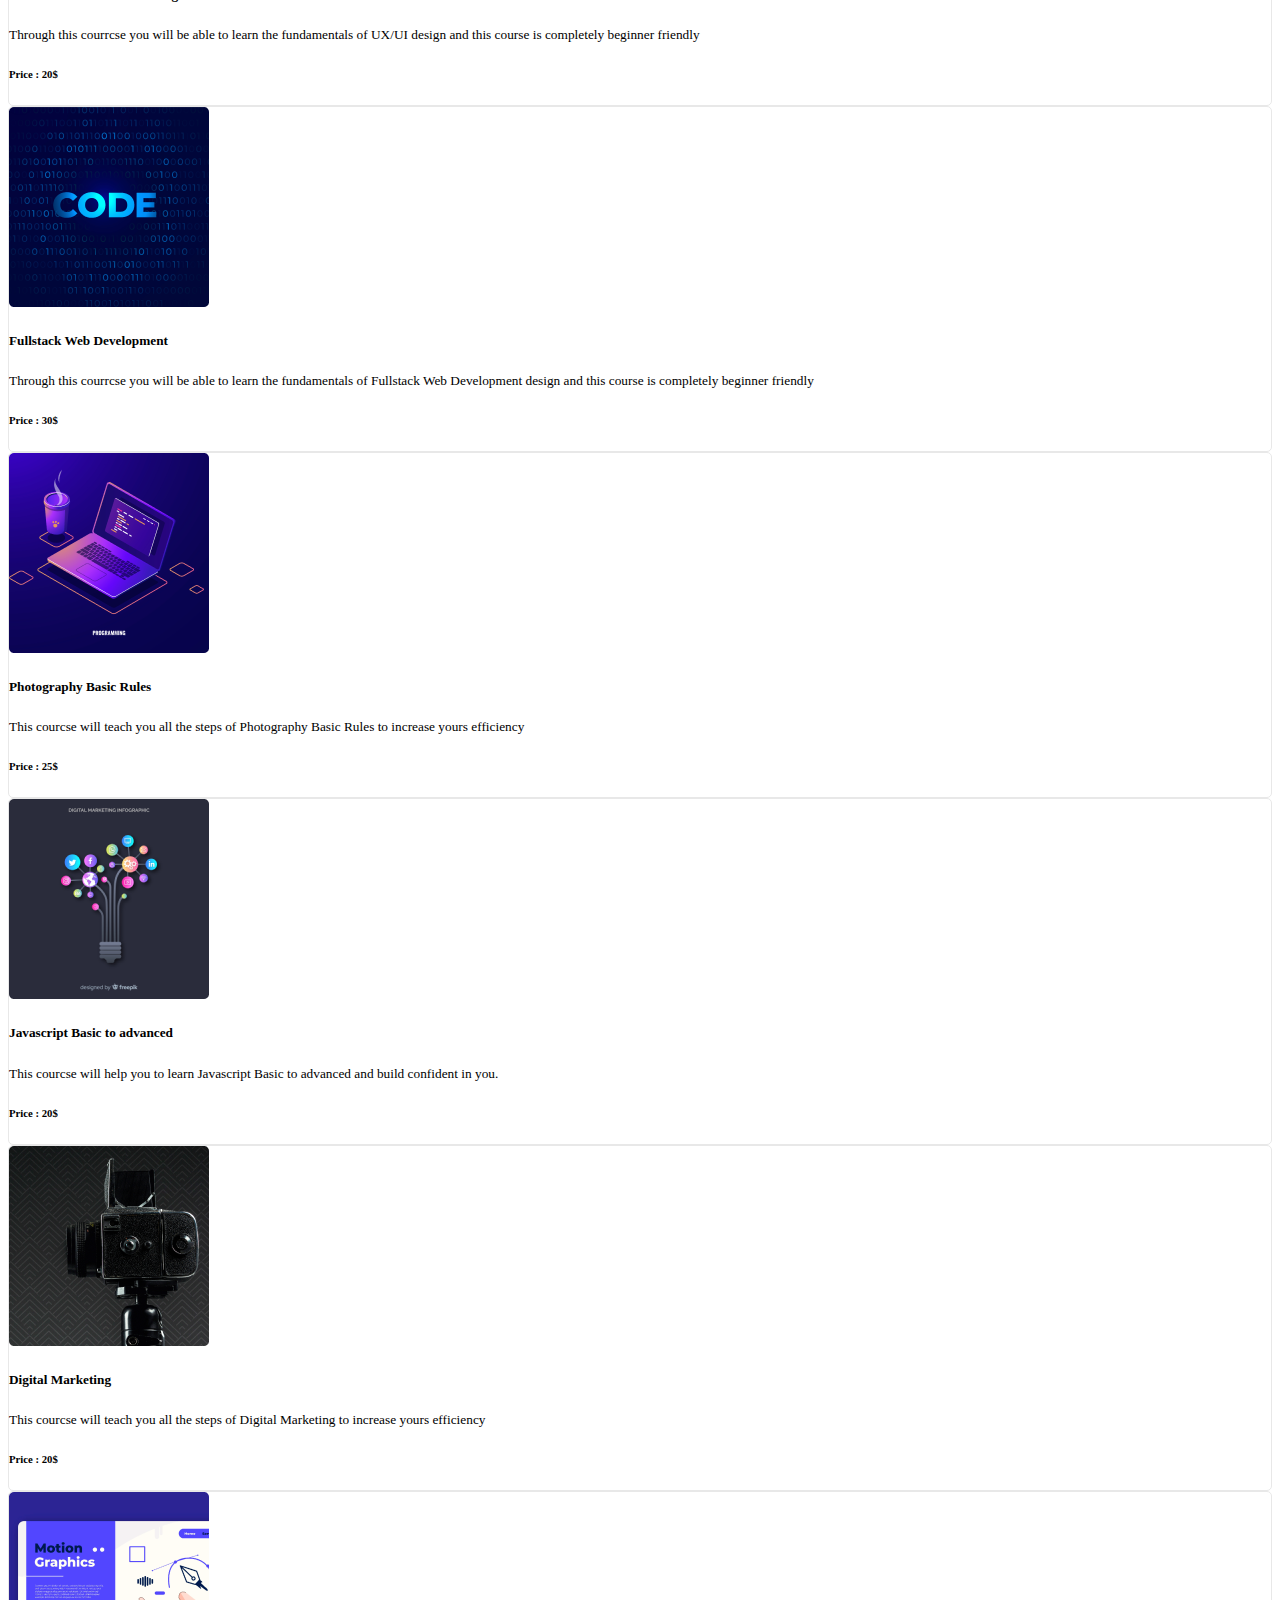
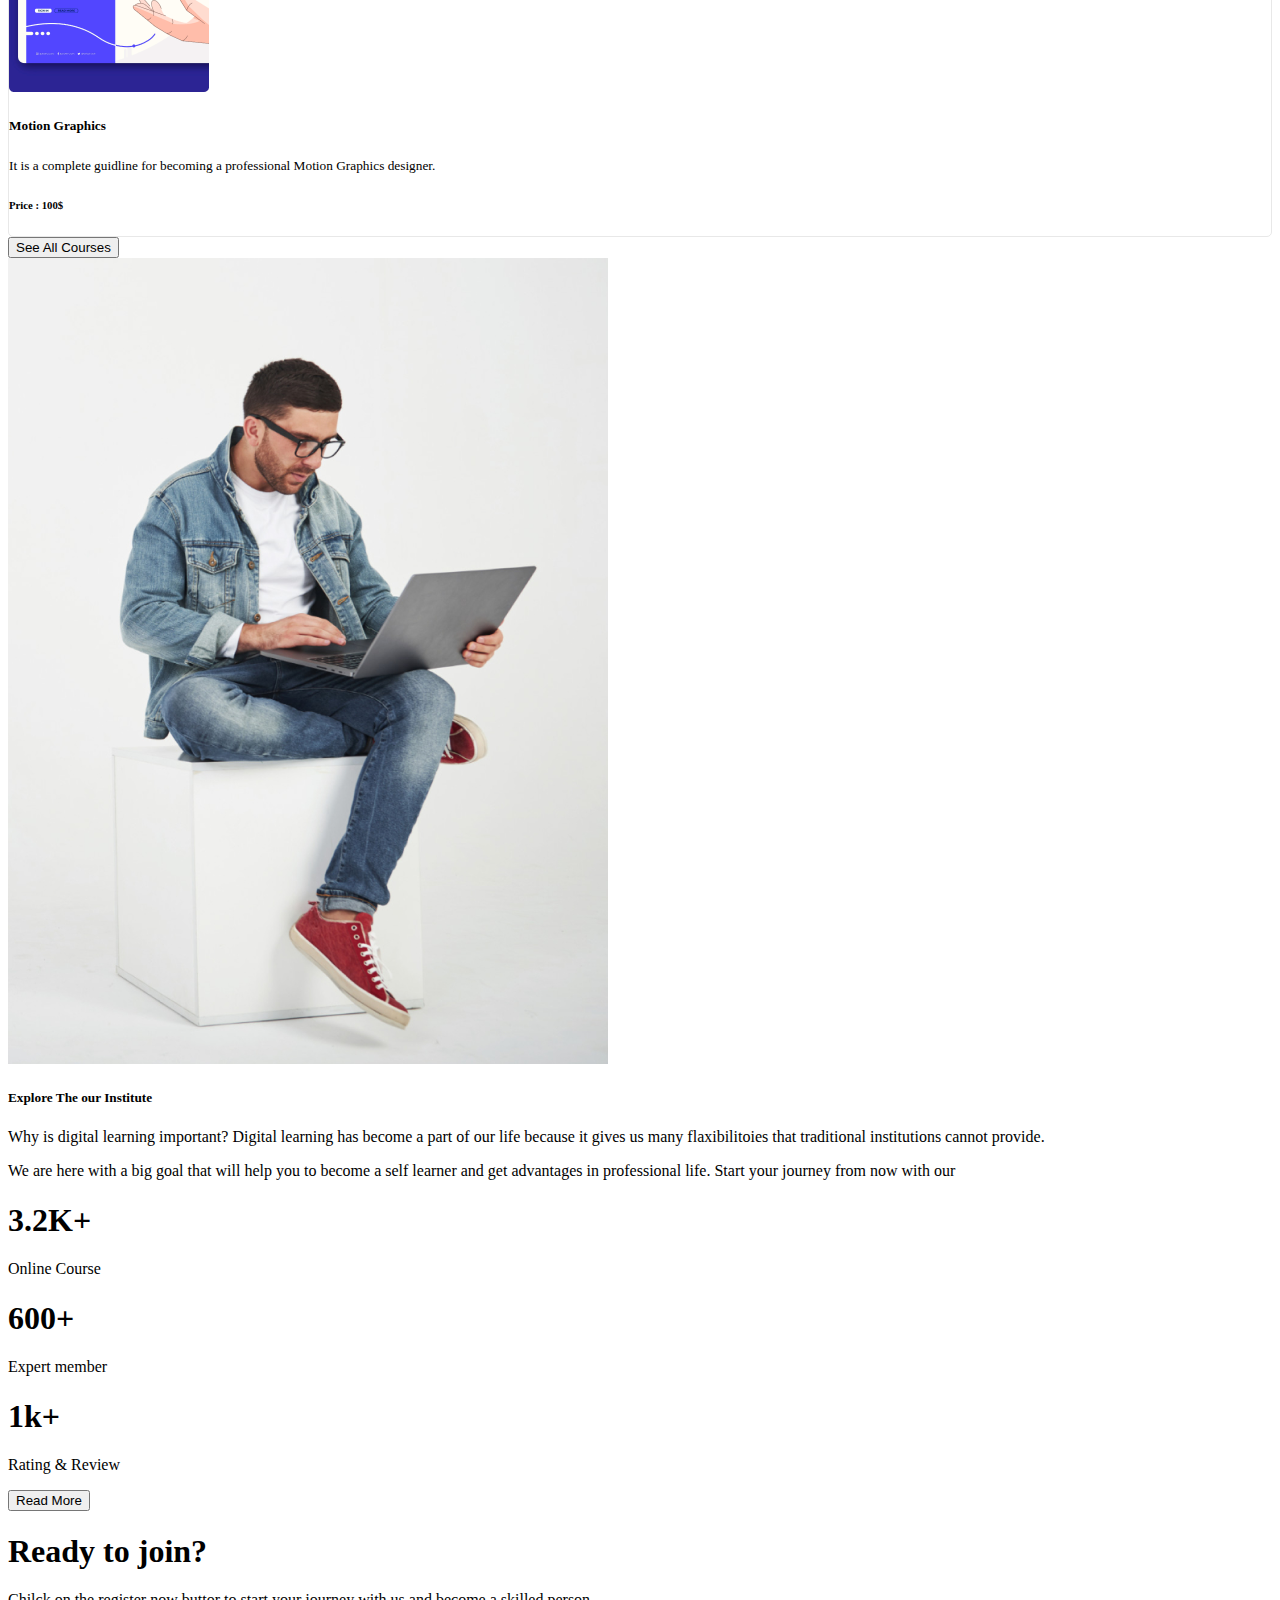
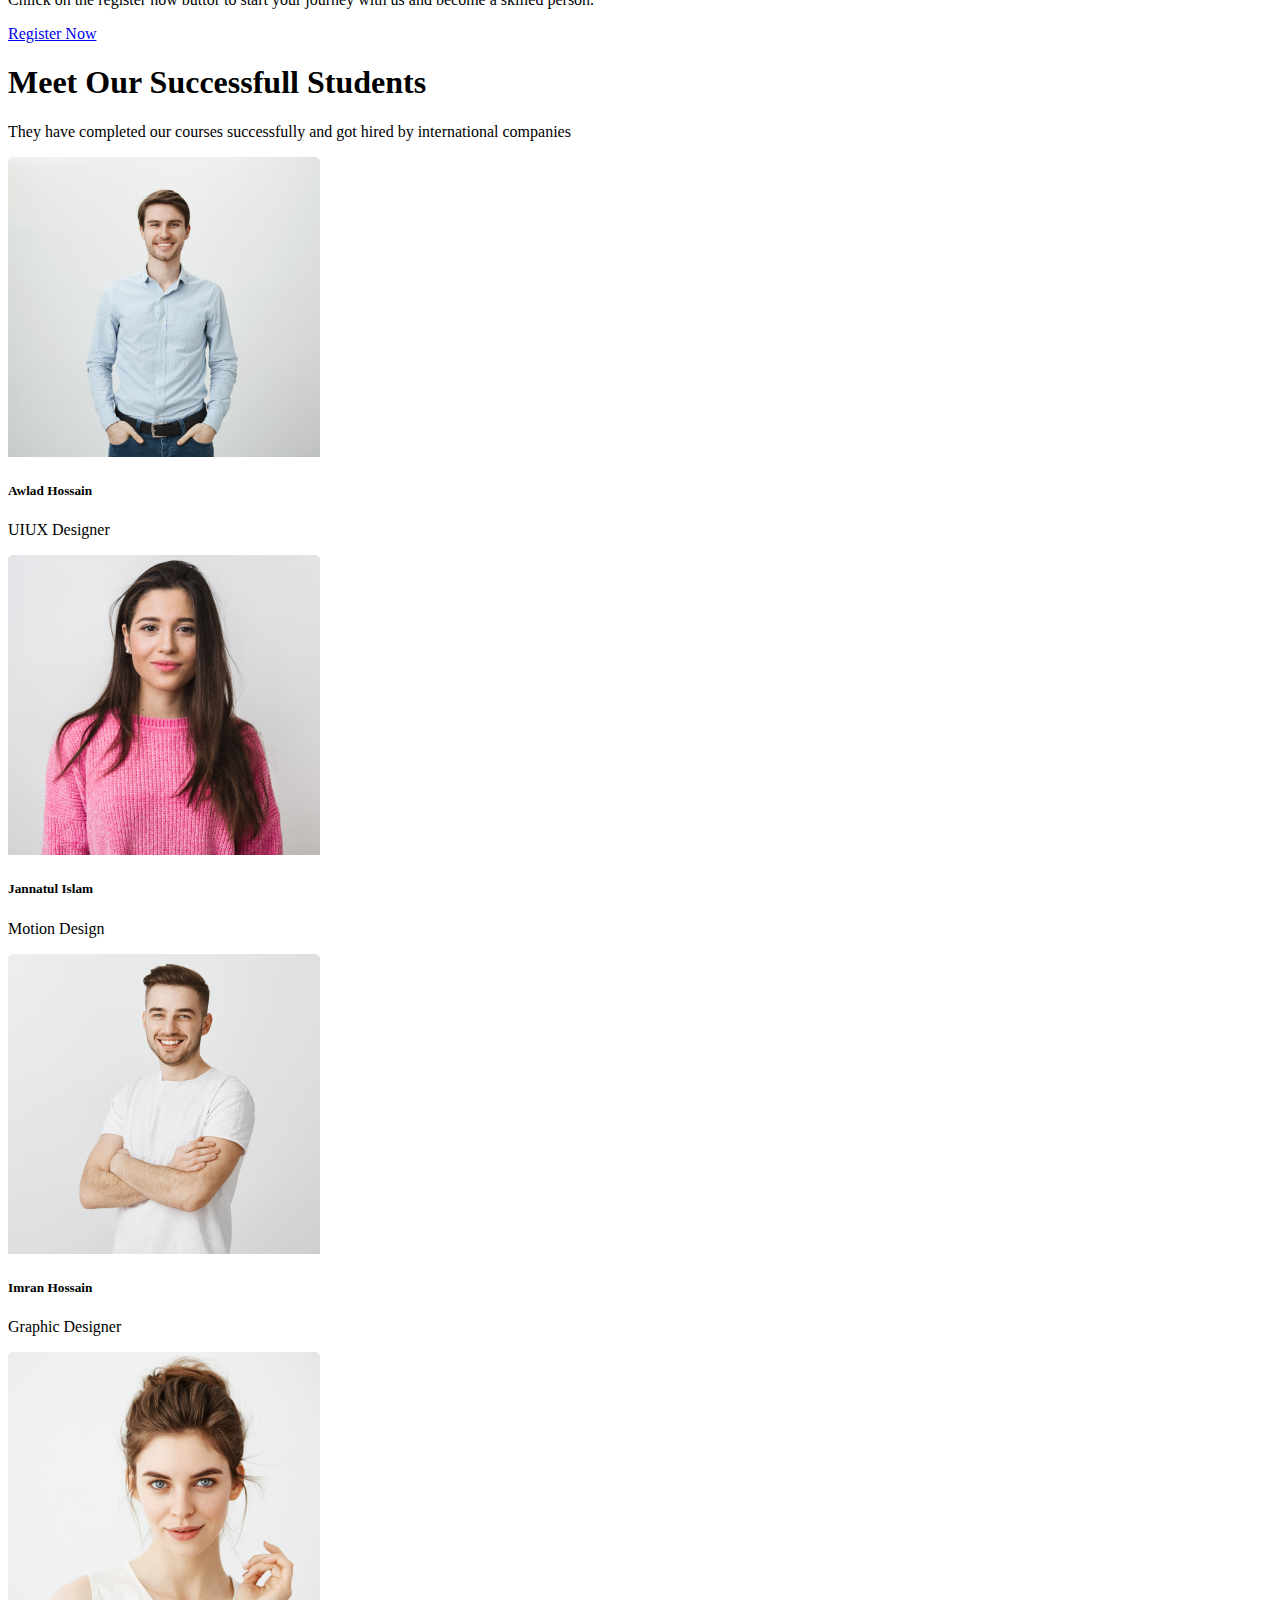
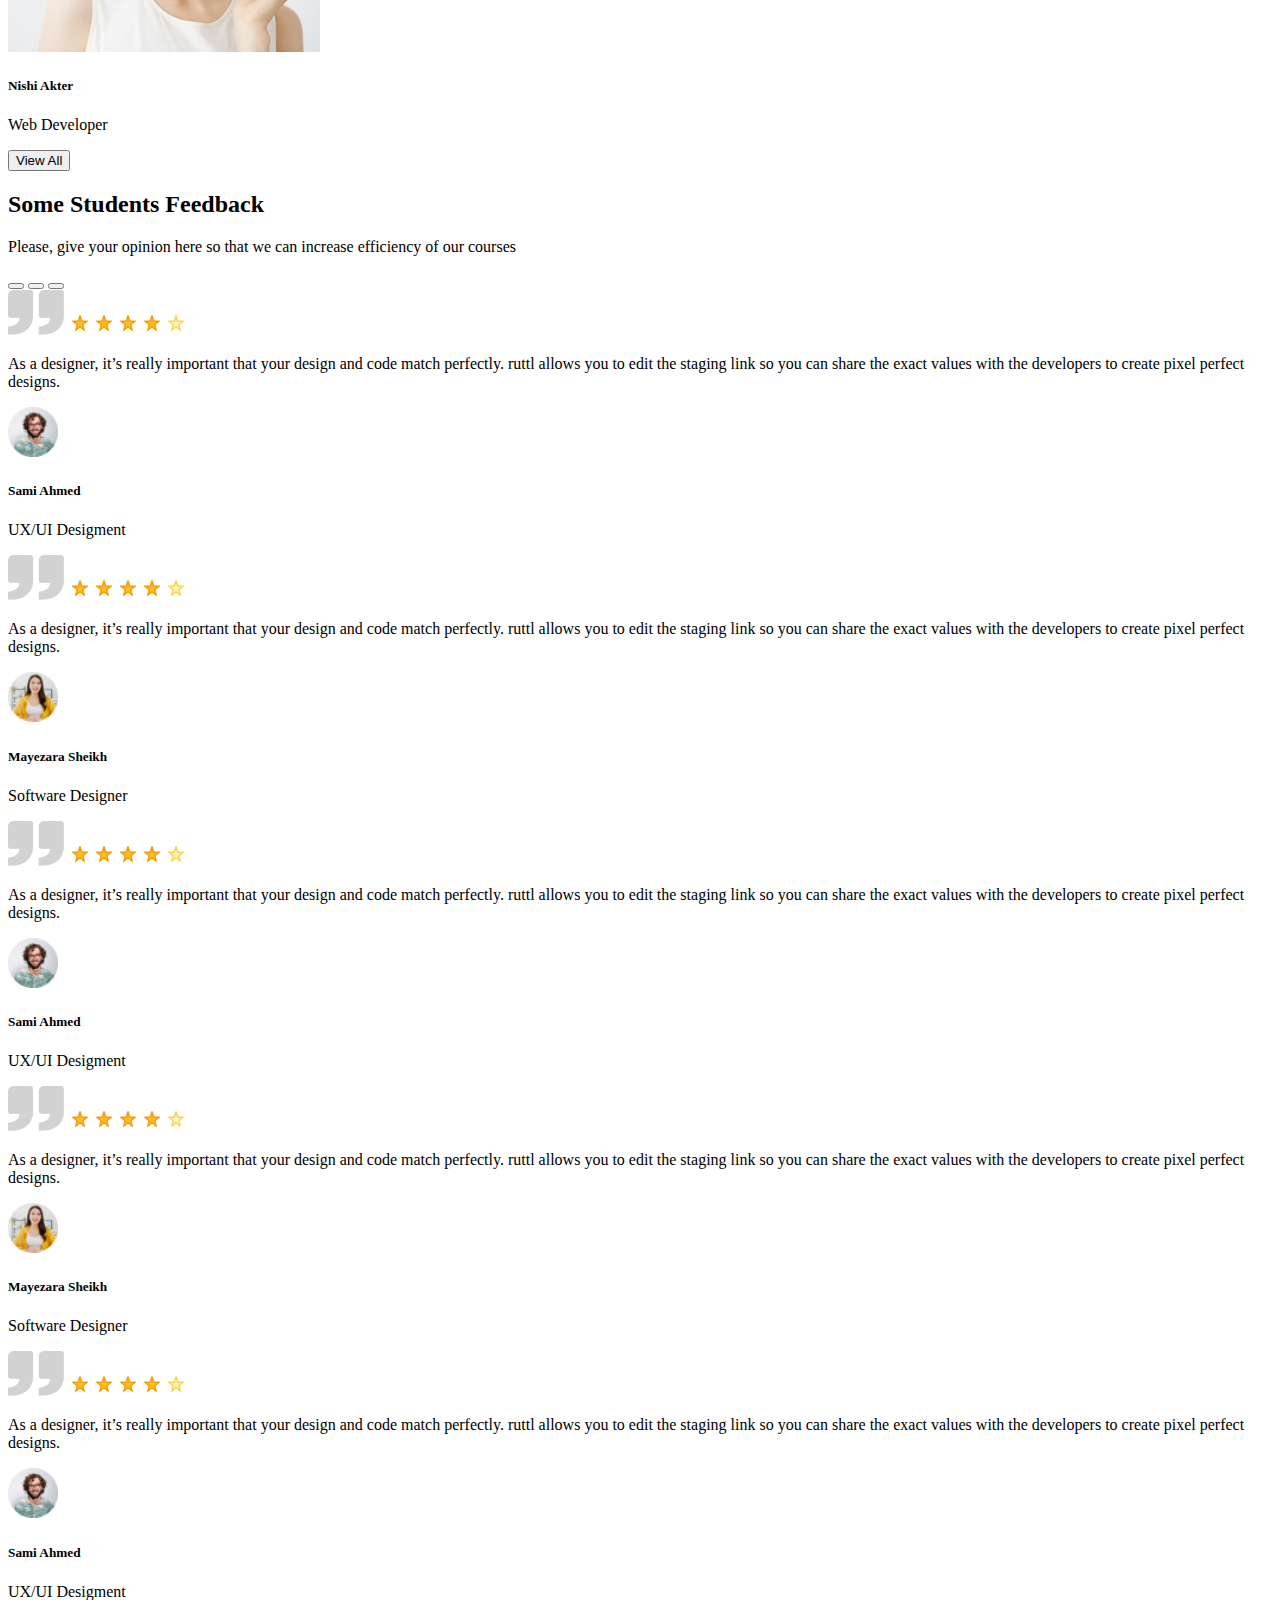
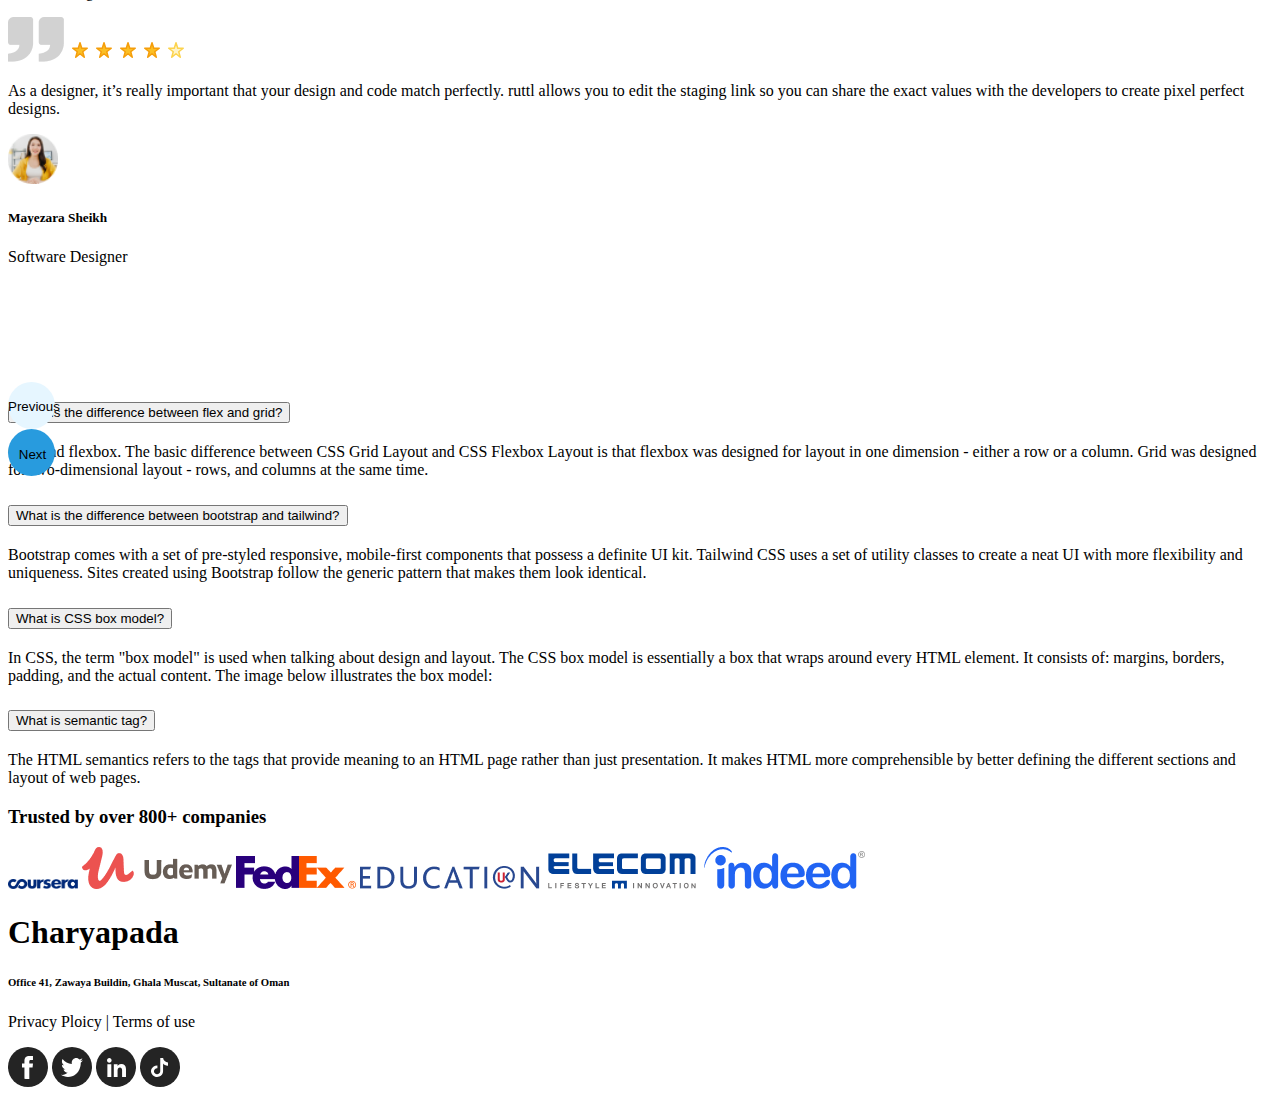
==== commit 3a4f75a3: "form file added" ====
--- a/index.html
+++ b/index.html
@@ -270,7 +270,8 @@
                         skilled person.</p>
                 </div>
                 <div class="col d-flex align-items-center justify-content-around">
-                    <button class=" btn btn-outline-info bg-white fw-bold">Register Now</button>
+                    <a target="_blank" href="./otherfiles/form.html"
+                        class=" btn btn-outline-info bg-white fw-bold">Register Now</a>
                 </div>
             </div>
         </section>
@@ -643,9 +644,43 @@
 
 
 
-    <div class=" d-flex" id="deals"></div>
-
-
+    <section class="container d-none d-lg-block m-5">
+        <h3 class="text-center">Trusted by over 800+ companies</h3>
+        <div class=" d-flex justify-content-around " id="deals">
+            <img class="img-fluid m-3 " style="width: 70px;" src="./edTech-website-main/images/company/company-1.png"
+                alt="" srcset="">
+            <img class="img-fluid m-3 style=" width: 70px;" src="./edTech-website-main/images/company/company-2.png"
+                alt="" srcset="">
+            <img class="img-fluid m-3 style=" width: 70px;" src="./edTech-website-main/images/company/company-3.png"
+                alt="" srcset="">
+            <img class="img-fluid m-3 style=" width: 70px;" src="./edTech-website-main/images/company/company-4.png"
+                alt="" srcset="">
+            <img class="img-fluid m-3 style=" width: 70px;" src="./edTech-website-main/images/company/company-5.png"
+                alt="" srcset="">
+            <img class="img-fluid m-3 style=" width: 70px;" src="./edTech-website-main/images/company/company-6.png"
+                alt="" srcset="">
+        </div>
+    </section>
+
+    <!-- ========================================= footer========================== -->
+    <footer class="bg-black mt-5 p-5 d-flex justify-content-center align-items-center flex-column">
+        <div class="w-md-50 w-sm-75 text-white text-center">
+            <h1>Charyapada
+            </h1>
+            <h6>Office 41, Zawaya Buildin, Ghala Muscat,
+                Sultanate of Oman</h6>
+            <p>Privacy Ploicy | Terms of use</p>
+            <div class="d-flex justify-content-center">
+                <img class="m-2" src="./edTech-website-main/images/icons/f-1.svg" alt="" srcset="">
+                <img class="m-2" src="./edTech-website-main/images/icons/f-2.svg" alt="" srcset="">
+                <img class="m-2" src="./edTech-website-main/images/icons/f-3.svg" alt="" srcset="">
+                <img class="m-2" src="./edTech-website-main/images/icons/f-4.svg" alt="" srcset="">
+            </div>
+        </div>
+
+
+
+    </footer>
 
 
 
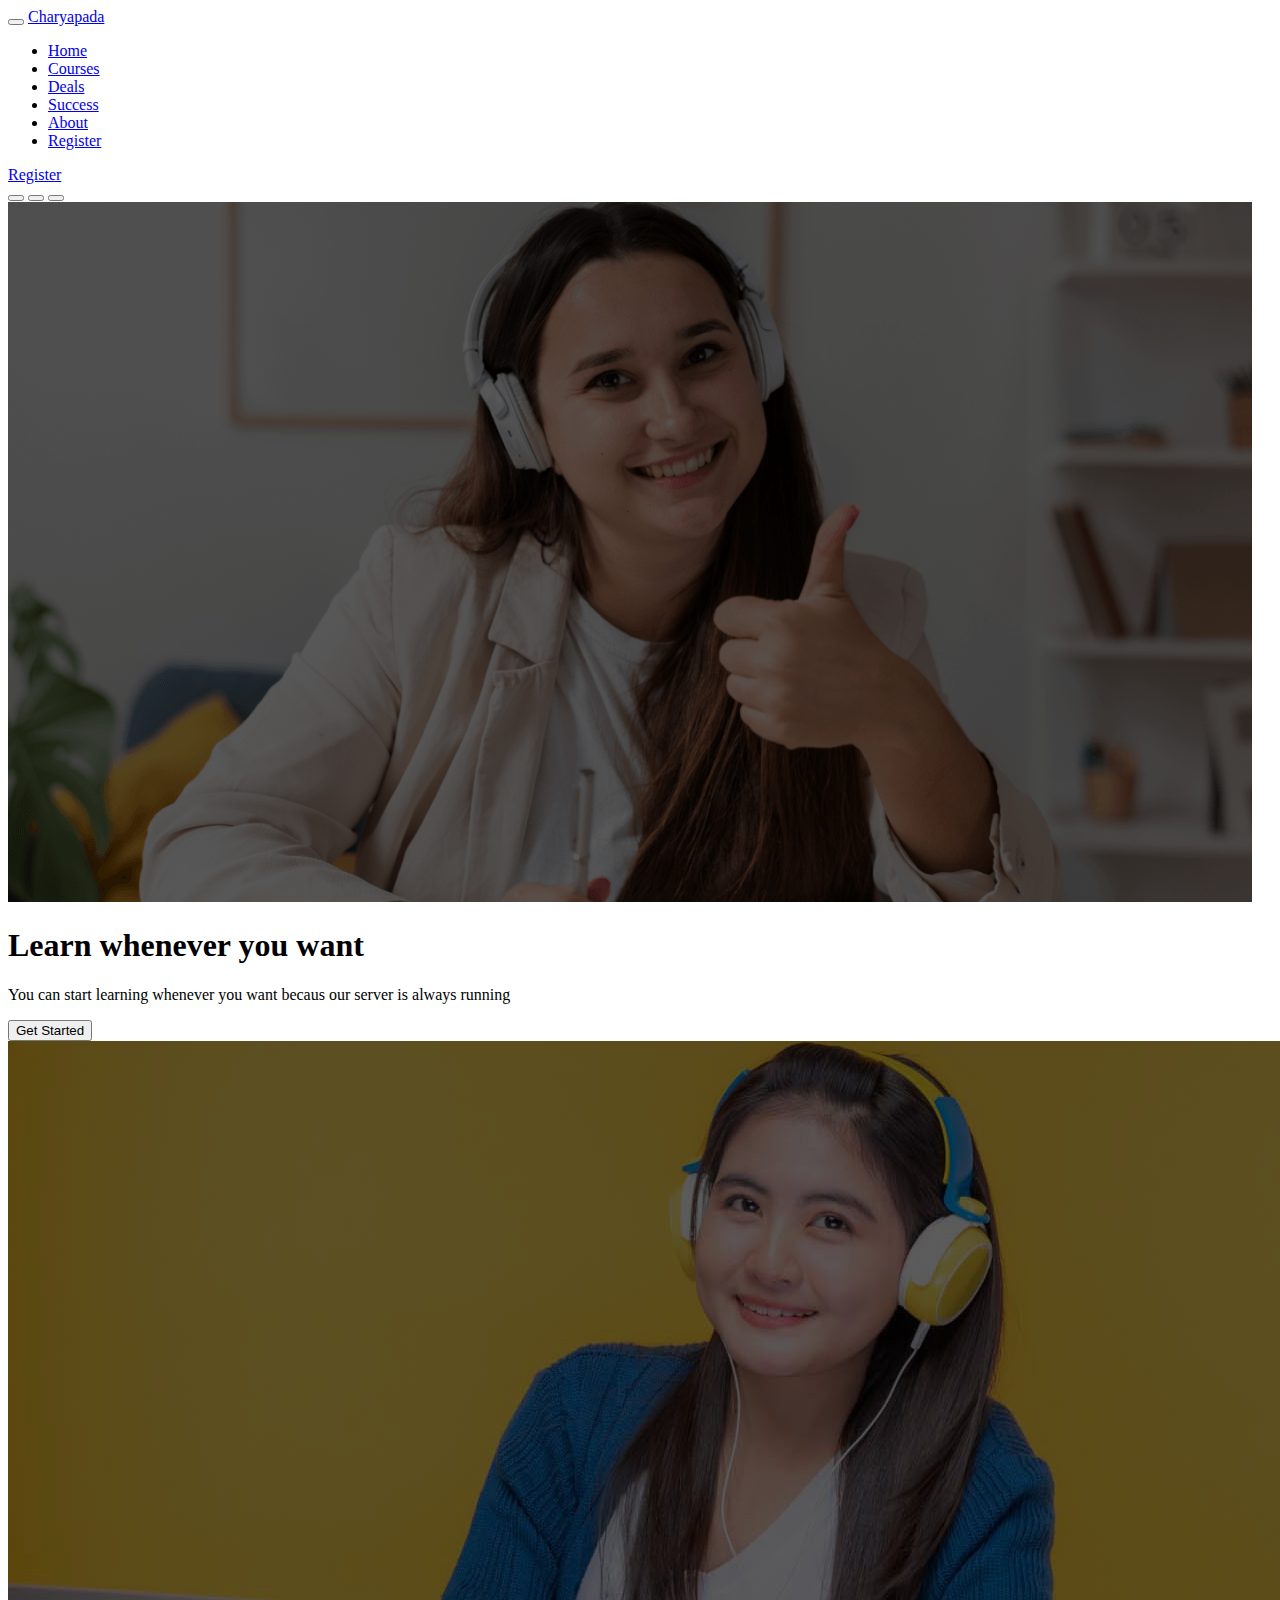
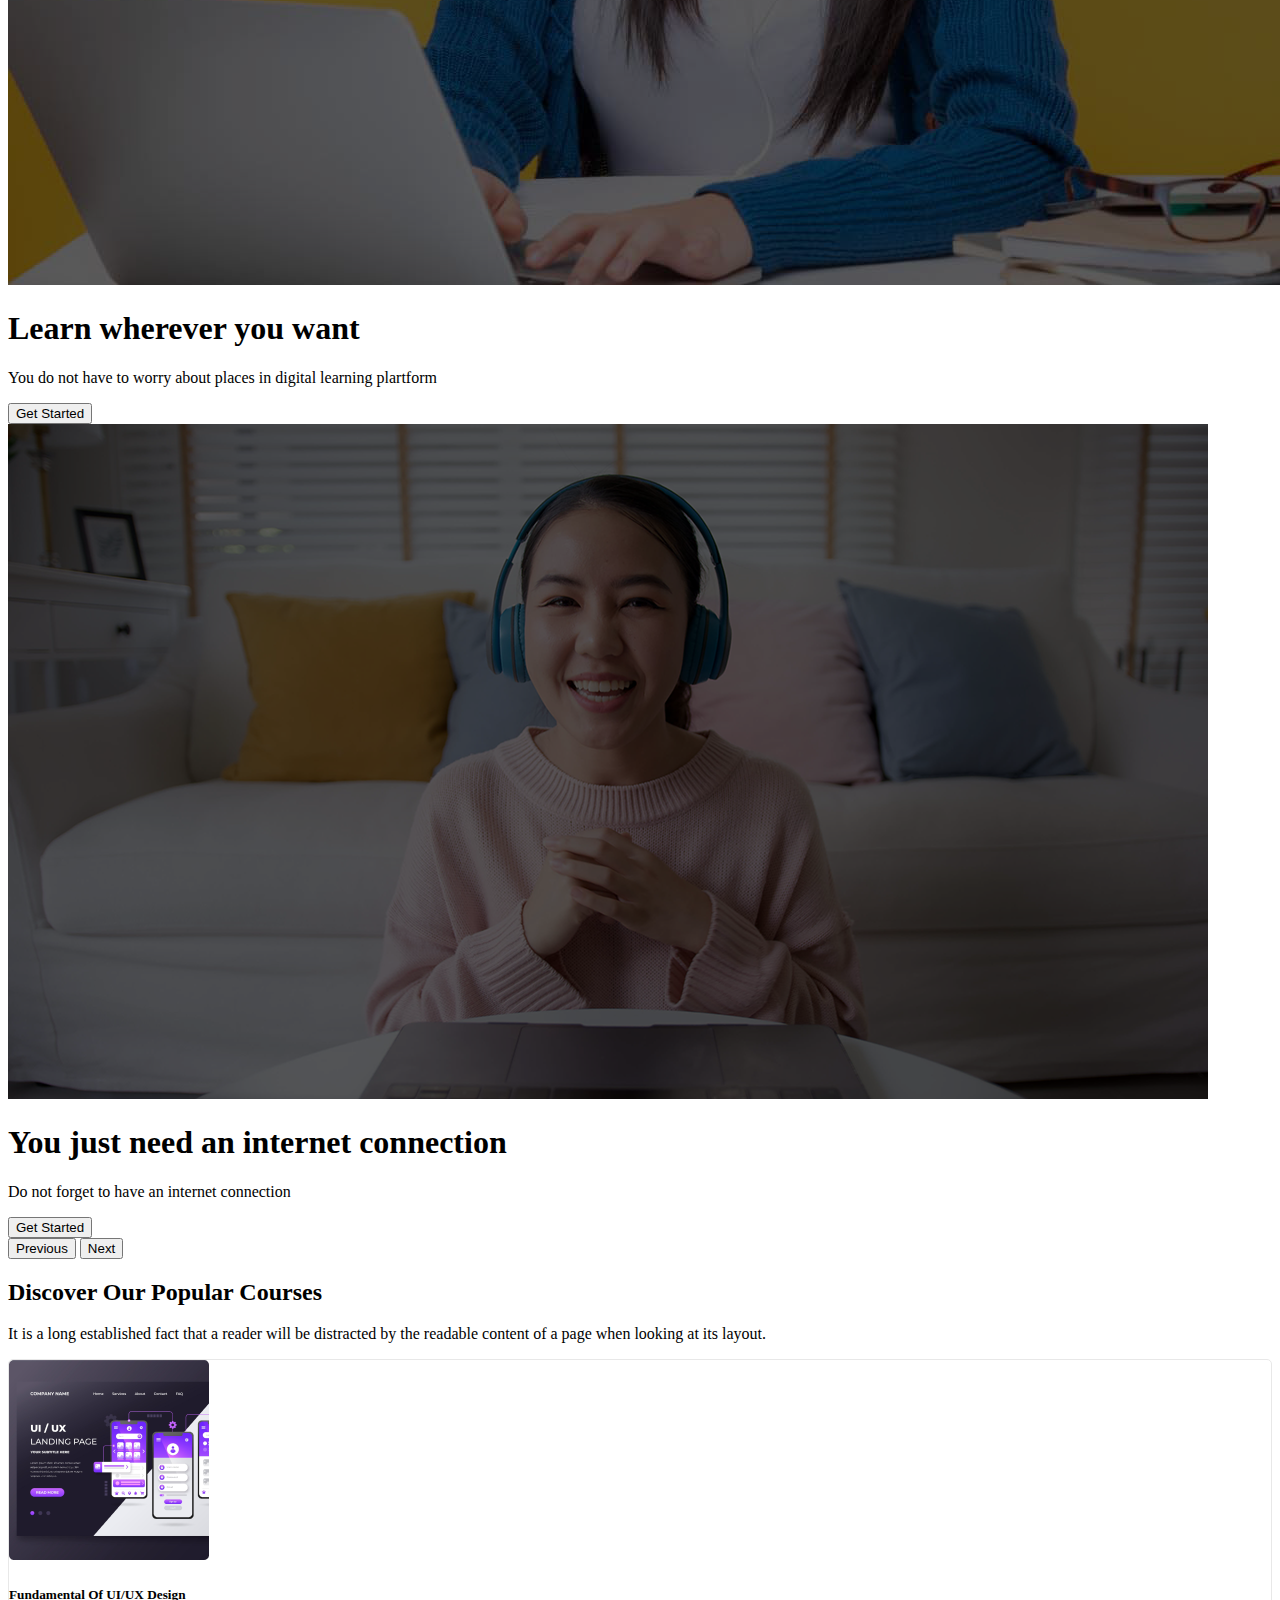
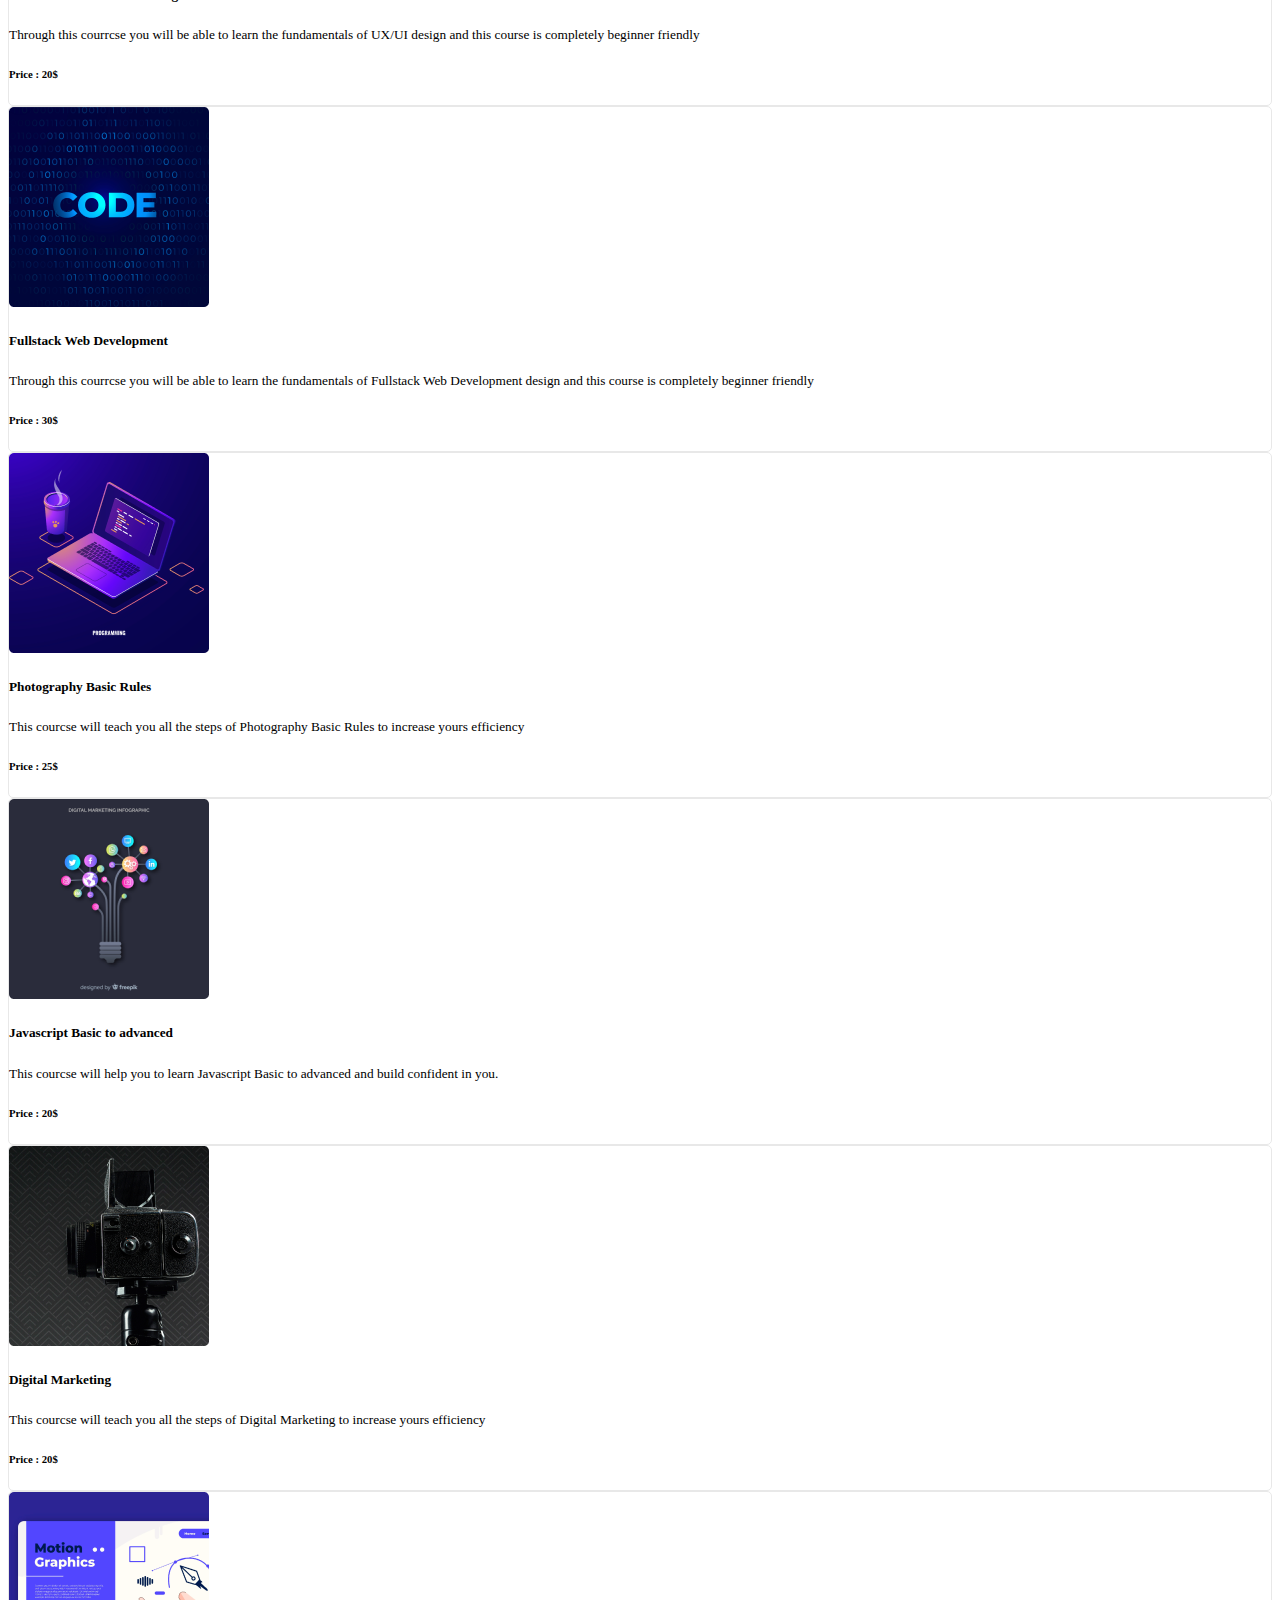
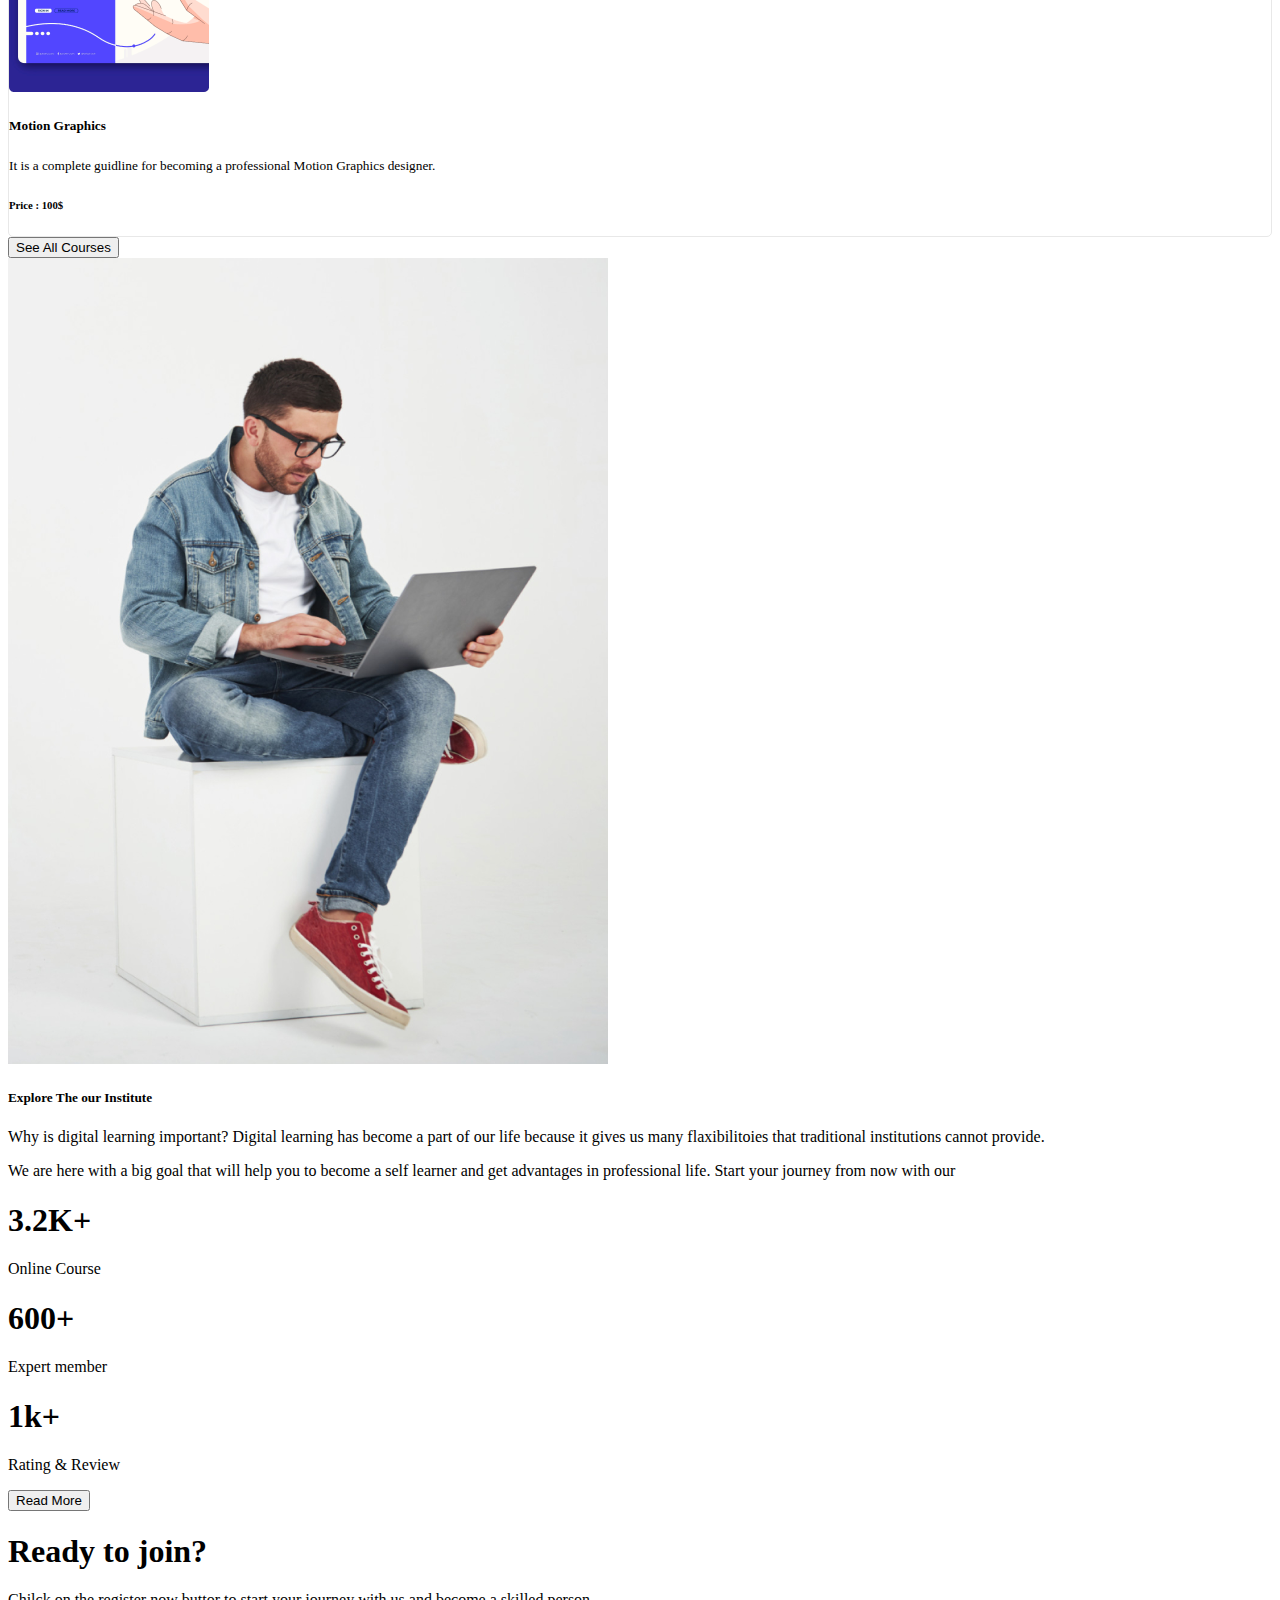
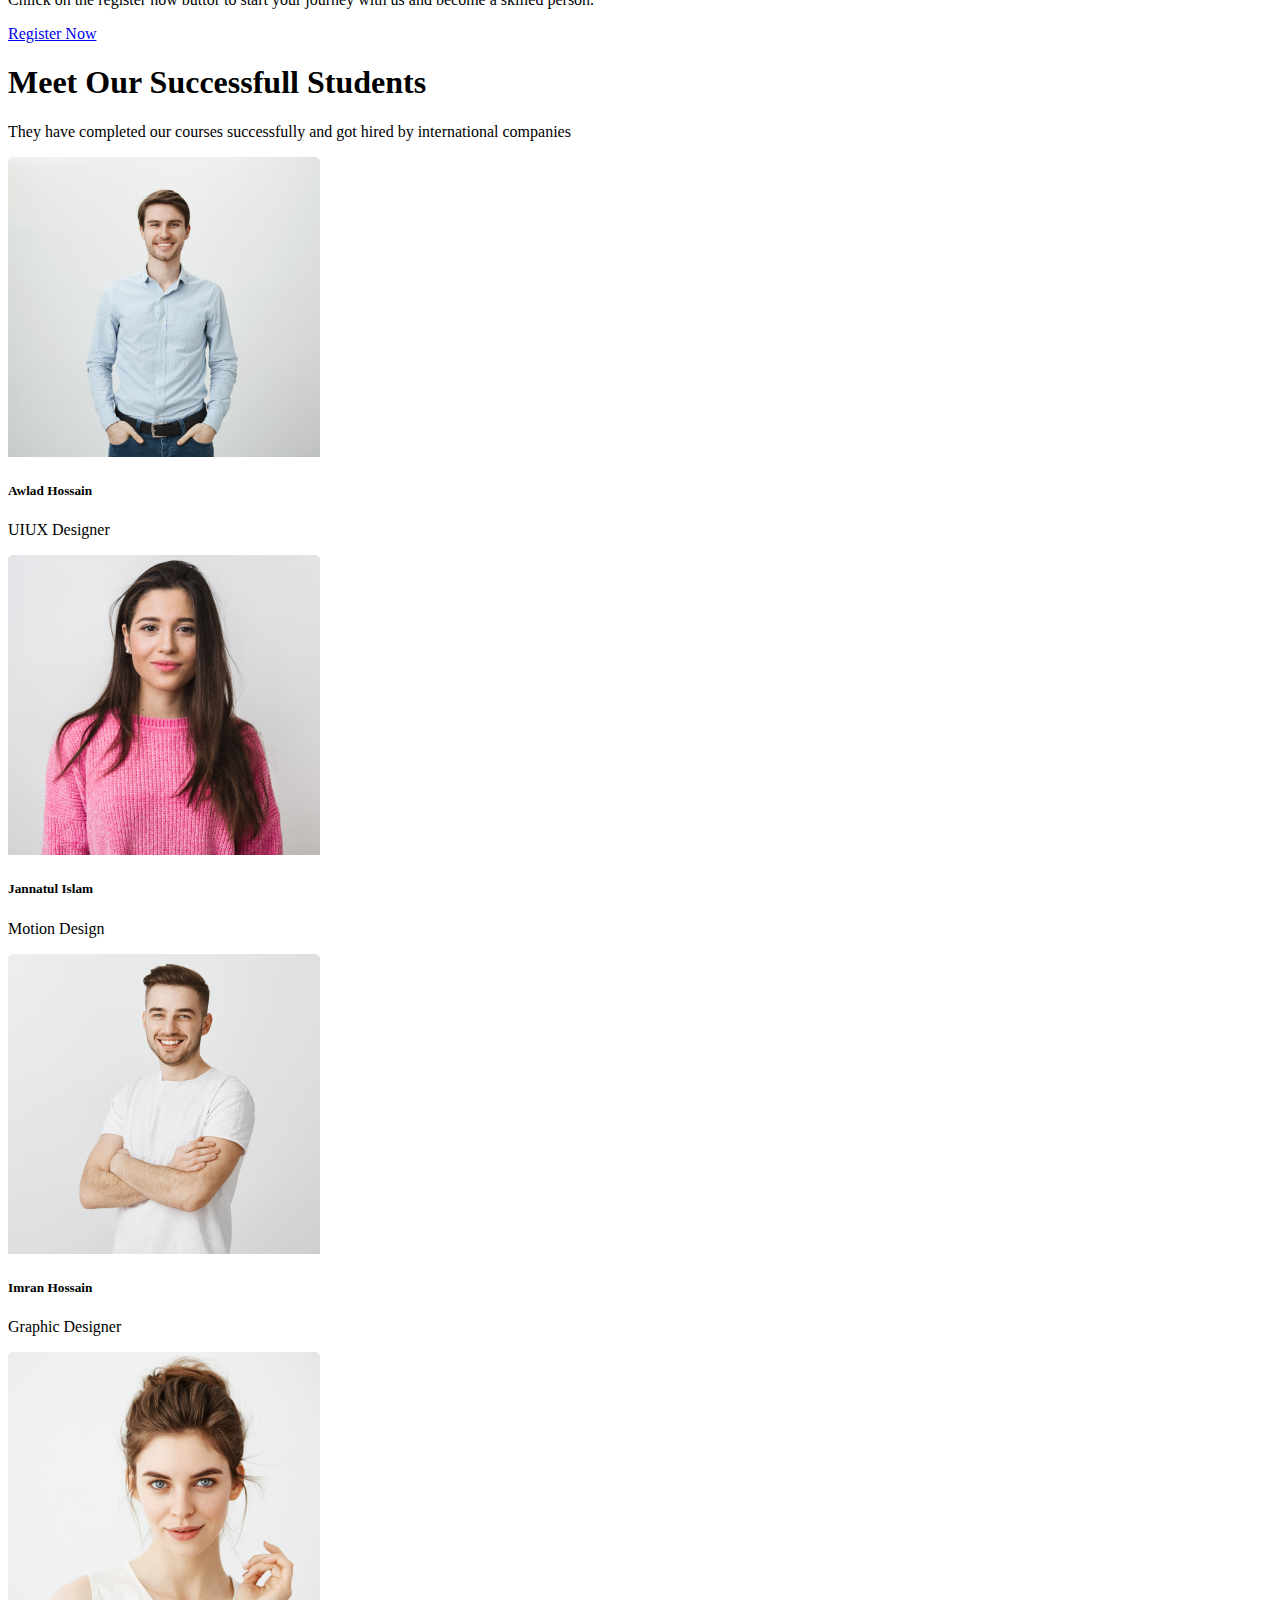
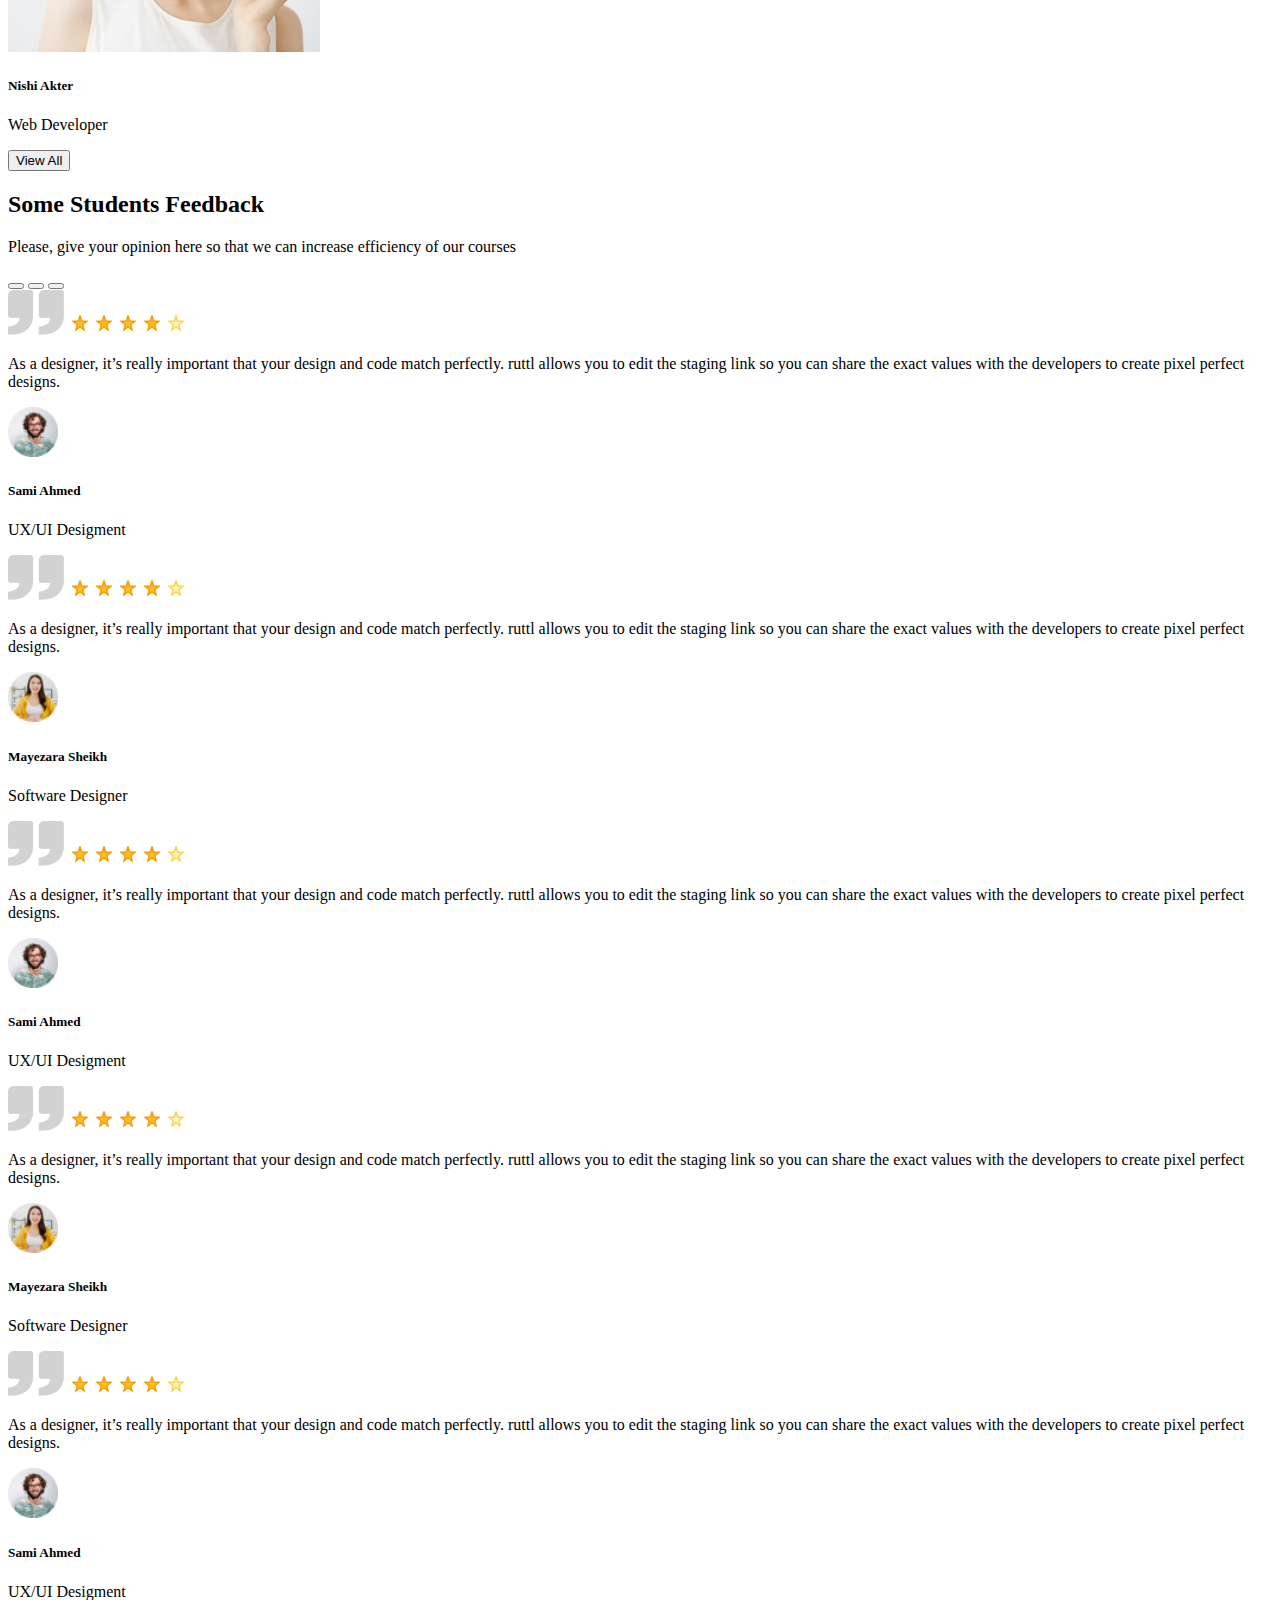
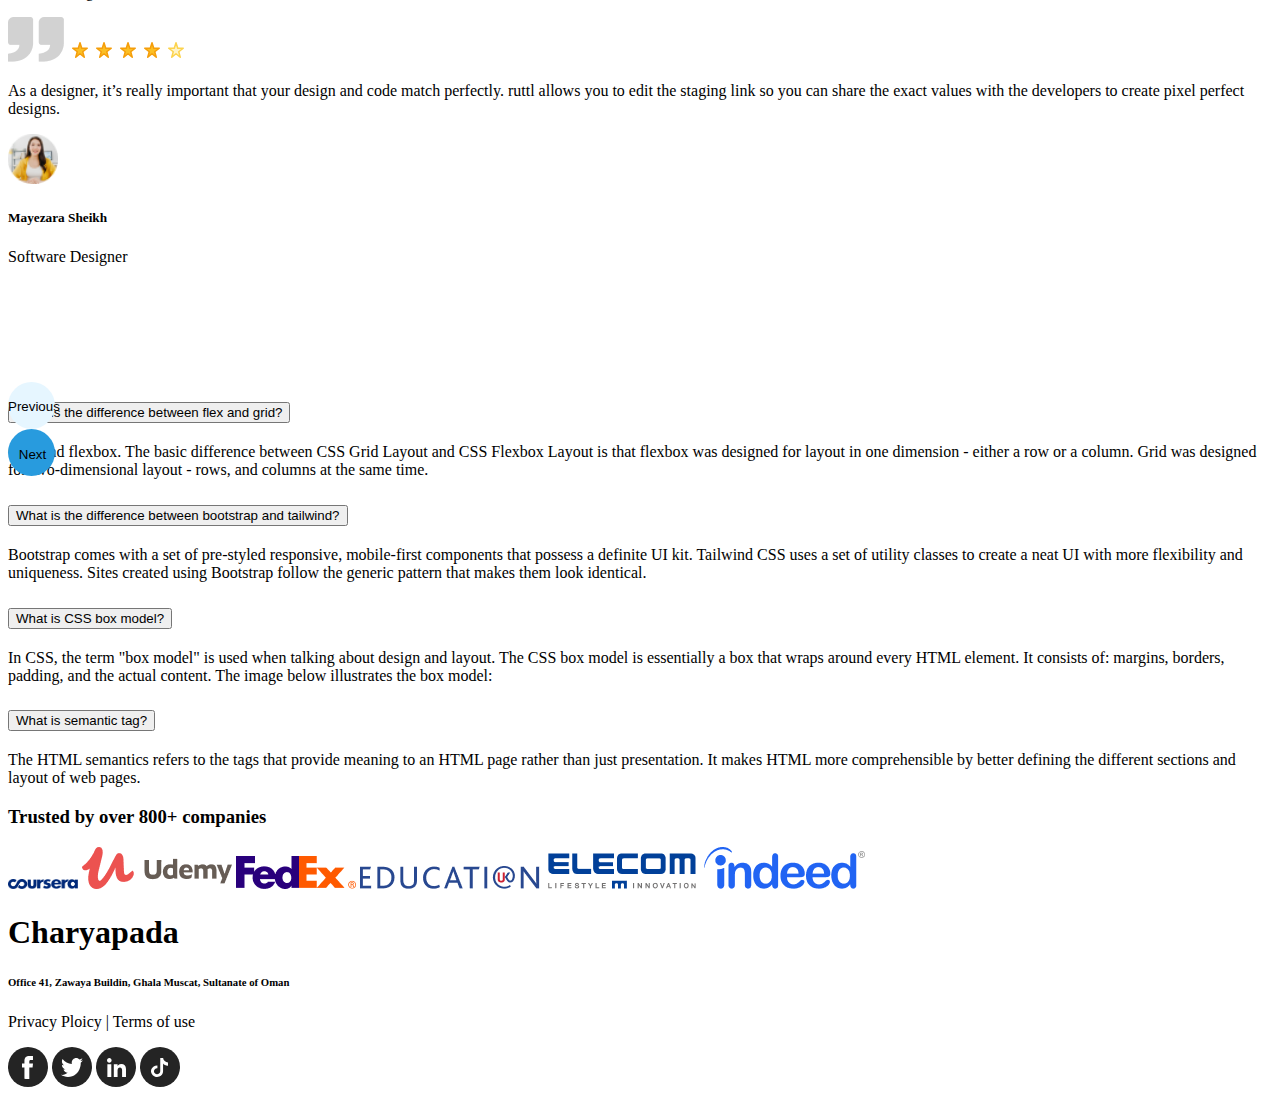
==== commit de445fb0: "final check and lorem related but fixed" ====
--- a/index.html
+++ b/index.html
@@ -49,8 +49,8 @@
 
                         </ul>
                         <form class="d-flex" role="search">
-                            <a class=" btn btn-outline-info fw-bold px-3" aria-current="page"
-                                href="#Register">Register</a>
+                            <a class=" btn btn-outline-info fw-bold px-3" target="_blank" aria-current="page"
+                                href="./otherfiles/form.html">Register</a>
                         </form>
                     </div>
                 </div>
@@ -78,7 +78,8 @@
                         <div
                             class="carousel-caption h-100 pt-5 d-flex justify-content-center align-items-center flex-column">
                             <h1>Learn whenever you want</h1>
-                            <p>Some representative placeholder content for the first slide.</p>
+                            <p>You can start learning whenever you want becaus our server is always running
+                            </p>
                             <button class="btn btn-info text-white fw-bold fw-bold">Get Started</button>
                         </div>
                     </div>
@@ -88,7 +89,8 @@
                         <div
                             class="carousel-caption h-100 pt-5 d-flex justify-content-center align-items-center flex-column">
                             <h1>Learn wherever you want</h1>
-                            <p>Some representative placeholder content for the first slide.</p>
+                            <p>You do not have to worry about places in digital learning plartform
+                            </p>
                             <button class="btn btn-info text-white fw-bold fw-bold">Get Started</button>
                         </div>
                     </div>
@@ -98,7 +100,7 @@
                         <div
                             class="carousel-caption h-100 pt-5 d-flex justify-content-center align-items-center flex-column">
                             <h1>You just need an internet connection</h1>
-                            <p>Some representative placeholder content for the first slide.</p>
+                            <p>Do not forget to have an internet connection</p>
                             <button class="btn btn-info text-white fw-bold fw-bold">Get Started</button>
                         </div>
                     </div>
@@ -347,7 +349,7 @@
             <!-- --------------------------head text section -------------------------- -->
 
             <div class="d-flex flex-row justify-content-center">
-                <header class="w-50 text-center">
+                <header class="w-lg-50 w-md-75 text-center">
                     <h2>Some Students Feedback</h2>
                     <p class="text-secondary">Please, give your opinion here so that we can increase efficiency of our
                         courses </p>
